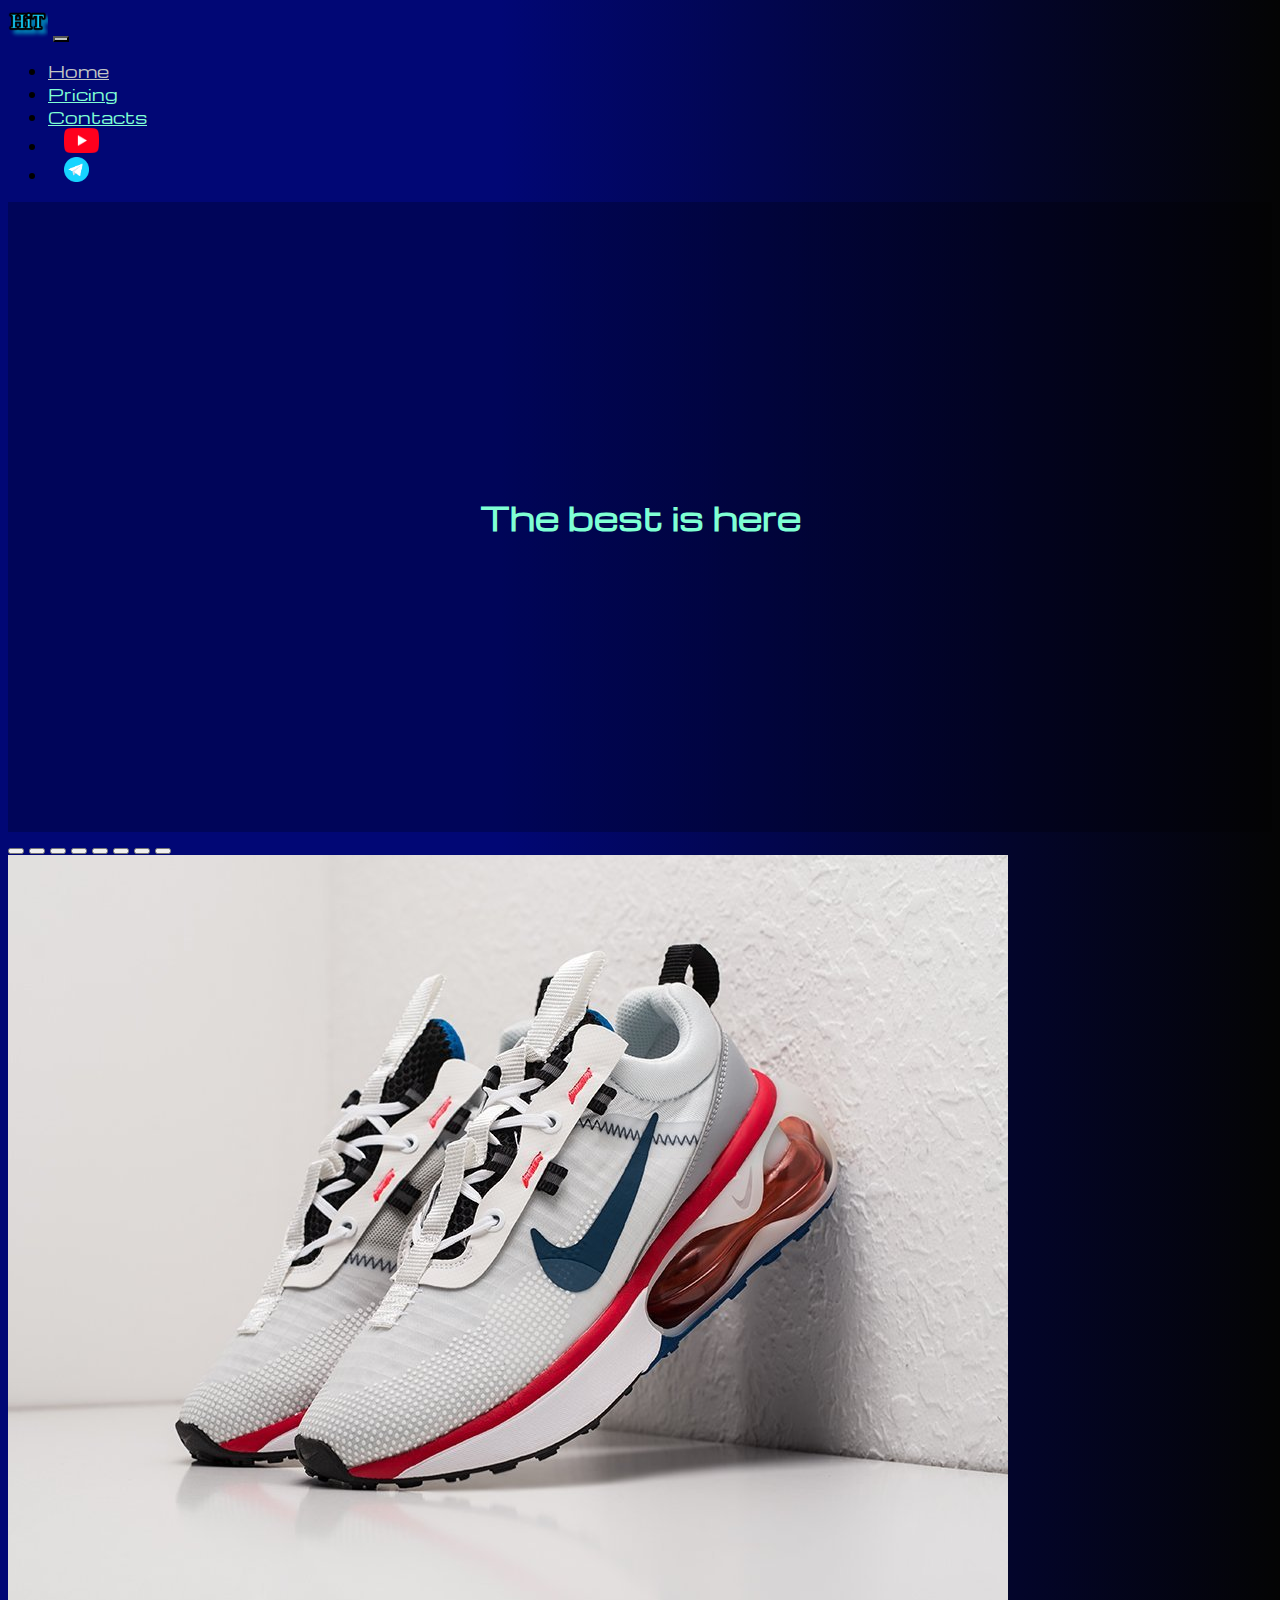
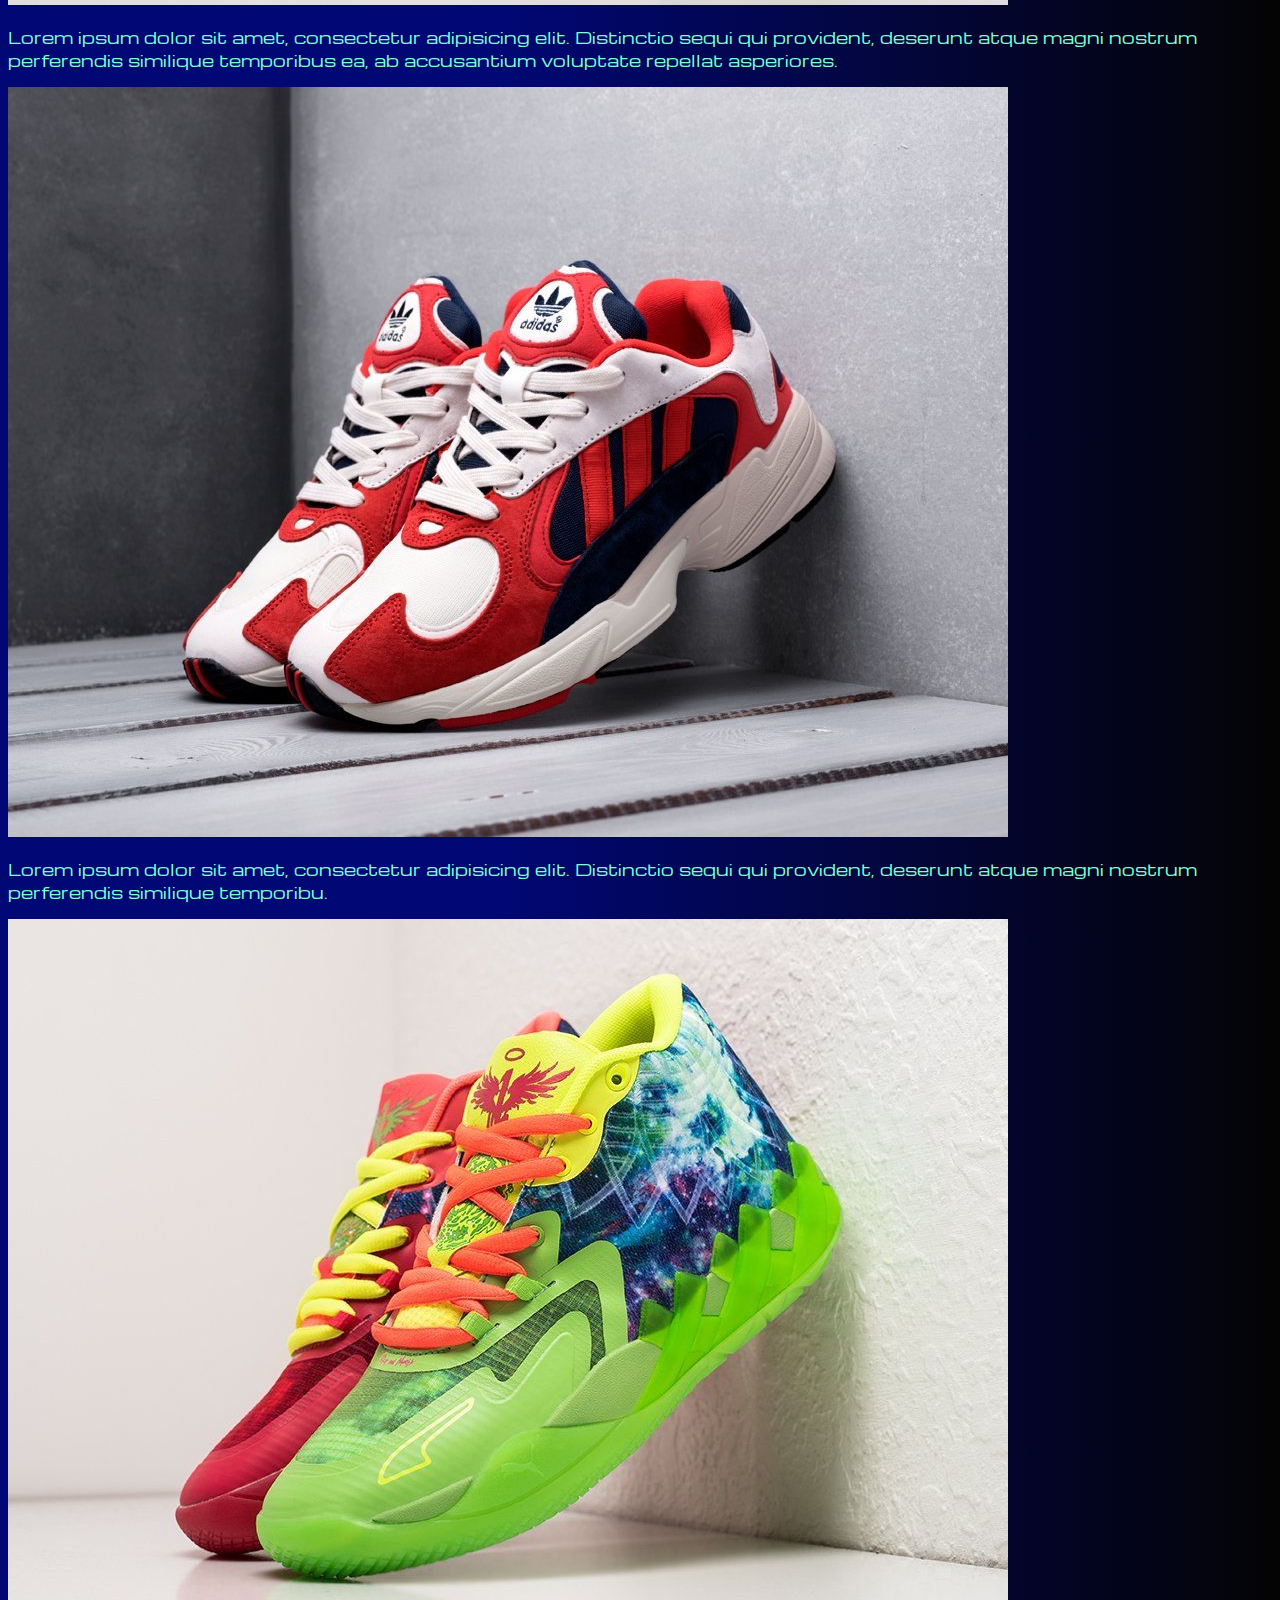
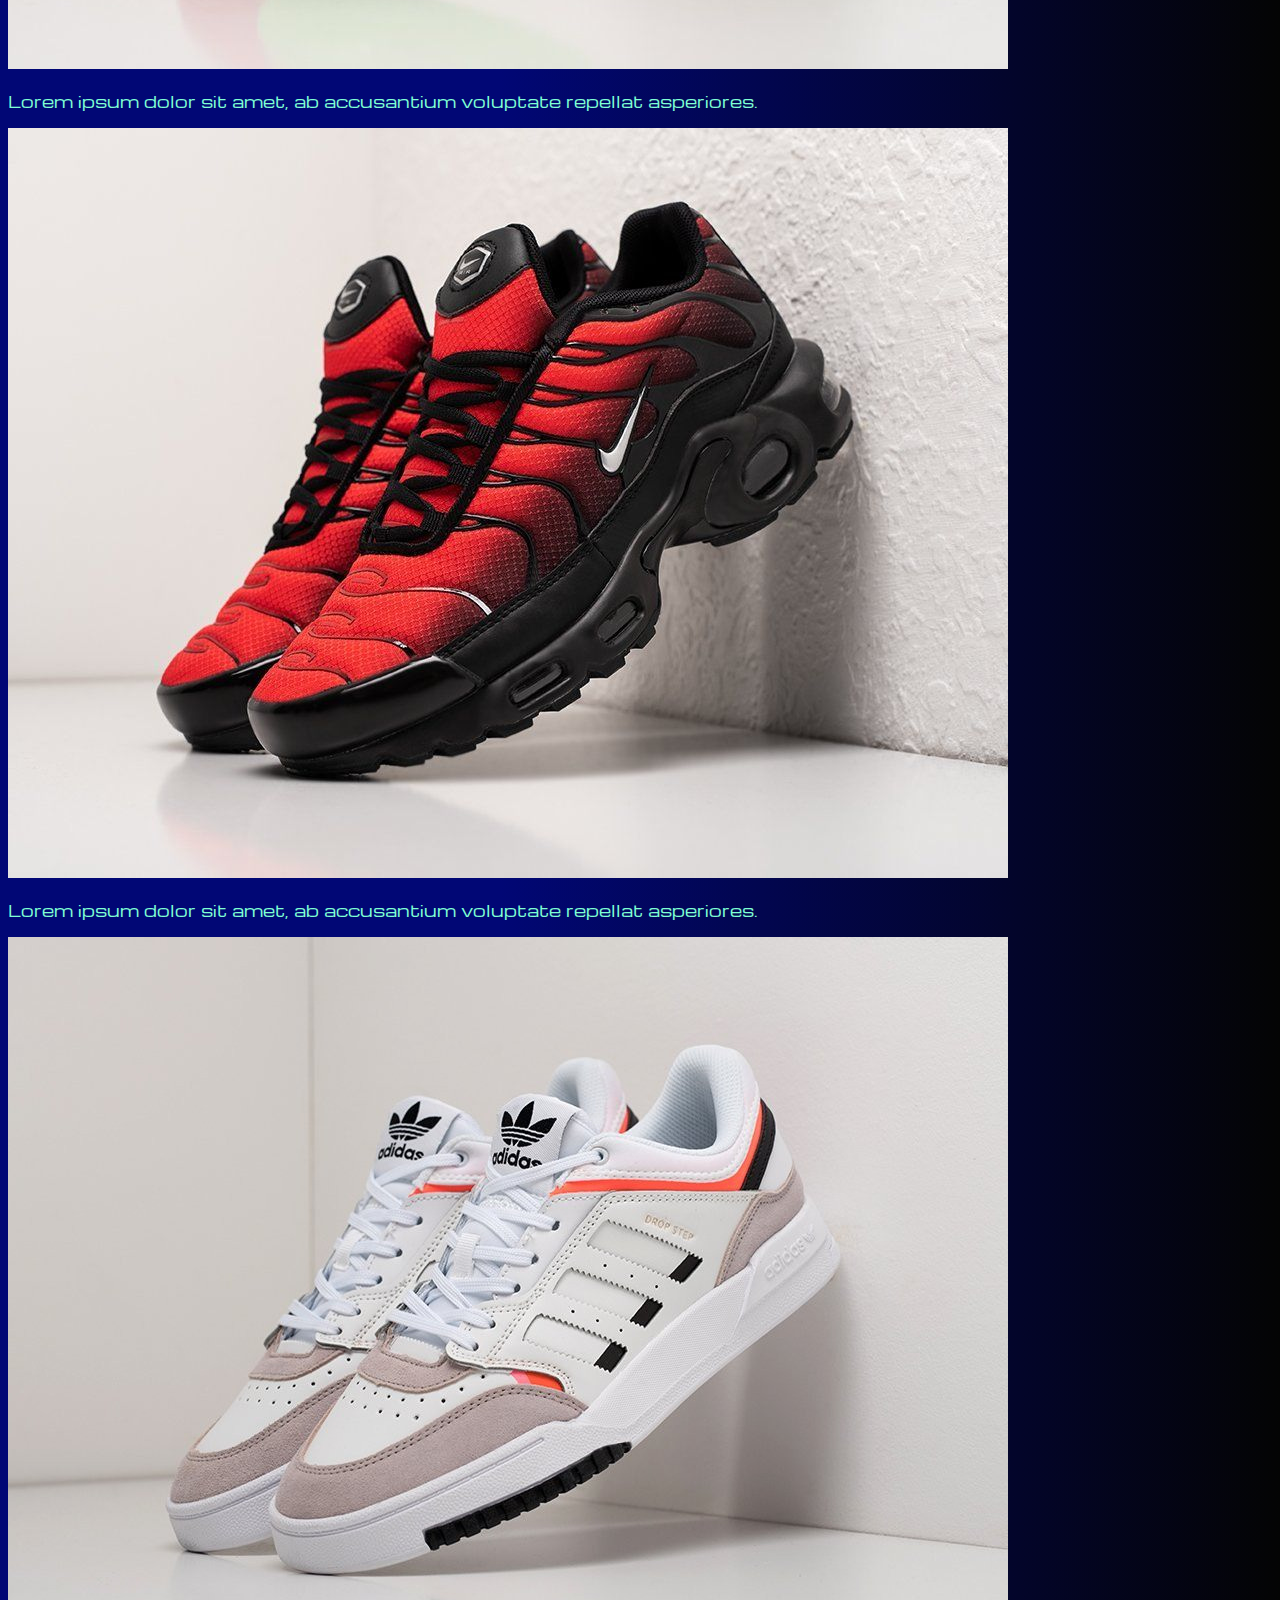
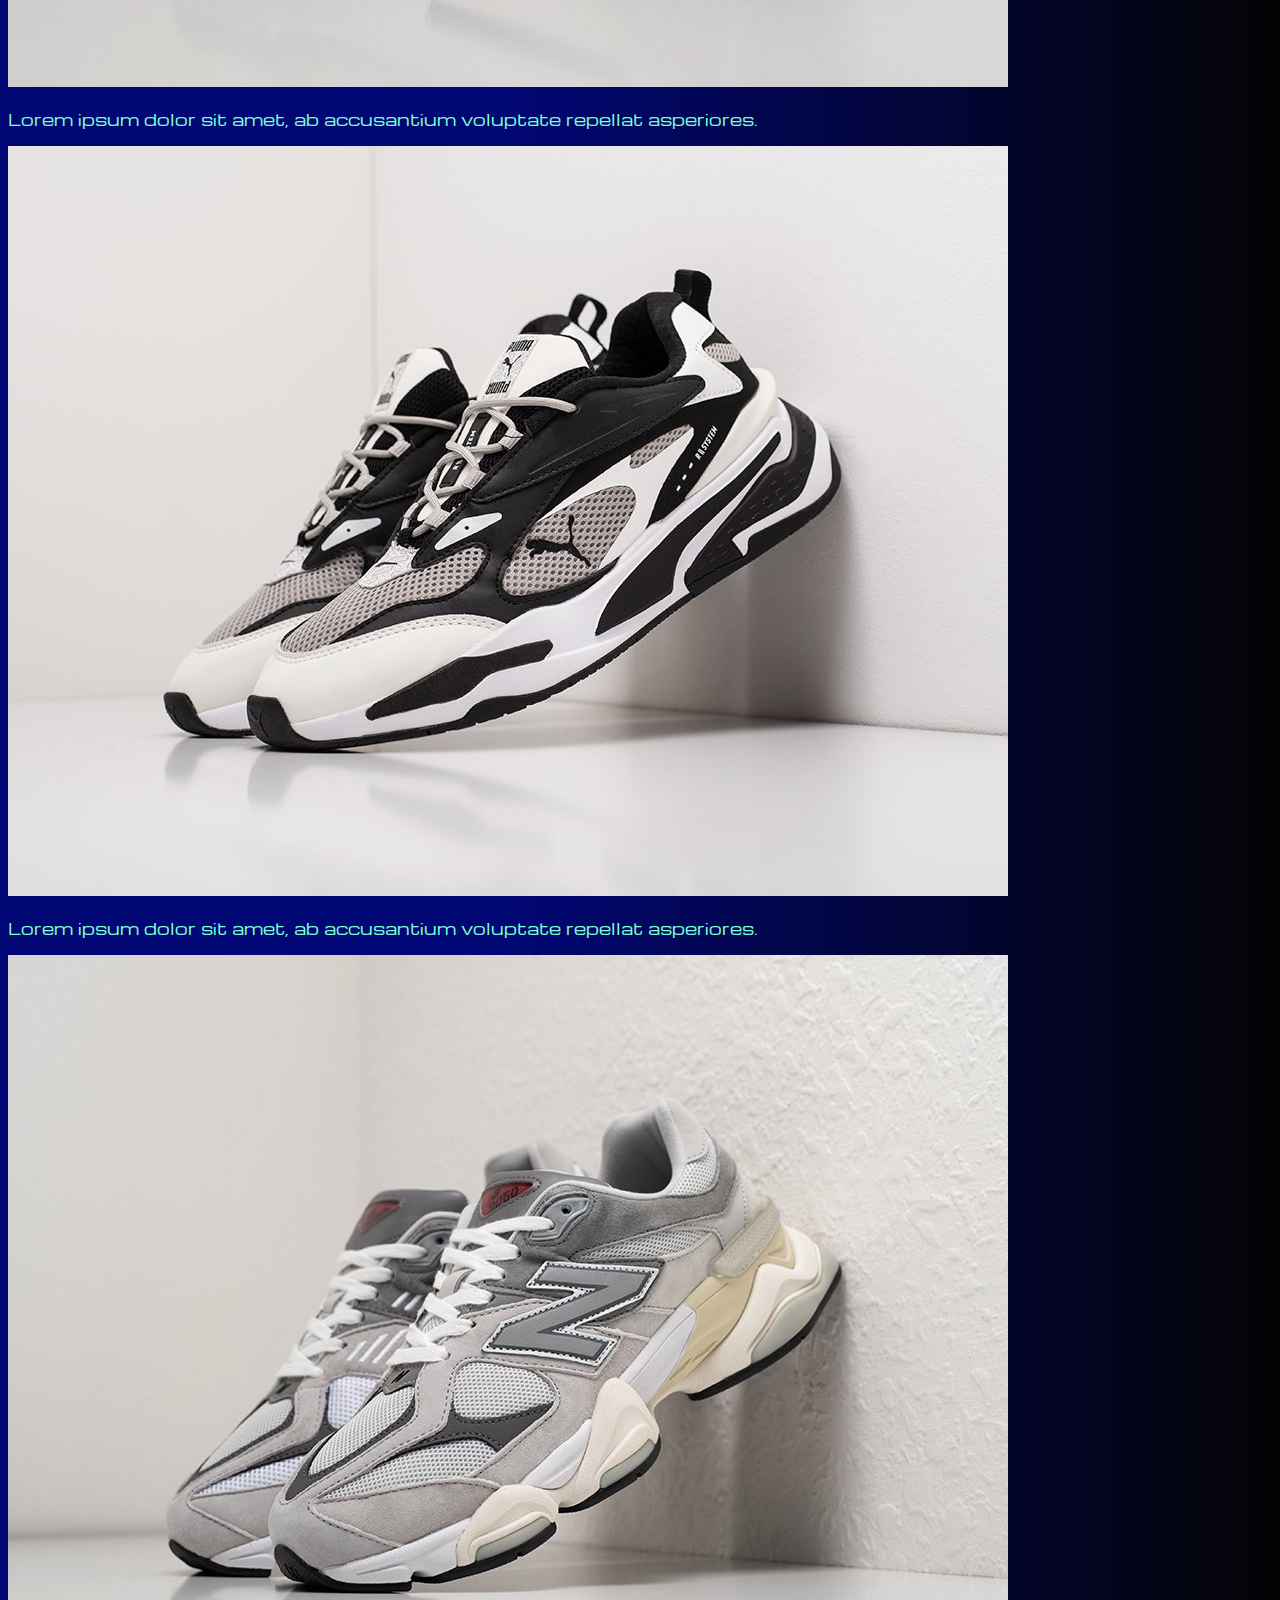
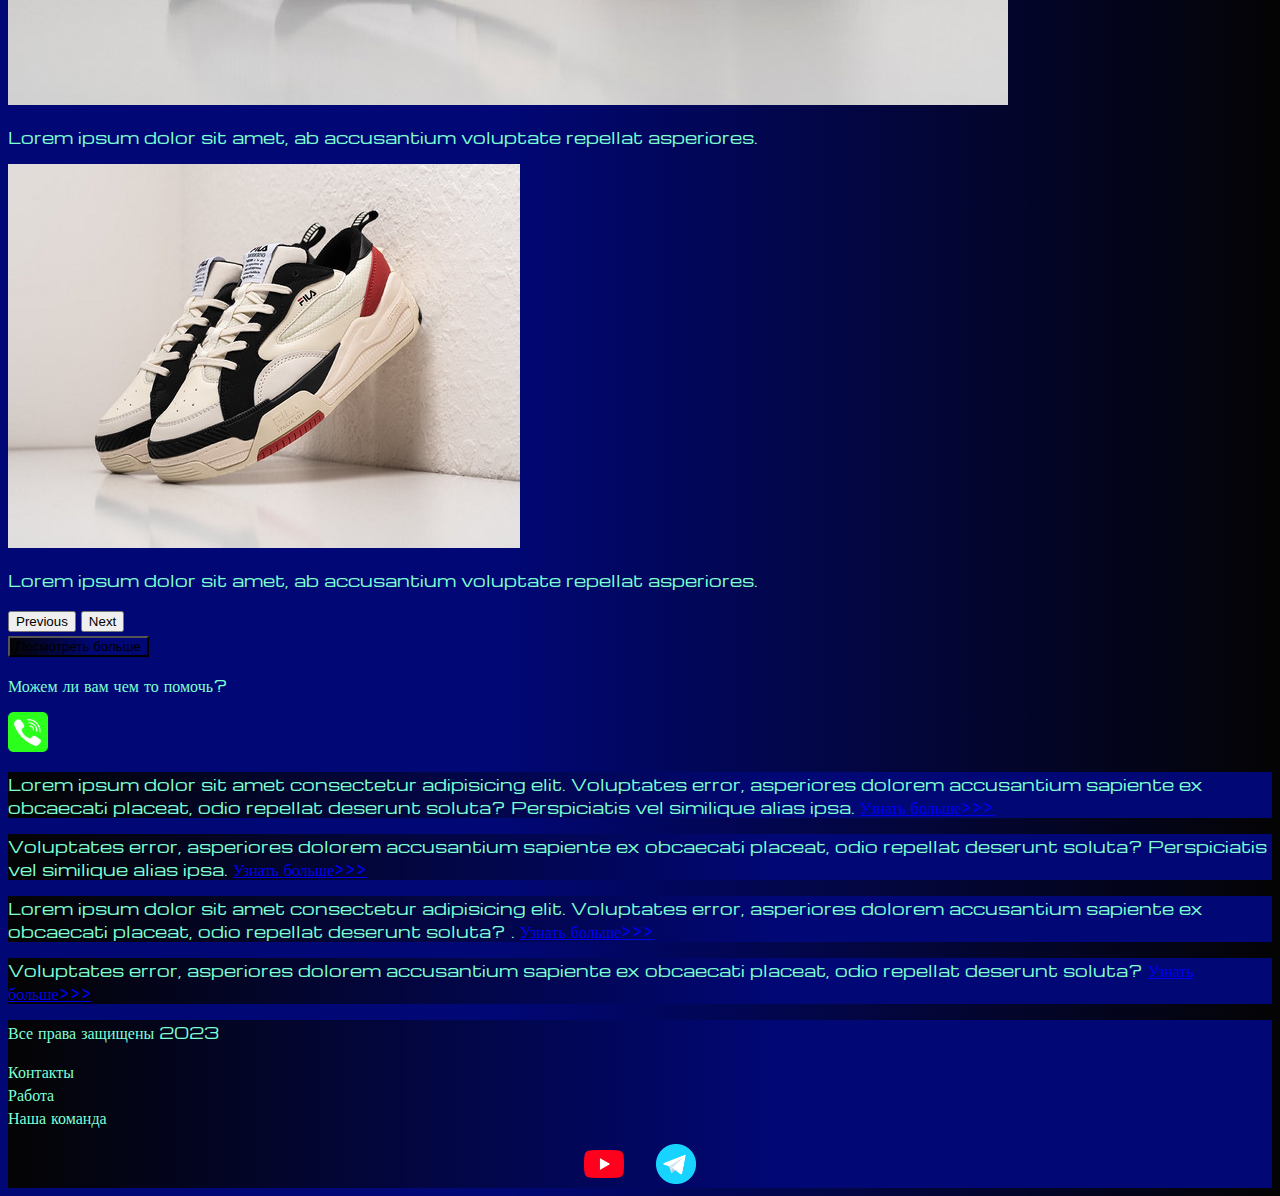
==== index.html @ 685afba8 "Add files via upload" ====
<!DOCTYPE html>
<html lang="en">

<head>
  <meta charset="UTF-8">
  <meta name="viewport" content="width=device-width, initial-scale=1.0">
  <link href="https://cdn.jsdelivr.net/npm/bootstrap@5.3.1/dist/css/bootstrap.min.css" rel="stylesheet"
    integrity="sha384-4bw+/aepP/YC94hEpVNVgiZdgIC5+VKNBQNGCHeKRQN+PtmoHDEXuppvnDJzQIu9" crossorigin="anonymous">
  <link rel="stylesheet" href="souse/styles/my.css">
  <link rel="stylesheet" href="souse/styles/bg-video.css">
  <link rel="apple-touch-icon" sizes="180x180" href="souse/files/favicon_io/apple-touch-icon.png">
  <link rel="icon" type="image/png" sizes="32x32" href="souse/files/favicon_io/favicon-32x32.png">
  <link rel="icon" type="image/png" sizes="16x16" href="souse/files/favicon_io/favicon-16x16.png">
  <link rel="manifest" href="souse/files/favicon_io/site.webmanifest">

  <title>Hit</title>
</head>

<body>
  <header>
    <nav class="navbar navbar-expand-lg bg-dark">
      <div class="container-fluid">
        <a class="navbar-brand" href="/"><img src="souse/images/logo.png" alt=""></a>
        <button class="navbar-toggler" type="button" data-bs-toggle="collapse" data-bs-target="#navbarNav"
          aria-controls="navbarNav" aria-expanded="false" aria-label="Toggle navigation">
          <span class="navbar-toggler-icon"></span>
        </button>
        <div class="collapse navbar-collapse" id="navbarNav">
          <ul class="navbar-nav">
            <li class="nav-item">
              <a class="nav-link active" aria-current="page" href="/">Home</a>
            </li>
            <li class="nav-item">
              <a class="nav-link" href="price.html">Pricing</a>
            </li>
            <li class="nav-item">
              <a class="nav-link" href="price.html">Contacts</a>
            </li>
            <li class="nav-item">
              <a class="nav-link" href="price.html"> <img style="width: 35px; margin-inline: 1em;"
                  src="souse/images/yt.png" alt="..."></a>
            </li>
            <li class="nav-item">
              <a class="nav-link" href="price.html"><img style="width: 25px; margin-inline: 1em;"
                  src="souse/images/tg.png" alt="..."></a>
            </li>
          </ul>
        </div>
      </div>
    </nav>
  </header>
  <section>
    <div class="bg-video">
      <video src="souse/images/ocean.mp4" type="video/mp4" autoplay muted loop></video>
      <div class="effect"></div>
      <div class="video-text"><h1>
        The best is here
      </h1></div>
    </div>


    <div class="container-fluid mt-4">
      <div class="row">
        <div class="col-lg-1">
        </div>

        <div class="col-lg-8 col-md-12">
          <div class="row">
            <div id="carouselExampleIndicators" class="carousel slide" data-bs-ride="carousel">
              <div class="carousel-indicators">
                <button type="button" data-bs-target="#carouselExampleIndicators" data-bs-slide-to="0" class="active"
                  aria-current="true" aria-label="Slide 1"></button>
                <button type="button" data-bs-target="#carouselExampleIndicators" data-bs-slide-to="1"
                  aria-label="Slide 2"></button>
                <button type="button" data-bs-target="#carouselExampleIndicators" data-bs-slide-to="2"
                  aria-label="Slide 3"></button>
                <button type="button" data-bs-target="#carouselExampleIndicators" data-bs-slide-to="3"
                  aria-label="Slide 4"></button>
                <button type="button" data-bs-target="#carouselExampleIndicators" data-bs-slide-to="4"
                  aria-label="Slide 5"></button>
                <button type="button" data-bs-target="#carouselExampleIndicators" data-bs-slide-to="5"
                  aria-label="Slide 6"></button>
                <button type="button" data-bs-target="#carouselExampleIndicators" data-bs-slide-to="6"
                  aria-label="Slide 7"></button>
                <button type="button" data-bs-target="#carouselExampleIndicators" data-bs-slide-to="7"
                  aria-label="Slide 8"></button>

              </div>
              <div class="carousel-inner">
                <div class="carousel-item active">
                  <div class="d-block w-100">
                    <div class="row">
                      <div class="col-lg-6 col-md-6">
                        <img src="souse/images/krossovki-nike-air-max.jpg" class="w-100" alt="...">
                      </div>
                      <div class="col-lg-6 col-md-6 slide-text">
                        <p>Lorem ipsum dolor sit amet, consectetur adipisicing elit. Distinctio sequi qui provident,
                          deserunt atque magni nostrum perferendis similique temporibus ea, ab accusantium voluptate
                          repellat asperiores.</p>
                      </div>
                    </div>
                  </div>
                </div>
                <div class="carousel-item">
                  <div class="d-block w-100">
                    <div class="row">
                      <div class="col-lg-6 col-md-6">
                        <img src="souse/images/krossovki-adidas-originals.jpg" class="w-100" alt="...">
                      </div>
                      <div class="col-lg-6 col-md-6 slide-text">
                        <p>Lorem ipsum dolor sit amet, consectetur adipisicing elit. Distinctio sequi qui provident,
                          deserunt atque magni nostrum perferendis similique temporibu.</p>
                      </div>
                    </div>
                  </div>
                </div>
                <div class="carousel-item">
                  <div class="d-block w-100">
                    <div class="row">
                      <div class="col-lg-6 col-md-6">
                        <img src="souse/images/krossovki-puma.jpg" class="w-100" alt="...">
                      </div>
                      <div class="col-lg-6 col-md-6 slide-text">
                        <p>Lorem ipsum dolor sit amet, ab accusantium voluptate repellat asperiores.</p>
                      </div>
                    </div>
                  </div>
                </div>
                <div class="carousel-item">
                  <div class="d-block w-100">
                    <div class="row">
                      <div class="col-lg-6 col-md-6">
                        <img src="souse/images/krossovki-nike-air-max-plus-tn.jpg" class="w-100" alt="...">
                      </div>
                      <div class="col-lg-6 col-md-6 slide-text">
                        <p>Lorem ipsum dolor sit amet, ab accusantium voluptate repellat asperiores.</p>
                      </div>
                    </div>
                  </div>
                </div>
                <div class="carousel-item">
                  <div class="d-block w-100">
                    <div class="row">
                      <div class="col-lg-6 col-md-6">
                        <img src="souse/images/krossovki-adidas-drop-step.jpg" class="w-100" alt="...">
                      </div>
                      <div class="col-lg-6 col-md-6 slide-text">
                        <p>Lorem ipsum dolor sit amet, ab accusantium voluptate repellat asperiores.</p>
                      </div>
                    </div>
                  </div>
                </div>
                <div class="carousel-item">
                  <div class="d-block w-100">
                    <div class="row">
                      <div class="col-lg-6 col-md-6">
                        <img src="souse/images/puma-rs-fast.jpg" class="w-100" alt="...">
                      </div>
                      <div class="col-lg-6 col-md-6 slide-text">
                        <p>Lorem ipsum dolor sit amet, ab accusantium voluptate repellat asperiores.</p>
                      </div>
                    </div>
                  </div>
                </div>
                <div class="carousel-item">
                  <div class="d-block w-100">
                    <div class="row">
                      <div class="col-lg-6 col-md-6">
                        <img src="souse/images/new-balance.jpg" class="w-100" alt="...">
                      </div>
                      <div class="col-lg-6 col-md-6 slide-text">
                        <p>Lorem ipsum dolor sit amet, ab accusantium voluptate repellat asperiores.</p>
                      </div>
                    </div>
                  </div>
                </div>
                <div class="carousel-item">
                  <div class="d-block w-100">
                    <div class="row">
                      <div class="col-lg-6 col-md-6">
                        <img src="souse/images/krossovki-fila-canestro.jpg" class="w-100" alt="...">
                      </div>
                      <div class="col-lg-6 col-md-6 slide-text">
                        <p>Lorem ipsum dolor sit amet, ab accusantium voluptate repellat asperiores.</p>
                      </div>
                    </div>
                  </div>
                </div>
              </div>
              <button class="carousel-control-prev" type="button" data-bs-target="#carouselExampleIndicators"
                data-bs-slide="prev">
                <span class="carousel-control-prev-icon" aria-hidden="true"></span>
                <span class="visually-hidden">Previous</span>
              </button>
              <button class="carousel-control-next" type="button" data-bs-target="#carouselExampleIndicators"
                data-bs-slide="next">
                <span class="carousel-control-next-icon" aria-hidden="true"></span>
                <span class="visually-hidden">Next</span>
              </button>
            </div>
            <div class="col-lg-12 col-md-12 text-center mt-4">
              <button type="button" class="btn btn-outline-primary btn-lg my-4">Посмотреть больше</button>
            </div>
            <div class="col-lg-12 col-md-12 text-center mt-4">
              <p>Можем ли вам чем то помочь?</p>
            </div>
            <div class="col-lg-12 col-md-12 text-center mt-4">
              <img class="coll-anime" style="width: 40px;" src="souse/images/phone.png" alt="...">
            </div>
          </div>
        </div>

        <div class="col-lg-3 col-md-12">
          <div class="row px-2">
            <div class="col-lg-12 site-bar my-4">
              <p>Lorem ipsum dolor sit amet consectetur adipisicing elit. Voluptates error, asperiores dolorem
                accusantium sapiente ex obcaecati placeat, odio repellat deserunt soluta? Perspiciatis vel similique
                alias ipsa. <a href="#">Узнать больше>>></a></p>
            </div>
            <div class="col-lg-12 site-bar my-4">
              <p>Voluptates error, asperiores dolorem accusantium sapiente ex obcaecati placeat, odio repellat deserunt
                soluta? Perspiciatis vel similique alias ipsa. <a href="#">Узнать больше>>></a></p>
            </div>
            <div class="col-lg-12 site-bar my-4">
              <p>Lorem ipsum dolor sit amet consectetur adipisicing elit. Voluptates error, asperiores dolorem
                accusantium sapiente ex obcaecati placeat, odio repellat deserunt soluta? . <a href="#">Узнать
                  больше>>></a></p>
            </div>
            <div class="col-lg-12 site-bar my-4">
              <p>Voluptates error, asperiores dolorem accusantium sapiente ex obcaecati placeat, odio repellat deserunt
                soluta? <a href="#">Узнать больше>>></a></p>
            </div>
          </div>
        </div>

      </div>
    </div>

  </section>
  <footer class="mt-4">
    <div class="container-fluid">
      <div class="row">
        <div class="col-lg-4 col-md-12 footer-text text-center">
          <p>Все права защищены 2023</p>
        </div>
        <div class="col-lg-4 col-md-12 footer-text text-center">
          <p>Контакты<br>Работа<br>Наша команда</p>
        </div>
        <div class="col-lg-4 col-md-12 media-links">
          <a href=""><img style="width: 40px; margin-inline: 1em;" src="souse/images/yt.png" alt="..."></a>
          <a href=""><img style="width: 40px; margin-inline: 1em;" src="souse/images/tg.png" alt="..."></a>
        </div>
      </div>
    </div>
  </footer>


  <script src="https://cdn.jsdelivr.net/npm/bootstrap@5.3.1/dist/js/bootstrap.bundle.min.js"
    integrity="sha384-HwwvtgBNo3bZJJLYd8oVXjrBZt8cqVSpeBNS5n7C8IVInixGAoxmnlMuBnhbgrkm"
    crossorigin="anonymous"></script>
</body>

</html>
---- souse/styles/my.css ----
@import url('https://fonts.googleapis.com/css?family=Michroma&display=swap');

body {
    font-family: Michroma, serif;
    background: linear-gradient(90deg, #010775 0%, #010775 39%, #040404 100%);
}
p {
    color: aquamarine;
}
.nav-link {
    color: aquamarine;
}
.navbar-nav .nav-link.active {
    color: rgb(193, 197, 195);

}
.navbar-brand img {
    width: 40px;
}
.navbar-toggler {
    background-color: rgb(193, 197, 195);
}
.site-bar {
    color: aquamarine;
    background: linear-gradient(270deg, #010775 0%, #010775 39%, #040404 100%);
}
.card {
    background: linear-gradient(270deg, #010775 0%, #010775 39%, #040404 100%);
    color: aquamarine;
}
.card a {
    text-decoration: none;
    color: aquamarine;
}
.slide-text,
.footer-text {
    color: aquamarine;
    margin: auto auto;
}
footer,
.btn-outline-primary {
    background: linear-gradient(270deg, #010775 0%, #010775 39%, #040404 100%);
}
.media-links {
    display: flex;
    justify-content: center;
    align-items: center;
}

.coll-anime {
    animation: myAnim 2s ease 0s infinite normal forwards;
}

@keyframes myAnim {
	0%,
	100% {
		transform: translateX(0%);
		transform-origin: 50% 50%;
	}

	15% {
		transform: translateX(-30px) rotate(-6deg);
	}

	30% {
		transform: translateX(15px) rotate(6deg);
	}

	45% {
		transform: translateX(-15px) rotate(-3.6deg);
	}

	60% {
		transform: translateX(9px) rotate(2.4deg);
	}

	75% {
		transform: translateX(-6px) rotate(-1.2deg);
	}
}

@media (max-width: 755px) {
    .carousel-indicators {
        display: none;
    }
}
---- souse/styles/bg-video.css ----
.bg-video {
    width: 100%;
    height: 70vh;
    position: relative;
    display: flex;
    justify-content: center;
    align-items: center;
}

.bg-video video {
    width: 100%;
    height: 70vh;
    position: absolute;
    top: 0;
    left: 0;
    object-fit: cover;
    z-index: 1;
}
.effect {
    width: 100%;
    height: 70vh;
    position: absolute;
    top: 0;
    left: 0;
    object-fit: cover;
    z-index: 2;
    background-color: rgba(0, 0, 0, 0.24);
}
.video-text {
    color: aquamarine;
    z-index: 2;
}
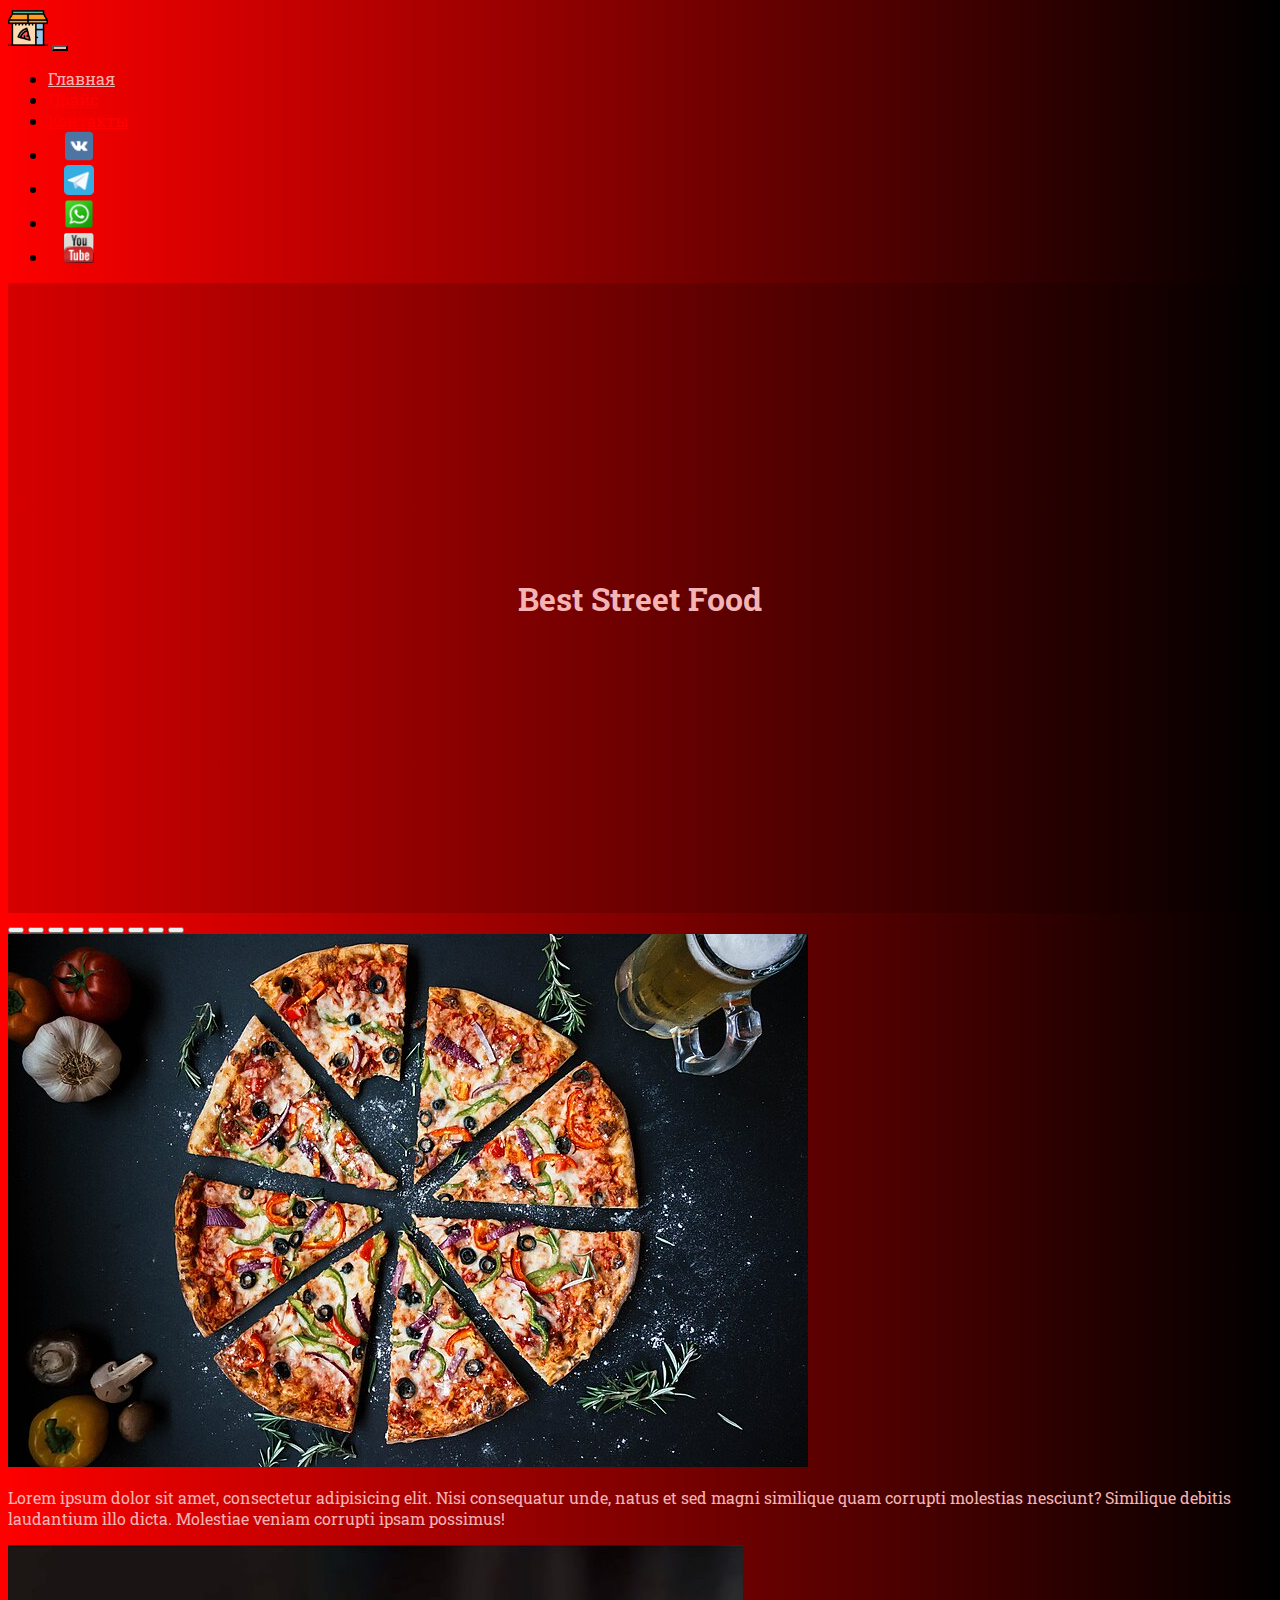
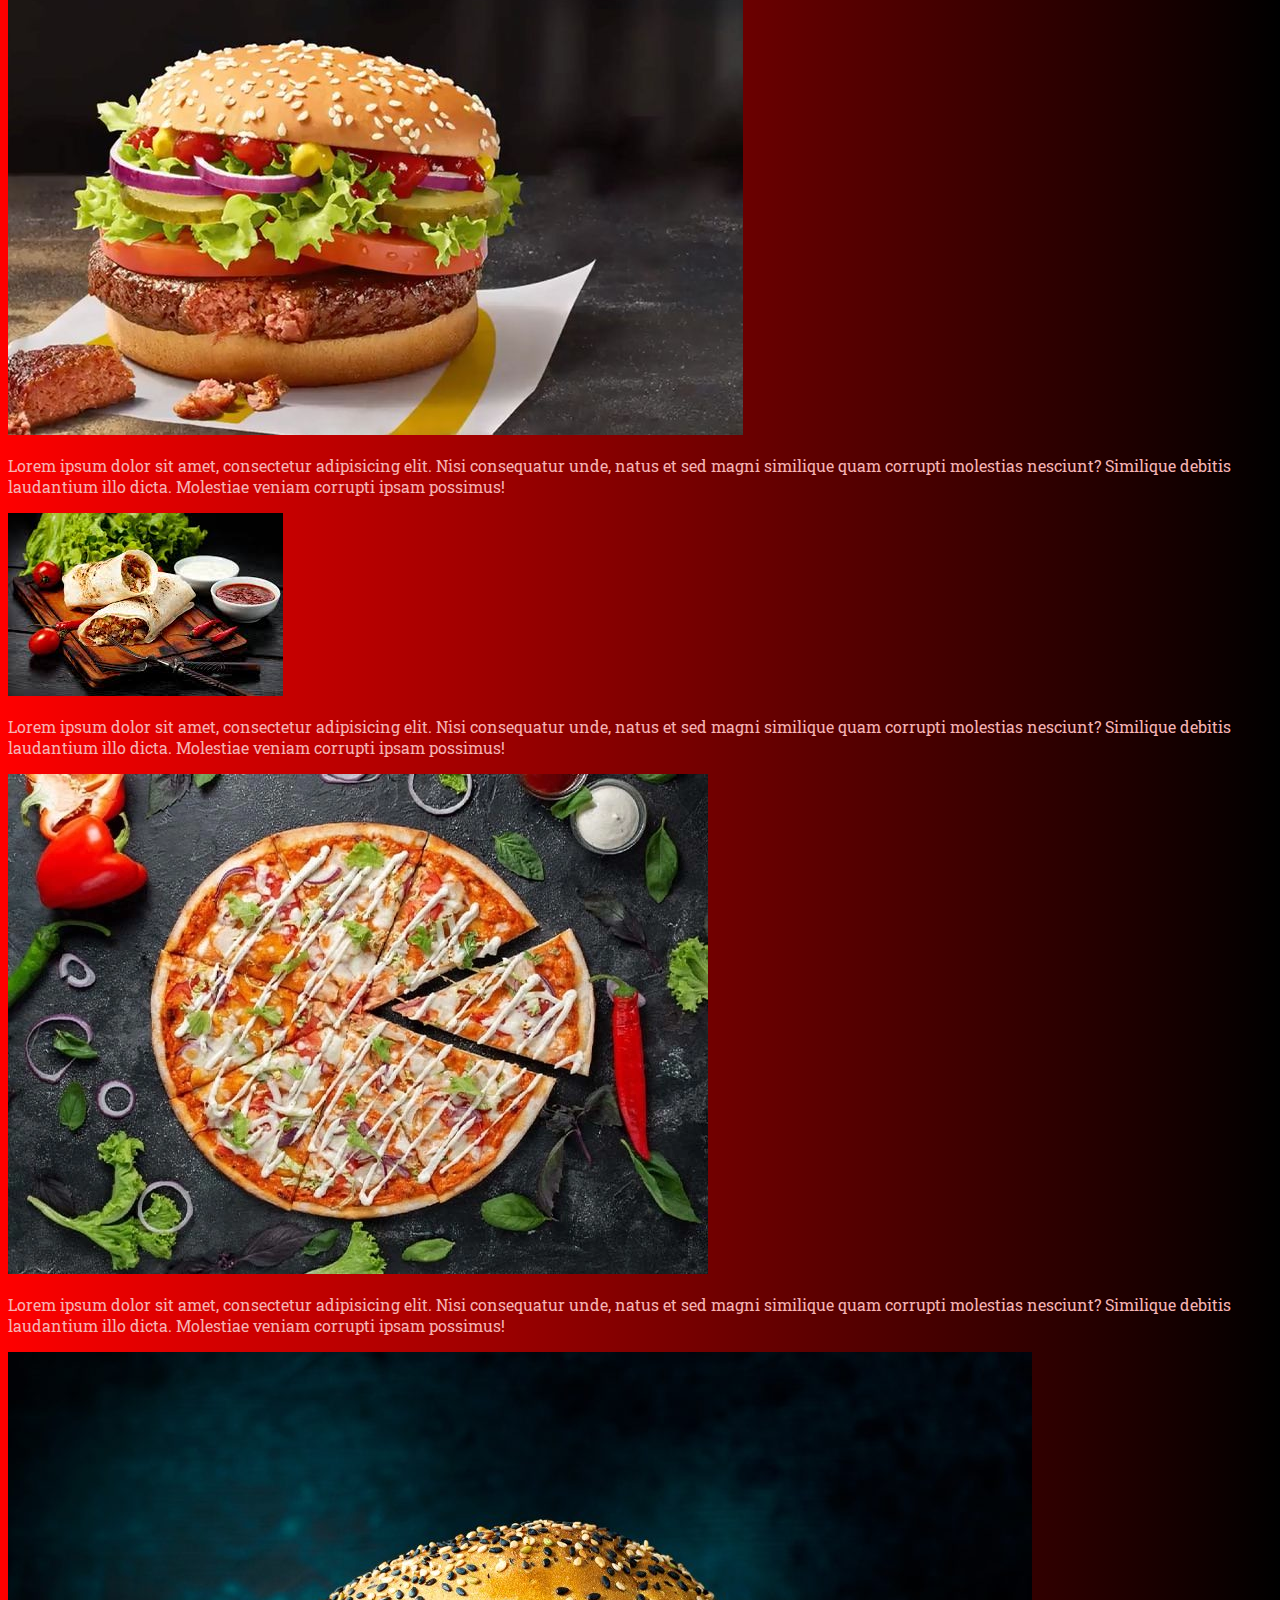
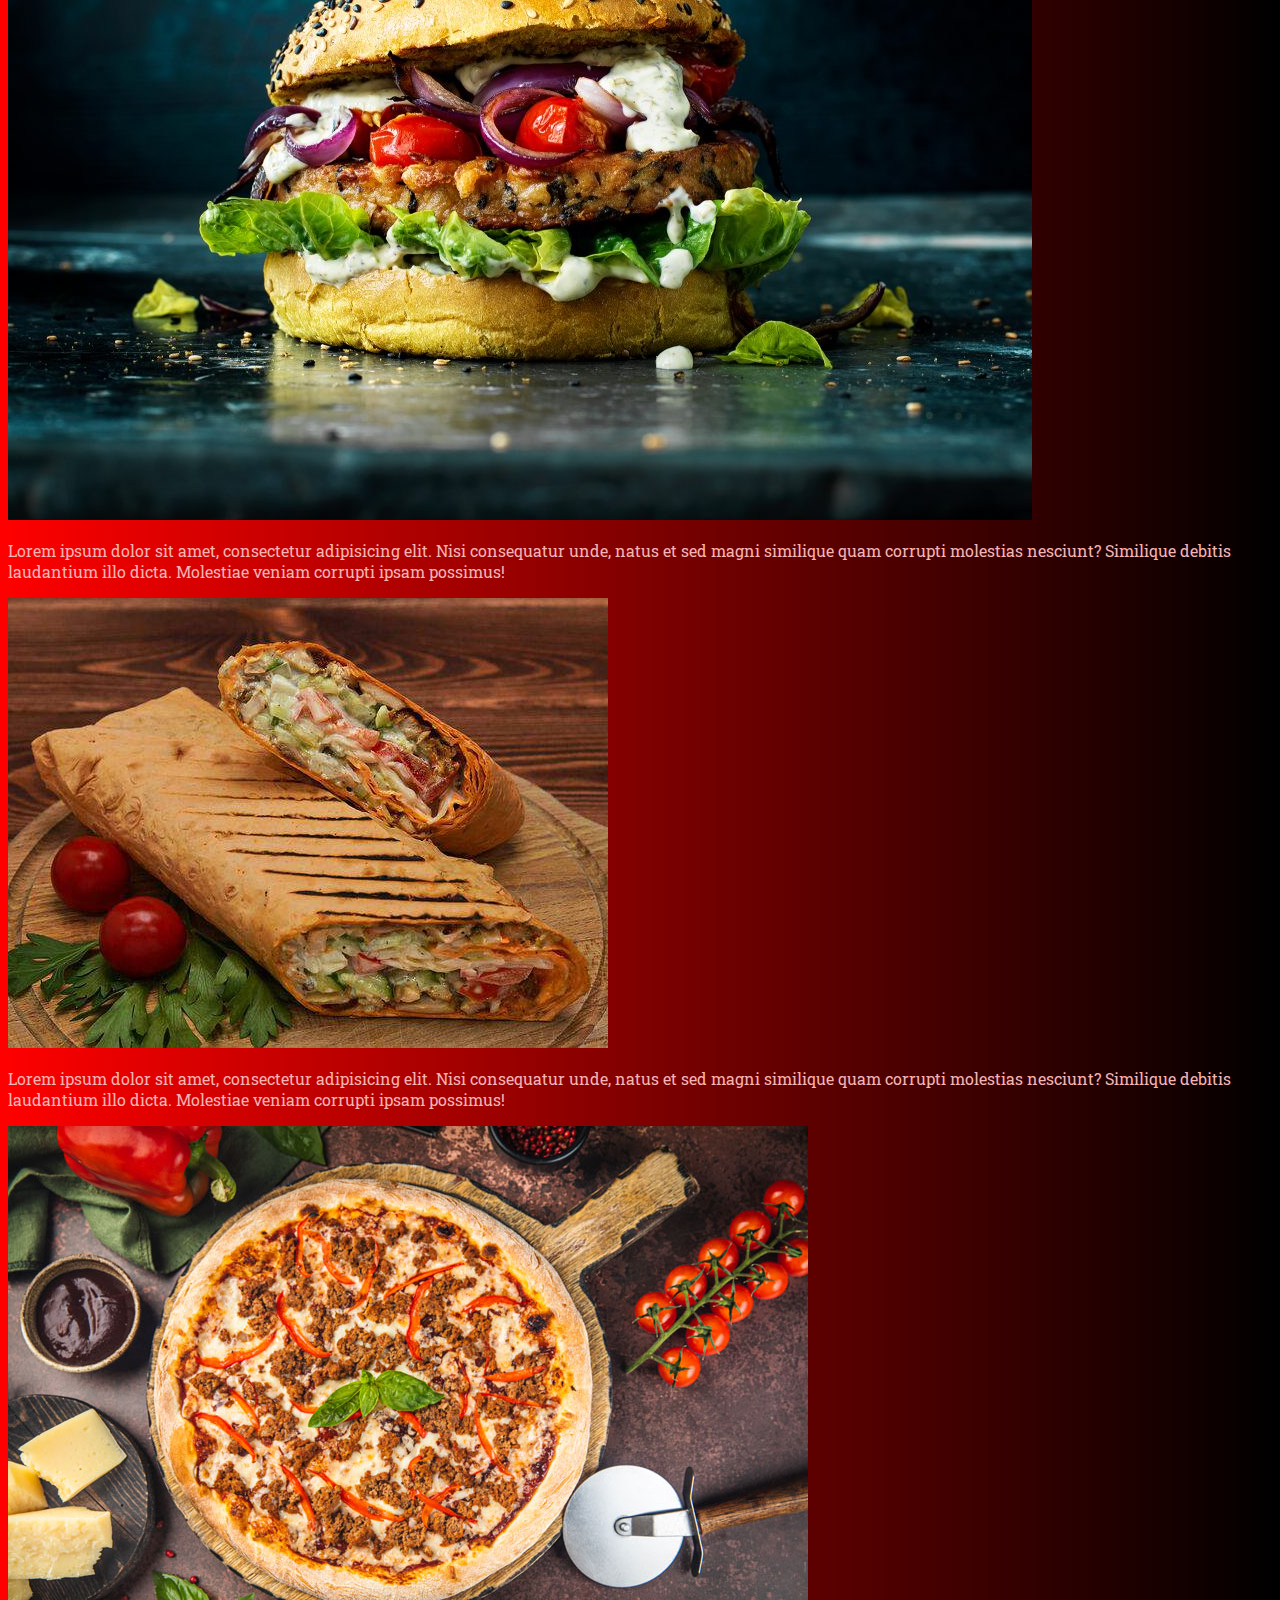
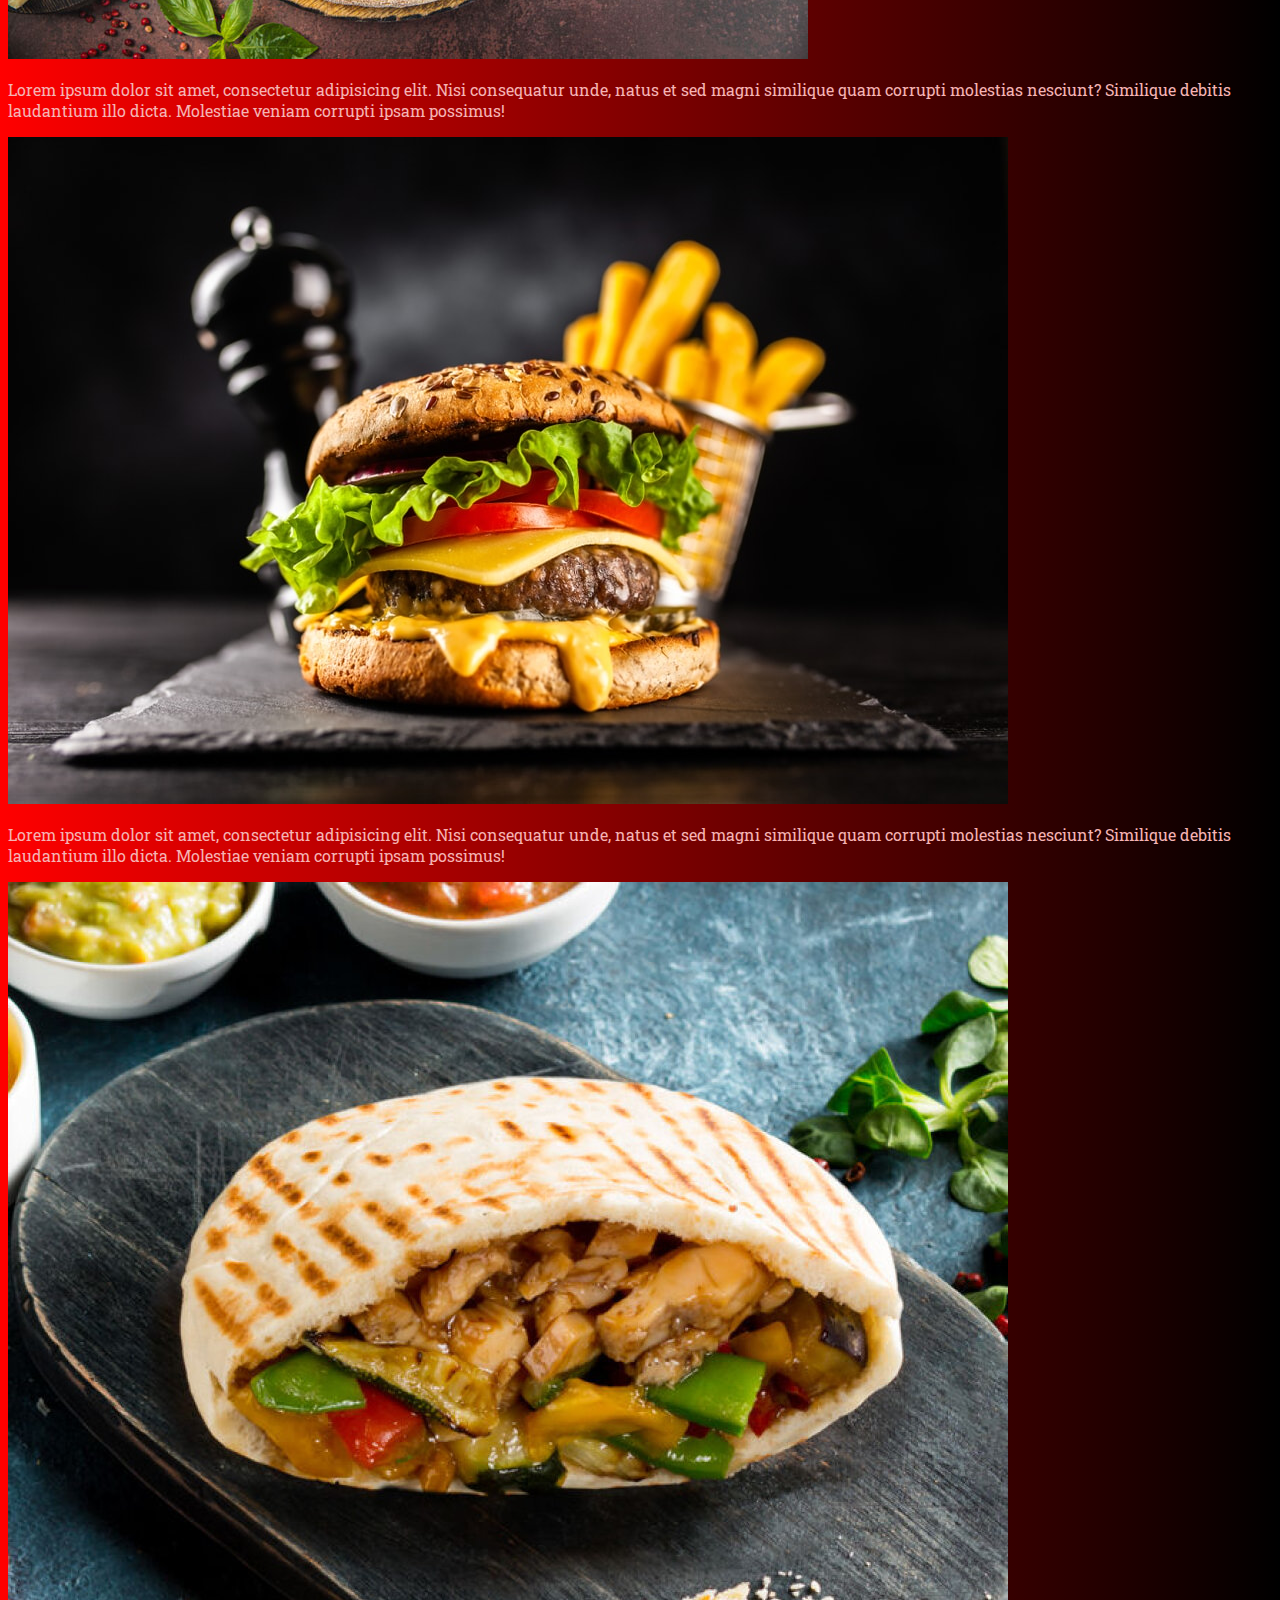
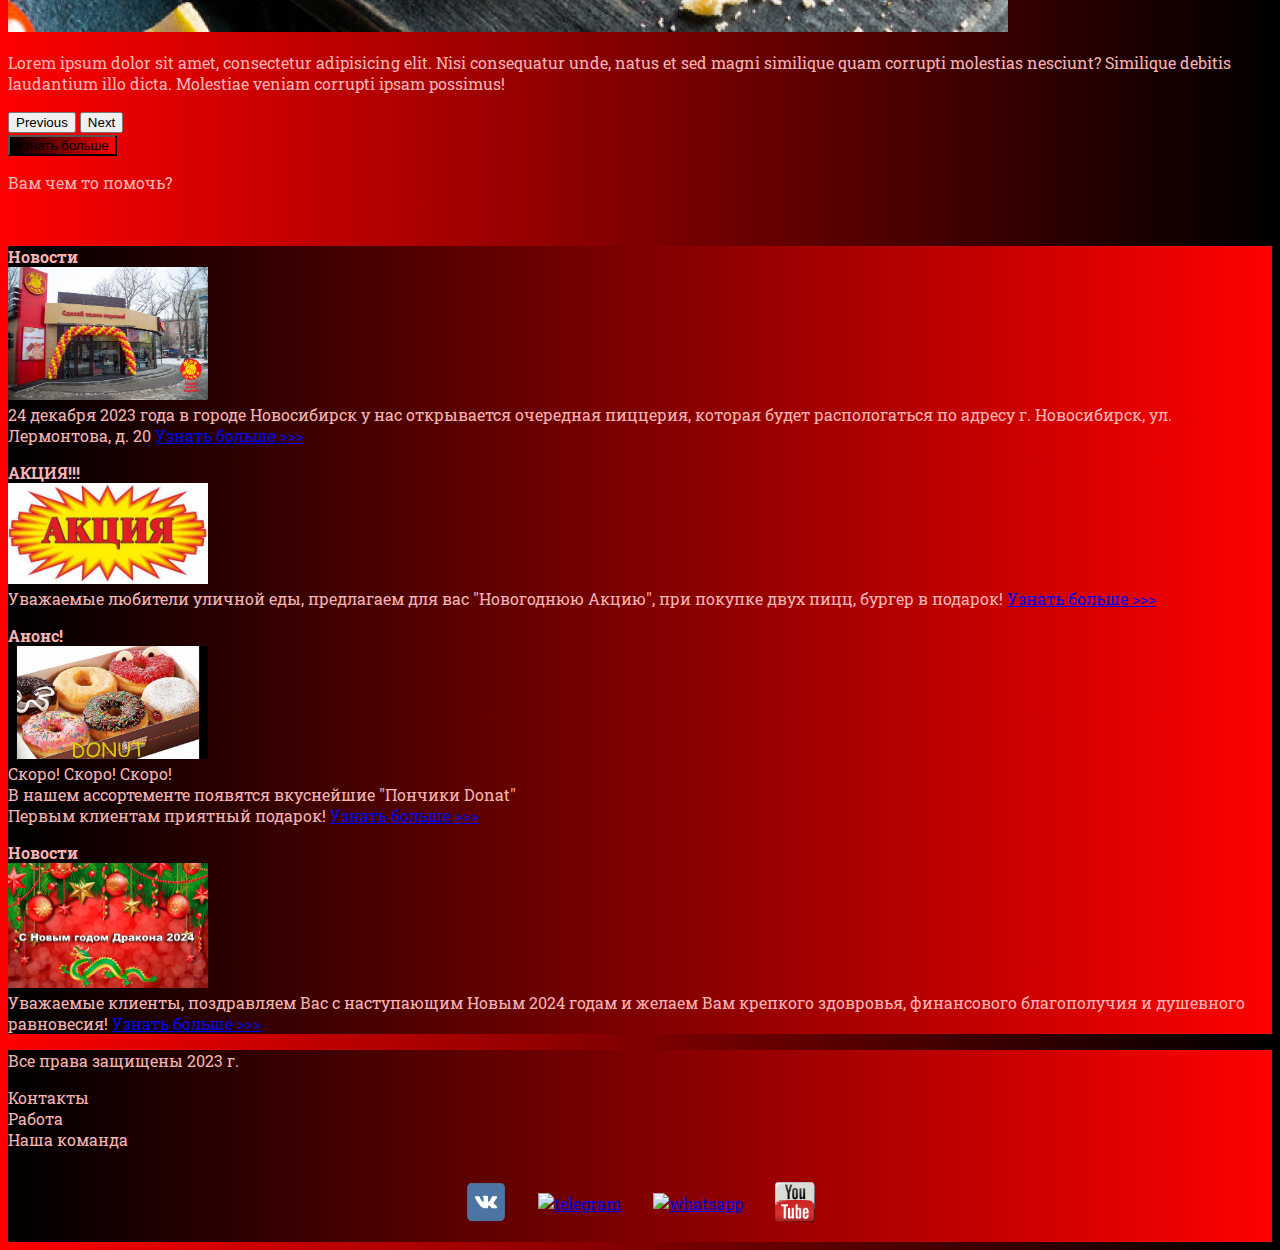
==== commit 16c56bdb: "Add files via upload" ====
--- a/index.html
+++ b/index.html
@@ -4,23 +4,22 @@
 <head>
   <meta charset="UTF-8">
   <meta name="viewport" content="width=device-width, initial-scale=1.0">
-  <link href="https://cdn.jsdelivr.net/npm/bootstrap@5.3.1/dist/css/bootstrap.min.css" rel="stylesheet"
-    integrity="sha384-4bw+/aepP/YC94hEpVNVgiZdgIC5+VKNBQNGCHeKRQN+PtmoHDEXuppvnDJzQIu9" crossorigin="anonymous">
-  <link rel="stylesheet" href="souse/styles/my.css">
-  <link rel="stylesheet" href="souse/styles/bg-video.css">
-  <link rel="apple-touch-icon" sizes="180x180" href="souse/files/favicon_io/apple-touch-icon.png">
-  <link rel="icon" type="image/png" sizes="32x32" href="souse/files/favicon_io/favicon-32x32.png">
-  <link rel="icon" type="image/png" sizes="16x16" href="souse/files/favicon_io/favicon-16x16.png">
-  <link rel="manifest" href="souse/files/favicon_io/site.webmanifest">
-
-  <title>Hit</title>
+  <link href="https://cdn.jsdelivr.net/npm/bootstrap@5.3.2/dist/css/bootstrap.min.css" rel="stylesheet"
+    integrity="sha384-T3c6CoIi6uLrA9TneNEoa7RxnatzjcDSCmG1MXxSR1GAsXEV/Dwwykc2MPK8M2HN" crossorigin="anonymous">
+  <link rel="stylesheet" href="static/styles/style.css">
+  <link rel="apple-touch-icon" sizes="180x180" href="static/files/favicon_io/apple-touch-icon.png">
+  <link rel="icon" type="image/png" sizes="32x32" href="static/files/favicon_io/favicon-32x32.png">
+  <link rel="icon" type="image/png" sizes="16x16" href="static/files/favicon_io/favicon-16x16.png">
+  <link rel="manifest" href="static/files/favicon_io/site.webmanifest">
+  <link rel="stylesheet" href="static/styles/video.css">
+  <title>StreetFood</title>
 </head>
 
 <body>
   <header>
     <nav class="navbar navbar-expand-lg bg-dark">
       <div class="container-fluid">
-        <a class="navbar-brand" href="/"><img src="souse/images/logo.png" alt=""></a>
+        <a class="navbar-brand" href="index.html"><img src="static/images/logo-pizza.png" alt=""></a>
         <button class="navbar-toggler" type="button" data-bs-toggle="collapse" data-bs-target="#navbarNav"
           aria-controls="navbarNav" aria-expanded="false" aria-label="Toggle navigation">
           <span class="navbar-toggler-icon"></span>
@@ -28,21 +27,28 @@
         <div class="collapse navbar-collapse" id="navbarNav">
           <ul class="navbar-nav">
             <li class="nav-item">
-              <a class="nav-link active" aria-current="page" href="/">Home</a>
-            </li>
-            <li class="nav-item">
-              <a class="nav-link" href="price.html">Pricing</a>
-            </li>
-            <li class="nav-item">
-              <a class="nav-link" href="price.html">Contacts</a>
-            </li>
-            <li class="nav-item">
-              <a class="nav-link" href="price.html"> <img style="width: 35px; margin-inline: 1em;"
-                  src="souse/images/yt.png" alt="..."></a>
-            </li>
-            <li class="nav-item">
-              <a class="nav-link" href="price.html"><img style="width: 25px; margin-inline: 1em;"
-                  src="souse/images/tg.png" alt="..."></a>
+              <a class="nav-link active" aria-current="page" href="index.html">Главная</a>
+            </li>
+            <li class="nav-item">
+              <a class="nav-link" href="price.html">Прайс</a>
+            </li>
+            <li class="nav-item">
+              <a class="nav-link" href="contacts.html">Контакты</a>
+            </li>
+            <li class="nav-item">
+              <a href="#"><img style="width: 30px; margin-inline: 1em;" src="static/images/vk.png" alt="VK"></a>
+            </li>
+            <li class="nav-item">
+              <a href="#"><img style="width: 30px; margin-inline: 1em;" src="static/images/telegram.png"
+                  alt="telegram"></a>
+            </li>
+            <li class="nav-item">
+              <a href="#"><img style="width: 30px; margin-inline: 1em;" src="static/images/whatsapp.png"
+                  alt="whatsapp"></a>
+            </li>
+            <li class="nav-item">
+              <a href="#"><img style="width: 30px; margin-inline: 1em;" src="static/images/youtube.png"
+                  alt="YouTube"></a>
             </li>
           </ul>
         </div>
@@ -51,19 +57,17 @@
   </header>
   <section>
     <div class="bg-video">
-      <video src="souse/images/ocean.mp4" type="video/mp4" autoplay muted loop></video>
+      <video src="static/images/fire.mp4" type="video/mp4" autoplay muted loop></video>
       <div class="effect"></div>
-      <div class="video-text"><h1>
-        The best is here
-      </h1></div>
+      <div class="video-text">
+        <h1>Best Street Food</h1>
+      </div>
     </div>
-
-
     <div class="container-fluid mt-4">
       <div class="row">
         <div class="col-lg-1">
-        </div>
-
+
+        </div>
         <div class="col-lg-8 col-md-12">
           <div class="row">
             <div id="carouselExampleIndicators" class="carousel slide" data-bs-ride="carousel">
@@ -84,104 +88,132 @@
                   aria-label="Slide 7"></button>
                 <button type="button" data-bs-target="#carouselExampleIndicators" data-bs-slide-to="7"
                   aria-label="Slide 8"></button>
-
+                <button type="button" data-bs-target="#carouselExampleIndicators" data-bs-slide-to="8"
+                  aria-label="Slide 9"></button>
               </div>
               <div class="carousel-inner">
                 <div class="carousel-item active">
                   <div class="d-block w-100">
                     <div class="row">
                       <div class="col-lg-6 col-md-6">
-                        <img src="souse/images/krossovki-nike-air-max.jpg" class="w-100" alt="...">
-                      </div>
-                      <div class="col-lg-6 col-md-6 slide-text">
-                        <p>Lorem ipsum dolor sit amet, consectetur adipisicing elit. Distinctio sequi qui provident,
-                          deserunt atque magni nostrum perferendis similique temporibus ea, ab accusantium voluptate
-                          repellat asperiores.</p>
-                      </div>
-                    </div>
-                  </div>
-                </div>
-                <div class="carousel-item">
-                  <div class="d-block w-100">
-                    <div class="row">
-                      <div class="col-lg-6 col-md-6">
-                        <img src="souse/images/krossovki-adidas-originals.jpg" class="w-100" alt="...">
-                      </div>
-                      <div class="col-lg-6 col-md-6 slide-text">
-                        <p>Lorem ipsum dolor sit amet, consectetur adipisicing elit. Distinctio sequi qui provident,
-                          deserunt atque magni nostrum perferendis similique temporibu.</p>
-                      </div>
-                    </div>
-                  </div>
-                </div>
-                <div class="carousel-item">
-                  <div class="d-block w-100">
-                    <div class="row">
-                      <div class="col-lg-6 col-md-6">
-                        <img src="souse/images/krossovki-puma.jpg" class="w-100" alt="...">
-                      </div>
-                      <div class="col-lg-6 col-md-6 slide-text">
-                        <p>Lorem ipsum dolor sit amet, ab accusantium voluptate repellat asperiores.</p>
-                      </div>
-                    </div>
-                  </div>
-                </div>
-                <div class="carousel-item">
-                  <div class="d-block w-100">
-                    <div class="row">
-                      <div class="col-lg-6 col-md-6">
-                        <img src="souse/images/krossovki-nike-air-max-plus-tn.jpg" class="w-100" alt="...">
-                      </div>
-                      <div class="col-lg-6 col-md-6 slide-text">
-                        <p>Lorem ipsum dolor sit amet, ab accusantium voluptate repellat asperiores.</p>
-                      </div>
-                    </div>
-                  </div>
-                </div>
-                <div class="carousel-item">
-                  <div class="d-block w-100">
-                    <div class="row">
-                      <div class="col-lg-6 col-md-6">
-                        <img src="souse/images/krossovki-adidas-drop-step.jpg" class="w-100" alt="...">
-                      </div>
-                      <div class="col-lg-6 col-md-6 slide-text">
-                        <p>Lorem ipsum dolor sit amet, ab accusantium voluptate repellat asperiores.</p>
-                      </div>
-                    </div>
-                  </div>
-                </div>
-                <div class="carousel-item">
-                  <div class="d-block w-100">
-                    <div class="row">
-                      <div class="col-lg-6 col-md-6">
-                        <img src="souse/images/puma-rs-fast.jpg" class="w-100" alt="...">
-                      </div>
-                      <div class="col-lg-6 col-md-6 slide-text">
-                        <p>Lorem ipsum dolor sit amet, ab accusantium voluptate repellat asperiores.</p>
-                      </div>
-                    </div>
-                  </div>
-                </div>
-                <div class="carousel-item">
-                  <div class="d-block w-100">
-                    <div class="row">
-                      <div class="col-lg-6 col-md-6">
-                        <img src="souse/images/new-balance.jpg" class="w-100" alt="...">
-                      </div>
-                      <div class="col-lg-6 col-md-6 slide-text">
-                        <p>Lorem ipsum dolor sit amet, ab accusantium voluptate repellat asperiores.</p>
-                      </div>
-                    </div>
-                  </div>
-                </div>
-                <div class="carousel-item">
-                  <div class="d-block w-100">
-                    <div class="row">
-                      <div class="col-lg-6 col-md-6">
-                        <img src="souse/images/krossovki-fila-canestro.jpg" class="w-100" alt="...">
-                      </div>
-                      <div class="col-lg-6 col-md-6 slide-text">
-                        <p>Lorem ipsum dolor sit amet, ab accusantium voluptate repellat asperiores.</p>
+                        <img src="static/images/pizza.jpg" class="w-100" alt="">
+                      </div>
+                      <div class="col-lg-6 col-md-6 slide-text">
+                        <p>Lorem ipsum dolor sit amet, consectetur adipisicing elit. Nisi consequatur unde, natus et sed
+                          magni similique quam corrupti molestias nesciunt? Similique debitis laudantium illo dicta.
+                          Molestiae veniam corrupti ipsam possimus!</p>
+                      </div>
+                    </div>
+                  </div>
+                </div>
+                <div class="carousel-item">
+                  <div class="d-block w-100">
+                    <div class="row">
+                      <div class="col-lg-6 col-md-6">
+                        <img src="static/images/burger.jpg" class="w-100" alt="">
+                      </div>
+                      <div class="col-lg-6 col-md-6 slide-text">
+                        <p>Lorem ipsum dolor sit amet, consectetur adipisicing elit. Nisi consequatur unde, natus et sed
+                          magni similique quam corrupti molestias nesciunt? Similique debitis laudantium illo dicta.
+                          Molestiae veniam corrupti ipsam possimus!</p>
+                      </div>
+                    </div>
+                  </div>
+                </div>
+                <div class="carousel-item">
+                  <div class="d-block w-100">
+                    <div class="row">
+                      <div class="col-lg-6 col-md-6">
+                        <img src="static/images/shurma.jpg" class="w-100" alt="">
+                      </div>
+                      <div class="col-lg-6 col-md-6 slide-text">
+                        <p>Lorem ipsum dolor sit amet, consectetur adipisicing elit. Nisi consequatur unde, natus et sed
+                          magni similique quam corrupti molestias nesciunt? Similique debitis laudantium illo dicta.
+                          Molestiae veniam corrupti ipsam possimus!</p>
+                      </div>
+                    </div>
+                  </div>
+                </div>
+                <div class="carousel-item">
+                  <div class="d-block w-100">
+                    <div class="row">
+                      <div class="col-lg-6 col-md-6">
+                        <img src="static/images/pizza2.png" class="w-100" alt="">
+                      </div>
+                      <div class="col-lg-6 col-md-6 slide-text">
+                        <p>Lorem ipsum dolor sit amet, consectetur adipisicing elit. Nisi consequatur unde, natus et sed
+                          magni similique quam corrupti molestias nesciunt? Similique debitis laudantium illo dicta.
+                          Molestiae veniam corrupti ipsam possimus!</p>
+                      </div>
+                    </div>
+                  </div>
+                </div>
+                <div class="carousel-item">
+                  <div class="d-block w-100">
+                    <div class="row">
+                      <div class="col-lg-6 col-md-6">
+                        <img src="static/images/burger2.jpg" class="w-100" alt="">
+                      </div>
+                      <div class="col-lg-6 col-md-6 slide-text">
+                        <p>Lorem ipsum dolor sit amet, consectetur adipisicing elit. Nisi consequatur unde, natus et sed
+                          magni similique quam corrupti molestias nesciunt? Similique debitis laudantium illo dicta.
+                          Molestiae veniam corrupti ipsam possimus!</p>
+                      </div>
+                    </div>
+                  </div>
+                </div>
+                <div class="carousel-item">
+                  <div class="d-block w-100">
+                    <div class="row">
+                      <div class="col-lg-6 col-md-6">
+                        <img src="static/images/shaverma.jpeg" class="w-100" alt="">
+                      </div>
+                      <div class="col-lg-6 col-md-6 slide-text">
+                        <p>Lorem ipsum dolor sit amet, consectetur adipisicing elit. Nisi consequatur unde, natus et sed
+                          magni similique quam corrupti molestias nesciunt? Similique debitis laudantium illo dicta.
+                          Molestiae veniam corrupti ipsam possimus!</p>
+                      </div>
+                    </div>
+                  </div>
+                </div>
+                <div class="carousel-item">
+                  <div class="d-block w-100">
+                    <div class="row">
+                      <div class="col-lg-6 col-md-6">
+                        <img src="static/images/pizza3.jpg" class="w-100" alt="">
+                      </div>
+                      <div class="col-lg-6 col-md-6 slide-text">
+                        <p>Lorem ipsum dolor sit amet, consectetur adipisicing elit. Nisi consequatur unde, natus et sed
+                          magni similique quam corrupti molestias nesciunt? Similique debitis laudantium illo dicta.
+                          Molestiae veniam corrupti ipsam possimus!</p>
+                      </div>
+                    </div>
+                  </div>
+                </div>
+                <div class="carousel-item">
+                  <div class="d-block w-100">
+                    <div class="row">
+                      <div class="col-lg-6 col-md-6">
+                        <img src="static/images/burger3.jpg" class="w-100" alt="">
+                      </div>
+                      <div class="col-lg-6 col-md-6 slide-text">
+                        <p>Lorem ipsum dolor sit amet, consectetur adipisicing elit. Nisi consequatur unde, natus et sed
+                          magni similique quam corrupti molestias nesciunt? Similique debitis laudantium illo dicta.
+                          Molestiae veniam corrupti ipsam possimus!</p>
+                      </div>
+                    </div>
+                  </div>
+                </div>
+                <div class="carousel-item">
+                  <div class="d-block w-100">
+                    <div class="row">
+                      <div class="col-lg-6 col-md-6">
+                        <img src="static/images/pita.jpeg" class="w-100" alt="">
+                      </div>
+                      <div class="col-lg-6 col-md-6 slide-text">
+                        <p>Lorem ipsum dolor sit amet, consectetur adipisicing elit. Nisi consequatur unde, natus et sed
+                          magni similique quam corrupti molestias nesciunt? Similique debitis laudantium illo dicta.
+                          Molestiae veniam corrupti ipsam possimus!</p>
                       </div>
                     </div>
                   </div>
@@ -199,64 +231,58 @@
               </button>
             </div>
             <div class="col-lg-12 col-md-12 text-center mt-4">
-              <button type="button" class="btn btn-outline-primary btn-lg my-4">Посмотреть больше</button>
+              <button type="button" class="btn btn-outline-primary btn-lg">Узнать больше</button>
             </div>
             <div class="col-lg-12 col-md-12 text-center mt-4">
-              <p>Можем ли вам чем то помочь?</p>
+              <p>Вам чем то помочь?</p>
             </div>
             <div class="col-lg-12 col-md-12 text-center mt-4">
-              <img class="coll-anime" style="width: 40px;" src="souse/images/phone.png" alt="...">
+              <img style="width: 40px;" src="static/files/phone.png" class="phone-anime" alt="">
             </div>
           </div>
         </div>
-
         <div class="col-lg-3 col-md-12">
           <div class="row px-2">
-            <div class="col-lg-12 site-bar my-4">
-              <p>Lorem ipsum dolor sit amet consectetur adipisicing elit. Voluptates error, asperiores dolorem
-                accusantium sapiente ex obcaecati placeat, odio repellat deserunt soluta? Perspiciatis vel similique
-                alias ipsa. <a href="#">Узнать больше>>></a></p>
-            </div>
-            <div class="col-lg-12 site-bar my-4">
-              <p>Voluptates error, asperiores dolorem accusantium sapiente ex obcaecati placeat, odio repellat deserunt
-                soluta? Perspiciatis vel similique alias ipsa. <a href="#">Узнать больше>>></a></p>
-            </div>
-            <div class="col-lg-12 site-bar my-4">
-              <p>Lorem ipsum dolor sit amet consectetur adipisicing elit. Voluptates error, asperiores dolorem
-                accusantium sapiente ex obcaecati placeat, odio repellat deserunt soluta? . <a href="#">Узнать
-                  больше>>></a></p>
-            </div>
-            <div class="col-lg-12 site-bar my-4">
-              <p>Voluptates error, asperiores dolorem accusantium sapiente ex obcaecati placeat, odio repellat deserunt
-                soluta? <a href="#">Узнать больше>>></a></p>
+            <div class="col-lg-12 nav-right my-4">
+              <p> <b>Новости</b> <br> <img style="width: 200px;" src="static/images/adres_novosib.jpg" alt=""> <br> 24
+                декабря 2023 года в городе Новосибирск у нас открывается очередная пиццерия, которая будет распологаться
+                по адресу г. Новосибирск, ул. Лермонтова, д. 20 <a href="#">Узнать больше >>></a></p>
+              <p><b>АКЦИЯ!!!</b> <br> <img style="width: 200px;" src="static/images/akciya.jpg" alt=""> <br> Уважаемые
+                любители уличной еды, предлагаем для вас "Новогоднюю Акцию", при покупке двух пицц, бургер в подарок! <a
+                  href="#">Узнать больше >>></a></p>
+              <p><b>Анонс!</b> <br> <img style="width: 200px;" src="static/images/donats.jpg" alt=""> <br> Скоро! Скоро!
+                Скоро! <br> В нашем ассортементе появятся вкуснейшие "Пончики Donat" <br> Первым клиентам приятный
+                подарок! <a href="#">Узнать больше >>></a>
+              </p>
+              <p> <b>Новости</b> <br> <img style="width: 200px;" src="static/images/ny.jpg" alt=""> <br> Уважаемые
+                клиенты, поздравляем Вас с наступающим Новым 2024 годам и желаем Вам крепкого здовровья, финансового
+                благополучия и душевного равновесия! <a href="#">Узнать больше >>></a></p>
             </div>
           </div>
         </div>
-
       </div>
     </div>
-
   </section>
-  <footer class="mt-4">
+  <footer>
     <div class="container-fluid">
       <div class="row">
         <div class="col-lg-4 col-md-12 footer-text text-center">
-          <p>Все права защищены 2023</p>
+          <p>Все права защищены 2023 г.</p>
         </div>
         <div class="col-lg-4 col-md-12 footer-text text-center">
           <p>Контакты<br>Работа<br>Наша команда</p>
         </div>
-        <div class="col-lg-4 col-md-12 media-links">
-          <a href=""><img style="width: 40px; margin-inline: 1em;" src="souse/images/yt.png" alt="..."></a>
-          <a href=""><img style="width: 40px; margin-inline: 1em;" src="souse/images/tg.png" alt="..."></a>
+        <div class="col-lg-4 col-md-12 icons">
+          <a href="#"><img style="width: 40px; margin: 1em;" src="static/files/VK.png" alt="VK"></a>
+          <a href="#"><img style="width: 40px; margin: 1em;" src="static/files/telegram.png" alt="telegram"></a>
+          <a href="#"><img style="width: 40px; margin: 1em;" src="static/files/whatsapp.png" alt="whatsapp"></a>
+          <a href="#"><img style="width: 40px; margin: 1em;" src="static/files/YouTube.png" alt="YouTube"></a>
         </div>
       </div>
     </div>
   </footer>
-
-
-  <script src="https://cdn.jsdelivr.net/npm/bootstrap@5.3.1/dist/js/bootstrap.bundle.min.js"
-    integrity="sha384-HwwvtgBNo3bZJJLYd8oVXjrBZt8cqVSpeBNS5n7C8IVInixGAoxmnlMuBnhbgrkm"
+  <script src="https://cdn.jsdelivr.net/npm/bootstrap@5.3.2/dist/js/bootstrap.bundle.min.js"
+    integrity="sha384-C6RzsynM9kWDrMNeT87bh95OGNyZPhcTNXj1NW7RuBCsyN/o0jlpcV8Qyq46cDfL"
     crossorigin="anonymous"></script>
 </body>
 
--- a/static/styles/style.css
+++ b/static/styles/style.css
@@ -0,0 +1,83 @@
+@import url('https://fonts.googleapis.com/css?family=Roboto Slab&display=swap');
+body {
+    font-family: Roboto Slab, serif;
+    background: linear-gradient(90deg, #ff0000 0%, #000000 100%);
+}
+p {
+    color: rgb(245, 180, 180);
+}
+.nav-link {
+    color: red;
+}
+.navbar-nav .nav-link.active {
+    color: rgb(245, 180, 180);
+}
+.navbar-brand img {
+    width: 40px;
+}
+.navbar-toggler {
+    background-color: rgb(245, 180, 180);
+}
+.nav-right {
+    color: rgb(245, 180, 180);
+    background: linear-gradient(270deg, #ff0000 0%, #000000 100%);
+}
+.card {
+    background: linear-gradient(270deg, #ff0000 0%, #000000 100%);
+}
+.card a {
+    text-decoration: none;
+    color: rgb(245, 180, 180);
+}
+.slide-text {
+    color: rgb(245, 180, 180);
+    margin: auto auto;
+}
+.footer-text {
+    color: rgb(245, 180, 180);
+    margin: auto auto;
+}
+footer,
+.btn-outline-primary {
+    background: linear-gradient(270deg, #ff0000 0%, #000000 100%);
+}
+.icons {
+    display: flex;
+    justify-content: center;
+    align-items: center;
+}
+.phone-anime {
+    animation: phone 2s ease 0s infinite normal forwards;
+}
+@keyframes phone {
+	0%,
+	100% {
+		transform: translateX(0%);
+		transform-origin: 50% 50%;
+	}
+
+	15% {
+		transform: translateX(-30px) rotate(-6deg);
+	}
+
+	30% {
+		transform: translateX(15px) rotate(6deg);
+	}
+
+	45% {
+		transform: translateX(-15px) rotate(-3.6deg);
+	}
+
+	60% {
+		transform: translateX(9px) rotate(2.4deg);
+	}
+
+	75% {
+		transform: translateX(-6px) rotate(-1.2deg);
+	}
+}
+@media (max-width: 750px) {
+    .carousel-indicators {
+        display: none;
+    }
+}--- a/static/styles/video.css
+++ b/static/styles/video.css
@@ -0,0 +1,43 @@
+.bg-video {
+    width: 100%;
+    height: 70vh;
+    position: relative;
+    display: flex;
+    justify-content: center;
+    align-items: center;
+}
+.bg-video video {
+    width: 100%;
+    height: 70vh;
+    position: absolute;
+    top: 0;
+    left: 0;
+    object-fit: cover;
+    z-index: 1;
+}
+.video-text {
+    z-index: 2;
+    color: rgb(245, 180, 180);
+}
+.effect {
+    width: 100%;
+    height: 70vh;
+    position: absolute;
+    top: 0;
+    left: 0;
+    object-fit: cover;
+    z-index: 2;
+    background-color: rgba(0, 0, 0, 0.151);
+}
+.adress,
+h1 {
+    color: rgb(245, 180, 180);
+}
+.adres-card {
+    display: flex;
+    justify-content: center;
+    align-items: center;
+    border: 5px;
+    border-style: dotted;
+    border-color: rgb(252, 164, 1);
+}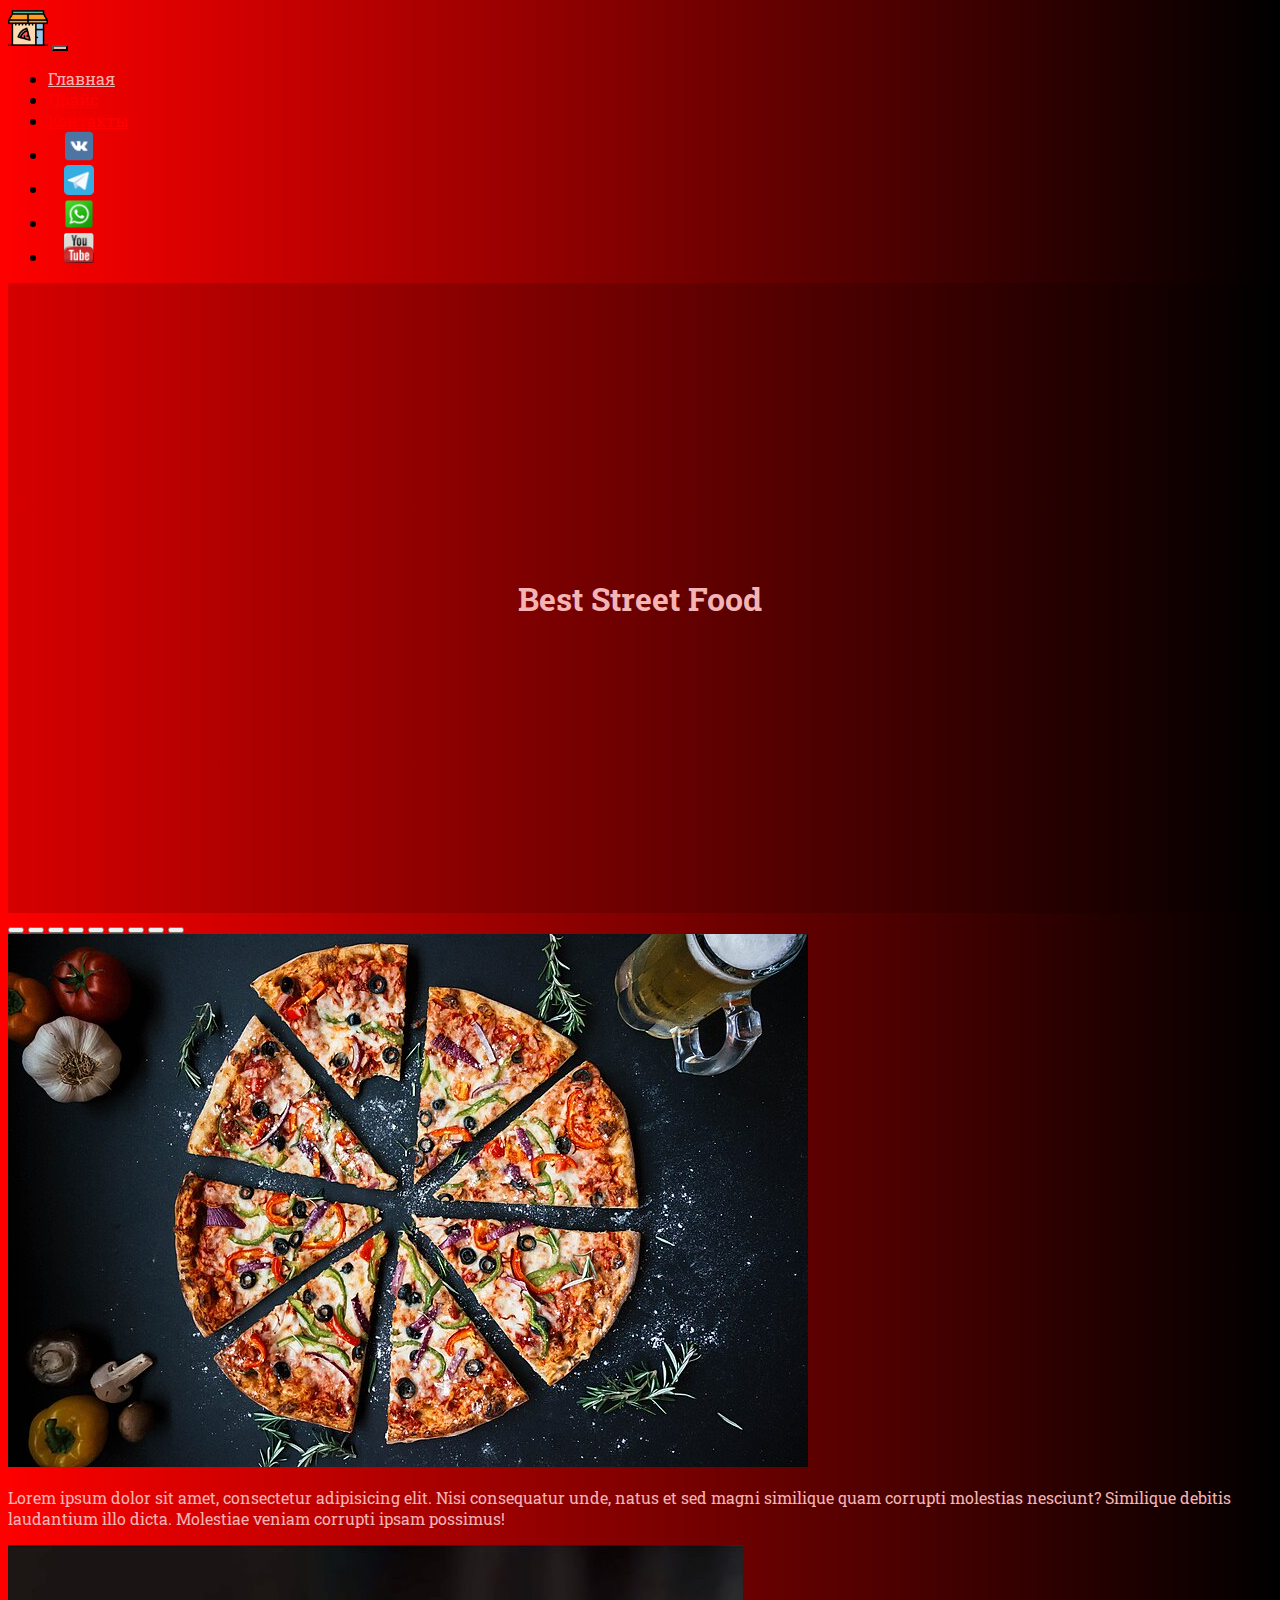
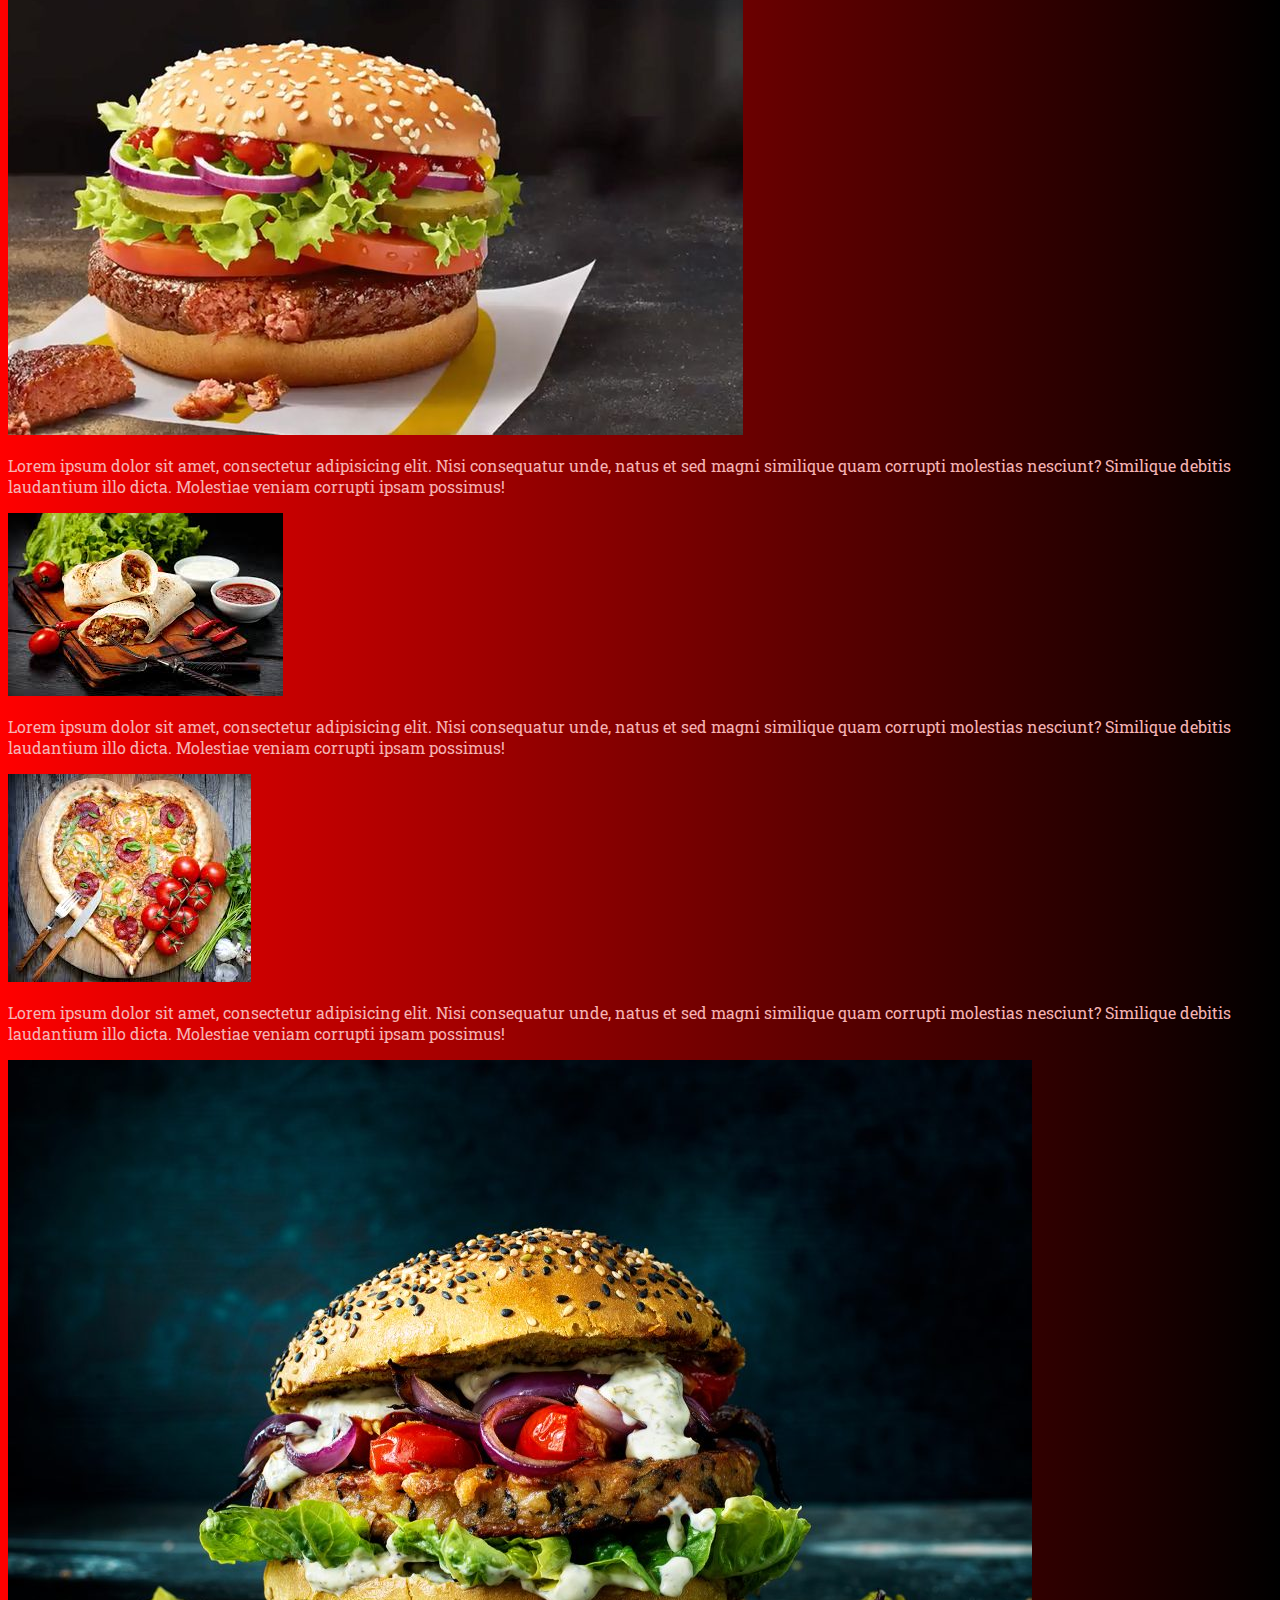
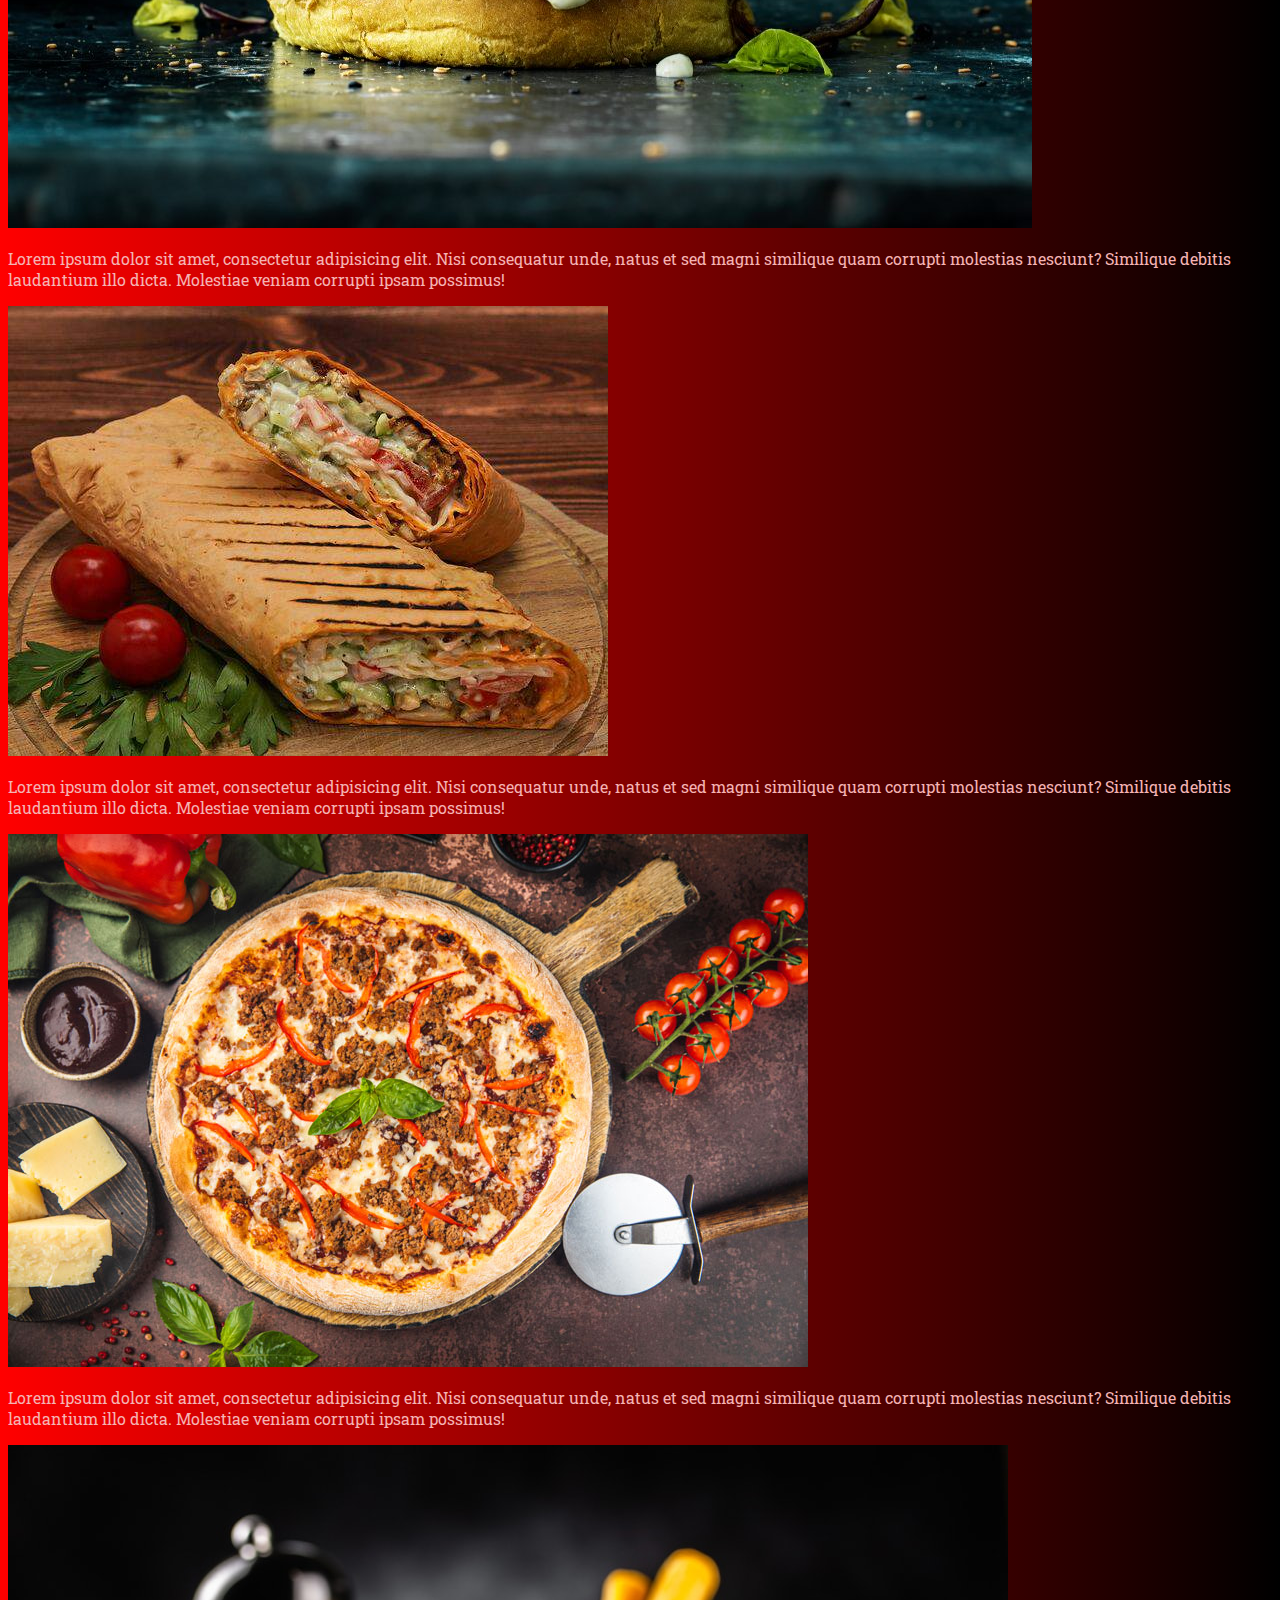
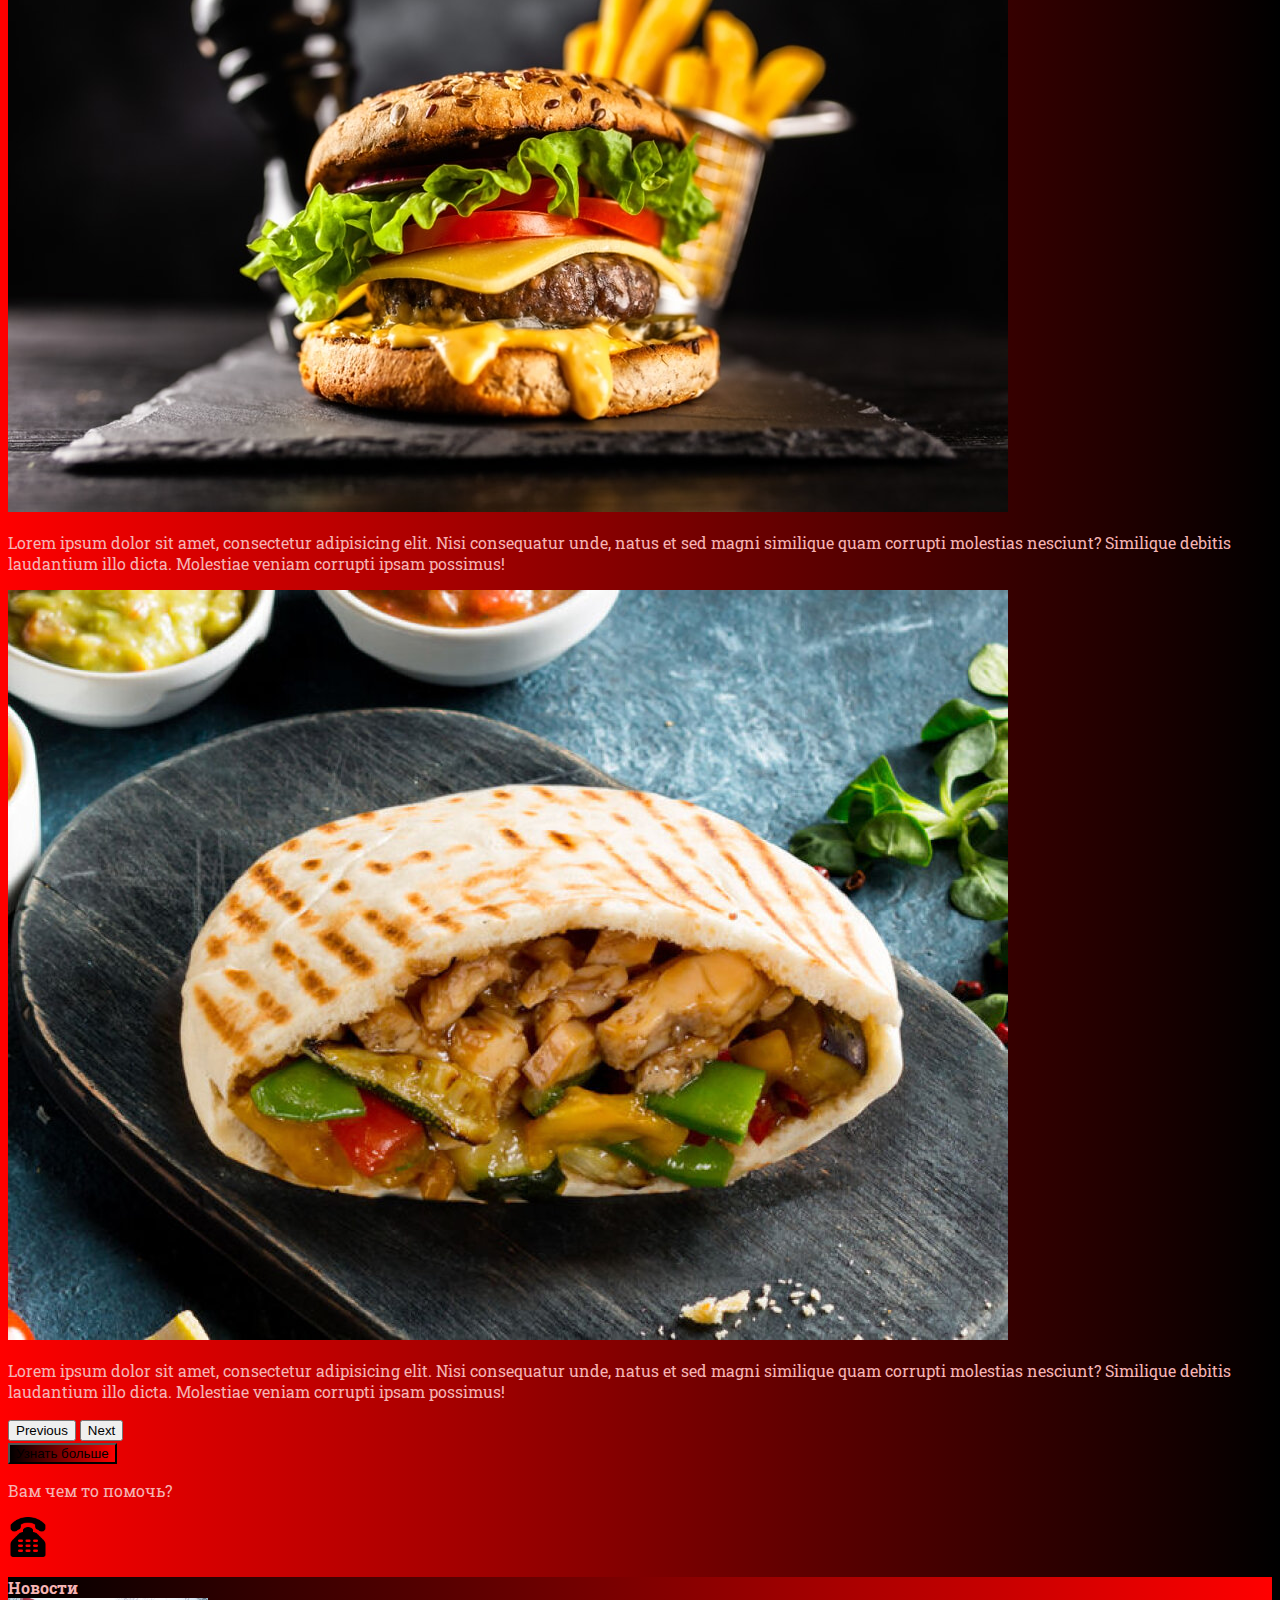
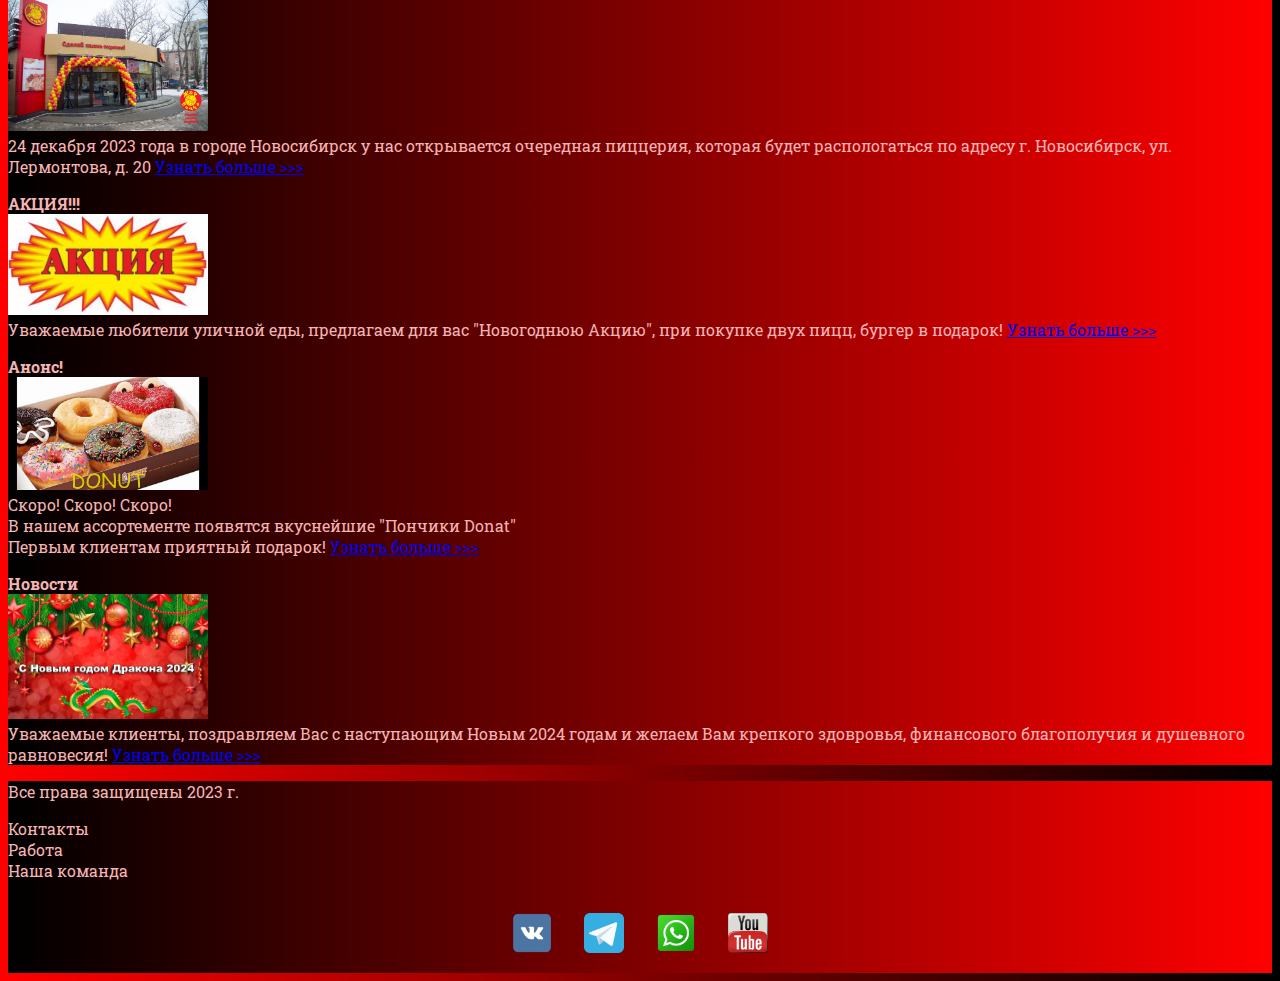
==== commit 78a9c6f7: "Add files via upload" ====
--- a/index.html
+++ b/index.html
@@ -19,7 +19,7 @@
   <header>
     <nav class="navbar navbar-expand-lg bg-dark">
       <div class="container-fluid">
-        <a class="navbar-brand" href="index.html"><img src="static/images/logo-pizza.png" alt=""></a>
+        <a class="navbar-brand" href="/"><img src="static/images/logo-pizza.png" alt=""></a>
         <button class="navbar-toggler" type="button" data-bs-toggle="collapse" data-bs-target="#navbarNav"
           aria-controls="navbarNav" aria-expanded="false" aria-label="Toggle navigation">
           <span class="navbar-toggler-icon"></span>
@@ -27,7 +27,7 @@
         <div class="collapse navbar-collapse" id="navbarNav">
           <ul class="navbar-nav">
             <li class="nav-item">
-              <a class="nav-link active" aria-current="page" href="index.html">Главная</a>
+              <a class="nav-link active" aria-current="page" href="/">Главная</a>
             </li>
             <li class="nav-item">
               <a class="nav-link" href="price.html">Прайс</a>
@@ -138,7 +138,7 @@
                   <div class="d-block w-100">
                     <div class="row">
                       <div class="col-lg-6 col-md-6">
-                        <img src="static/images/pizza2.png" class="w-100" alt="">
+                        <img src="static/images/pizza2.jpg" class="w-100" alt="">
                       </div>
                       <div class="col-lg-6 col-md-6 slide-text">
                         <p>Lorem ipsum dolor sit amet, consectetur adipisicing elit. Nisi consequatur unde, natus et sed
@@ -237,7 +237,7 @@
               <p>Вам чем то помочь?</p>
             </div>
             <div class="col-lg-12 col-md-12 text-center mt-4">
-              <img style="width: 40px;" src="static/files/phone.png" class="phone-anime" alt="">
+              <img style="width: 40px;" src="static/images/phone.png" class="phone-anime" alt="">
             </div>
           </div>
         </div>
@@ -273,10 +273,10 @@
           <p>Контакты<br>Работа<br>Наша команда</p>
         </div>
         <div class="col-lg-4 col-md-12 icons">
-          <a href="#"><img style="width: 40px; margin: 1em;" src="static/files/VK.png" alt="VK"></a>
-          <a href="#"><img style="width: 40px; margin: 1em;" src="static/files/telegram.png" alt="telegram"></a>
-          <a href="#"><img style="width: 40px; margin: 1em;" src="static/files/whatsapp.png" alt="whatsapp"></a>
-          <a href="#"><img style="width: 40px; margin: 1em;" src="static/files/YouTube.png" alt="YouTube"></a>
+          <a href="#"><img style="width: 40px; margin: 1em;" src="static/images/vk.png" alt="VK"></a>
+          <a href="#"><img style="width: 40px; margin: 1em;" src="static/images/telegram.png" alt="telegram"></a>
+          <a href="#"><img style="width: 40px; margin: 1em;" src="static/images/whatsapp.png" alt="whatsapp"></a>
+          <a href="#"><img style="width: 40px; margin: 1em;" src="static/images/youtube.png" alt="YouTube"></a>
         </div>
       </div>
     </div>
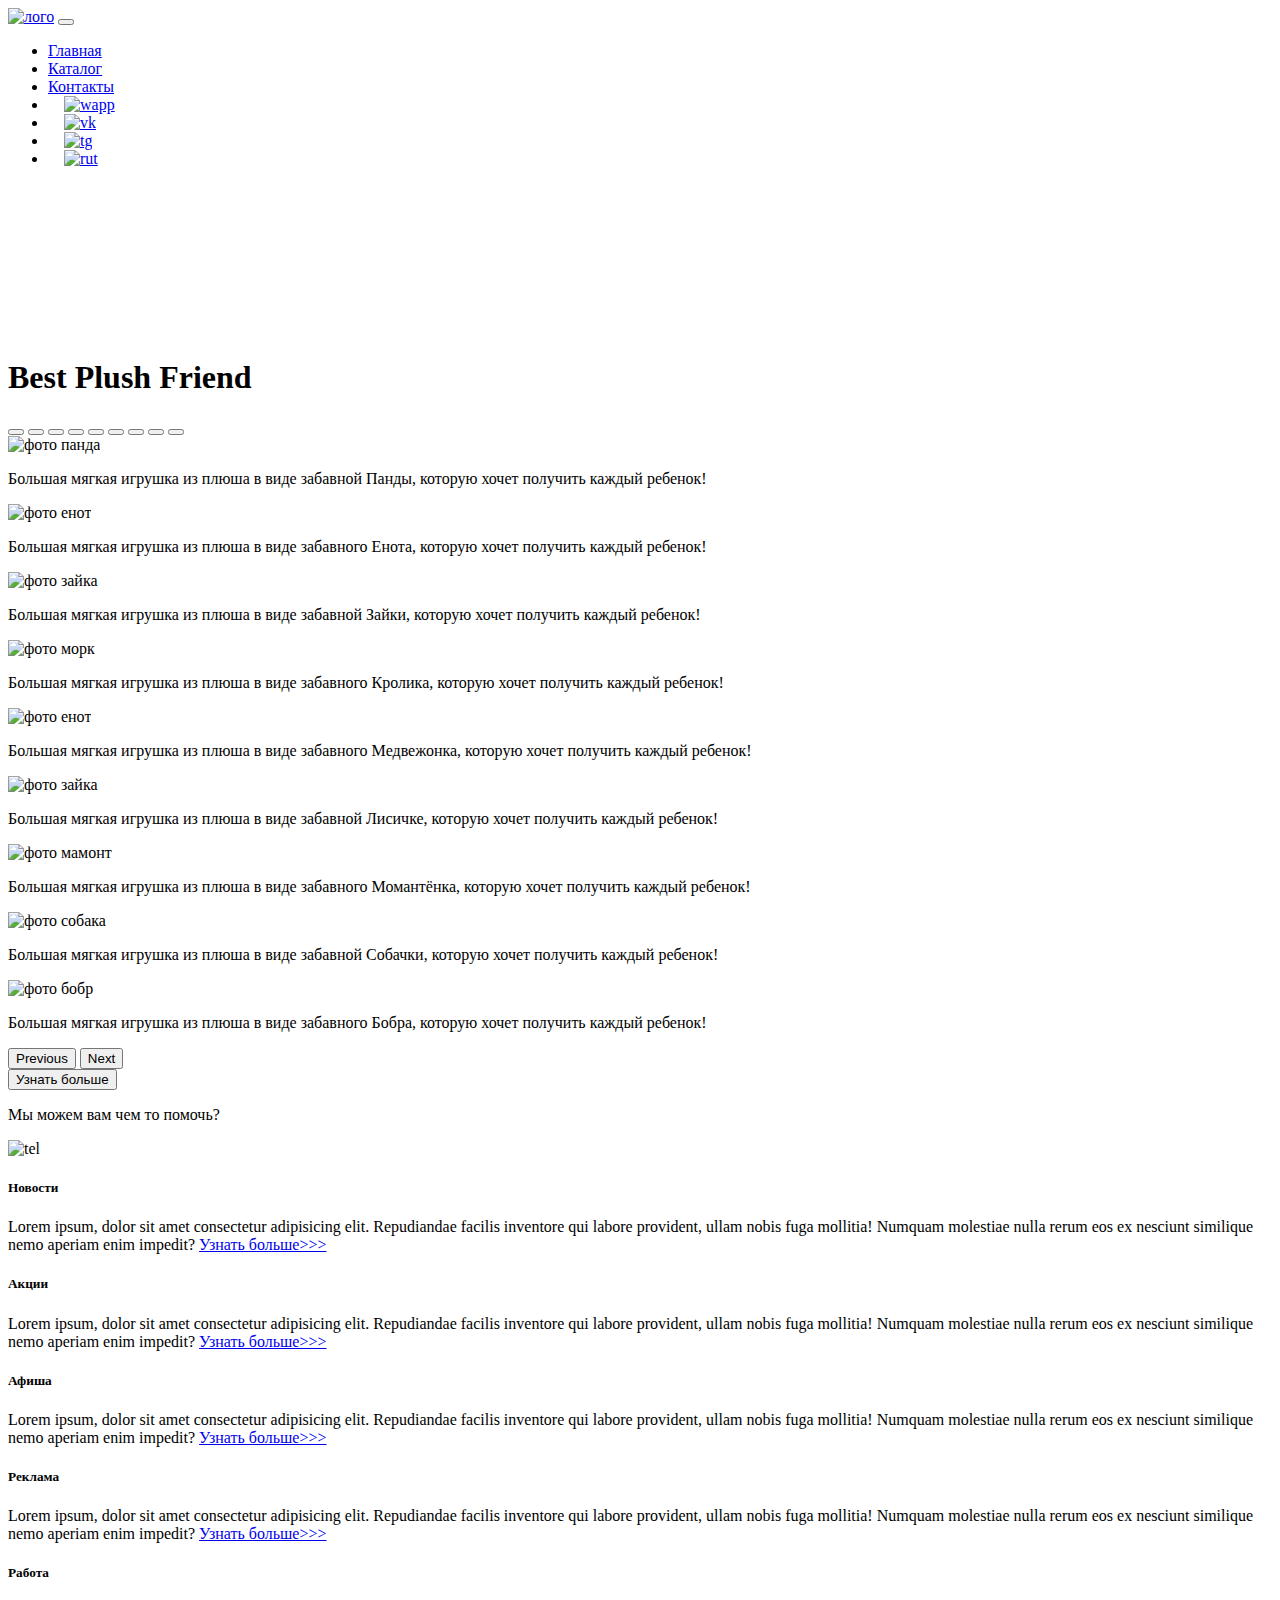
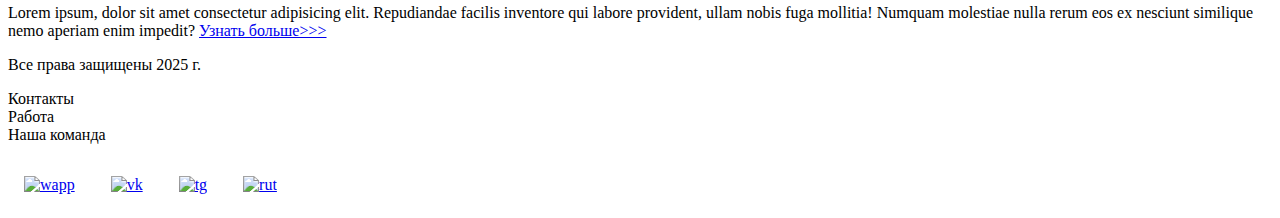
==== commit 3cacb67a: "Add files via upload" ====
--- a/index.html
+++ b/index.html
@@ -4,22 +4,22 @@
 <head>
   <meta charset="UTF-8">
   <meta name="viewport" content="width=device-width, initial-scale=1.0">
-  <link href="https://cdn.jsdelivr.net/npm/bootstrap@5.3.2/dist/css/bootstrap.min.css" rel="stylesheet"
-    integrity="sha384-T3c6CoIi6uLrA9TneNEoa7RxnatzjcDSCmG1MXxSR1GAsXEV/Dwwykc2MPK8M2HN" crossorigin="anonymous">
-  <link rel="stylesheet" href="static/styles/style.css">
-  <link rel="apple-touch-icon" sizes="180x180" href="static/files/favicon_io/apple-touch-icon.png">
-  <link rel="icon" type="image/png" sizes="32x32" href="static/files/favicon_io/favicon-32x32.png">
-  <link rel="icon" type="image/png" sizes="16x16" href="static/files/favicon_io/favicon-16x16.png">
-  <link rel="manifest" href="static/files/favicon_io/site.webmanifest">
-  <link rel="stylesheet" href="static/styles/video.css">
-  <title>StreetFood</title>
+  <link href="https://cdn.jsdelivr.net/npm/bootstrap@5.0.2/dist/css/bootstrap.min.css" rel="stylesheet"
+    integrity="sha384-EVSTQN3/azprG1Anm3QDgpJLIm9Nao0Yz1ztcQTwFspd3yD65VohhpuuCOmLASjC" crossorigin="anonymous">
+  <link rel="stylesheet" href="styles/style.css">
+  <link rel="apple-touch-icon" sizes="180x180" href="files/favicon_io/apple-touch-icon.png">
+  <link rel="icon" type="image/png" sizes="32x32" href="files/favicon_io/favicon-32x32.png">
+  <link rel="icon" type="image/png" sizes="16x16" href="files/favicon_io/favicon-16x16.png">
+  <link rel="manifest" href="files/favicon_io/site.webmanifest">
+  <link rel="stylesheet" href="styles/video.css">
+  <title>Plush Friend</title>
 </head>
 
 <body>
   <header>
-    <nav class="navbar navbar-expand-lg bg-dark">
+    <nav class="navbar navbar-expand-lg navbar-light bg-dark">
       <div class="container-fluid">
-        <a class="navbar-brand" href="/"><img src="static/images/logo-pizza.png" alt=""></a>
+        <a class="navbar-brand" href="/"><img src="files/logo.png" alt="лого"></a>
         <button class="navbar-toggler" type="button" data-bs-toggle="collapse" data-bs-target="#navbarNav"
           aria-controls="navbarNav" aria-expanded="false" aria-label="Toggle navigation">
           <span class="navbar-toggler-icon"></span>
@@ -30,25 +30,26 @@
               <a class="nav-link active" aria-current="page" href="/">Главная</a>
             </li>
             <li class="nav-item">
-              <a class="nav-link" href="price.html">Прайс</a>
+              <a class="nav-link" href="price.html">Каталог</a>
             </li>
             <li class="nav-item">
               <a class="nav-link" href="contacts.html">Контакты</a>
             </li>
             <li class="nav-item">
-              <a href="#"><img style="width: 30px; margin-inline: 1em;" src="static/images/vk.png" alt="VK"></a>
-            </li>
-            <li class="nav-item">
-              <a href="#"><img style="width: 30px; margin-inline: 1em;" src="static/images/telegram.png"
-                  alt="telegram"></a>
-            </li>
-            <li class="nav-item">
-              <a href="#"><img style="width: 30px; margin-inline: 1em;" src="static/images/whatsapp.png"
-                  alt="whatsapp"></a>
-            </li>
-            <li class="nav-item">
-              <a href="#"><img style="width: 30px; margin-inline: 1em;" src="static/images/youtube.png"
-                  alt="YouTube"></a>
+              <a class="nav-link" href="#"><img style="width: 30px; margin-inline: 1em;" src="files/whatsapp.png"
+                  alt="wapp"></a>
+            </li>
+            <li class="nav-item">
+              <a class="nav-link" href="#"><img style="width: 30px; margin-inline: 1em;" src="files/vk.png"
+                  alt="vk"></a>
+            </li>
+            <li class="nav-item">
+              <a class="nav-link" href="#"><img style="width: 30px; margin-inline: 1em;" src="files/telegram.png"
+                  alt="tg"></a>
+            </li>
+            <li class="nav-item">
+              <a class="nav-link" href="https://rutube.ru/" target="_blank"><img
+                  style="width: 30px; margin-inline: 1em;" src="files/rutube.png" alt="rut"></a>
             </li>
           </ul>
         </div>
@@ -57,10 +58,12 @@
   </header>
   <section>
     <div class="bg-video">
-      <video src="static/images/fire.mp4" type="video/mp4" autoplay muted loop></video>
-      <div class="effect"></div>
+      <video src="files/video.mp4" type="video/mp4" autoplay muted loop></video>
+      <div class="effect">
+
+      </div>
       <div class="video-text">
-        <h1>Best Street Food</h1>
+        <h1>Best Plush Friend</h1>
       </div>
     </div>
     <div class="container-fluid mt-4">
@@ -96,124 +99,115 @@
                   <div class="d-block w-100">
                     <div class="row">
                       <div class="col-lg-6 col-md-6">
-                        <img src="static/images/pizza.jpg" class="w-100" alt="">
-                      </div>
-                      <div class="col-lg-6 col-md-6 slide-text">
-                        <p>Lorem ipsum dolor sit amet, consectetur adipisicing elit. Nisi consequatur unde, natus et sed
-                          magni similique quam corrupti molestias nesciunt? Similique debitis laudantium illo dicta.
-                          Molestiae veniam corrupti ipsam possimus!</p>
-                      </div>
-                    </div>
-                  </div>
-                </div>
-                <div class="carousel-item">
-                  <div class="d-block w-100">
-                    <div class="row">
-                      <div class="col-lg-6 col-md-6">
-                        <img src="static/images/burger.jpg" class="w-100" alt="">
-                      </div>
-                      <div class="col-lg-6 col-md-6 slide-text">
-                        <p>Lorem ipsum dolor sit amet, consectetur adipisicing elit. Nisi consequatur unde, natus et sed
-                          magni similique quam corrupti molestias nesciunt? Similique debitis laudantium illo dicta.
-                          Molestiae veniam corrupti ipsam possimus!</p>
-                      </div>
-                    </div>
-                  </div>
-                </div>
-                <div class="carousel-item">
-                  <div class="d-block w-100">
-                    <div class="row">
-                      <div class="col-lg-6 col-md-6">
-                        <img src="static/images/shurma.jpg" class="w-100" alt="">
-                      </div>
-                      <div class="col-lg-6 col-md-6 slide-text">
-                        <p>Lorem ipsum dolor sit amet, consectetur adipisicing elit. Nisi consequatur unde, natus et sed
-                          magni similique quam corrupti molestias nesciunt? Similique debitis laudantium illo dicta.
-                          Molestiae veniam corrupti ipsam possimus!</p>
-                      </div>
-                    </div>
-                  </div>
-                </div>
-                <div class="carousel-item">
-                  <div class="d-block w-100">
-                    <div class="row">
-                      <div class="col-lg-6 col-md-6">
-                        <img src="static/images/pizza2.jpg" class="w-100" alt="">
-                      </div>
-                      <div class="col-lg-6 col-md-6 slide-text">
-                        <p>Lorem ipsum dolor sit amet, consectetur adipisicing elit. Nisi consequatur unde, natus et sed
-                          magni similique quam corrupti molestias nesciunt? Similique debitis laudantium illo dicta.
-                          Molestiae veniam corrupti ipsam possimus!</p>
-                      </div>
-                    </div>
-                  </div>
-                </div>
-                <div class="carousel-item">
-                  <div class="d-block w-100">
-                    <div class="row">
-                      <div class="col-lg-6 col-md-6">
-                        <img src="static/images/burger2.jpg" class="w-100" alt="">
-                      </div>
-                      <div class="col-lg-6 col-md-6 slide-text">
-                        <p>Lorem ipsum dolor sit amet, consectetur adipisicing elit. Nisi consequatur unde, natus et sed
-                          magni similique quam corrupti molestias nesciunt? Similique debitis laudantium illo dicta.
-                          Molestiae veniam corrupti ipsam possimus!</p>
-                      </div>
-                    </div>
-                  </div>
-                </div>
-                <div class="carousel-item">
-                  <div class="d-block w-100">
-                    <div class="row">
-                      <div class="col-lg-6 col-md-6">
-                        <img src="static/images/shaverma.jpeg" class="w-100" alt="">
-                      </div>
-                      <div class="col-lg-6 col-md-6 slide-text">
-                        <p>Lorem ipsum dolor sit amet, consectetur adipisicing elit. Nisi consequatur unde, natus et sed
-                          magni similique quam corrupti molestias nesciunt? Similique debitis laudantium illo dicta.
-                          Molestiae veniam corrupti ipsam possimus!</p>
-                      </div>
-                    </div>
-                  </div>
-                </div>
-                <div class="carousel-item">
-                  <div class="d-block w-100">
-                    <div class="row">
-                      <div class="col-lg-6 col-md-6">
-                        <img src="static/images/pizza3.jpg" class="w-100" alt="">
-                      </div>
-                      <div class="col-lg-6 col-md-6 slide-text">
-                        <p>Lorem ipsum dolor sit amet, consectetur adipisicing elit. Nisi consequatur unde, natus et sed
-                          magni similique quam corrupti molestias nesciunt? Similique debitis laudantium illo dicta.
-                          Molestiae veniam corrupti ipsam possimus!</p>
-                      </div>
-                    </div>
-                  </div>
-                </div>
-                <div class="carousel-item">
-                  <div class="d-block w-100">
-                    <div class="row">
-                      <div class="col-lg-6 col-md-6">
-                        <img src="static/images/burger3.jpg" class="w-100" alt="">
-                      </div>
-                      <div class="col-lg-6 col-md-6 slide-text">
-                        <p>Lorem ipsum dolor sit amet, consectetur adipisicing elit. Nisi consequatur unde, natus et sed
-                          magni similique quam corrupti molestias nesciunt? Similique debitis laudantium illo dicta.
-                          Molestiae veniam corrupti ipsam possimus!</p>
-                      </div>
-                    </div>
-                  </div>
-                </div>
-                <div class="carousel-item">
-                  <div class="d-block w-100">
-                    <div class="row">
-                      <div class="col-lg-6 col-md-6">
-                        <img src="static/images/pita.jpeg" class="w-100" alt="">
-                      </div>
-                      <div class="col-lg-6 col-md-6 slide-text">
-                        <p>Lorem ipsum dolor sit amet, consectetur adipisicing elit. Nisi consequatur unde, natus et sed
-                          magni similique quam corrupti molestias nesciunt? Similique debitis laudantium illo dicta.
-                          Molestiae veniam corrupti ipsam possimus!</p>
+                        <img src="images/panda.webp" class="w-100" alt="фото панда">
+                      </div>
+                      <div class="col-lg-6 col-md-6 slide-text">
+                        <p>Большая мягкая игрушка из плюша в виде забавной Панды, которую хочет получить каждый ребенок!
+                        </p>
+                      </div>
+                    </div>
+                  </div>
+                </div>
+                <div class="carousel-item">
+                  <div class="d-block w-100">
+                    <div class="row">
+                      <div class="col-lg-6 col-md-6">
+                        <img src="images/енот.webp" class="w-100" alt="фото енот">
+                      </div>
+                      <div class="col-lg-6 col-md-6 slide-text">
+                        <p>Большая мягкая игрушка из плюша в виде забавного Енота, которую хочет получить каждый
+                          ребенок!</p>
+                      </div>
+                    </div>
+                  </div>
+                </div>
+                <div class="carousel-item">
+                  <div class="d-block w-100">
+                    <div class="row">
+                      <div class="col-lg-6 col-md-6">
+                        <img src="images/зайка.webp" class="w-100" alt="фото зайка">
+                      </div>
+                      <div class="col-lg-6 col-md-6 slide-text">
+                        <p>Большая мягкая игрушка из плюша в виде забавной Зайки, которую хочет получить каждый ребенок!
+                        </p>
+                      </div>
+                    </div>
+                  </div>
+                </div>
+                <div class="carousel-item">
+                  <div class="d-block w-100">
+                    <div class="row">
+                      <div class="col-lg-6 col-md-6">
+                        <img src="images/заяц с морковкой.png" class="w-100" alt="фото морк">
+                      </div>
+                      <div class="col-lg-6 col-md-6 slide-text">
+                        <p>Большая мягкая игрушка из плюша в виде забавного Кролика, которую хочет получить каждый
+                          ребенок!</p>
+                      </div>
+                    </div>
+                  </div>
+                </div>
+                <div class="carousel-item">
+                  <div class="d-block w-100">
+                    <div class="row">
+                      <div class="col-lg-6 col-md-6">
+                        <img src="images/мишка.png" class="w-100" alt="фото енот">
+                      </div>
+                      <div class="col-lg-6 col-md-6 slide-text">
+                        <p>Большая мягкая игрушка из плюша в виде забавного Медвежонка, которую хочет получить каждый
+                          ребенок!</p>
+                      </div>
+                    </div>
+                  </div>
+                </div>
+                <div class="carousel-item">
+                  <div class="d-block w-100">
+                    <div class="row">
+                      <div class="col-lg-6 col-md-6">
+                        <img src="images/лис.webp" class="w-100" alt="фото зайка">
+                      </div>
+                      <div class="col-lg-6 col-md-6 slide-text">
+                        <p>Большая мягкая игрушка из плюша в виде забавной Лисичке, которую хочет получить каждый
+                          ребенок!</p>
+                      </div>
+                    </div>
+                  </div>
+                </div>
+                <div class="carousel-item">
+                  <div class="d-block w-100">
+                    <div class="row">
+                      <div class="col-lg-6 col-md-6">
+                        <img src="images/мамонтенок.webp" class="w-100" alt="фото мамонт">
+                      </div>
+                      <div class="col-lg-6 col-md-6 slide-text">
+                        <p>Большая мягкая игрушка из плюша в виде забавного Момантёнка, которую хочет получить каждый
+                          ребенок!</p>
+                      </div>
+                    </div>
+                  </div>
+                </div>
+                <div class="carousel-item">
+                  <div class="d-block w-100">
+                    <div class="row">
+                      <div class="col-lg-6 col-md-6">
+                        <img src="images/собака.png" class="w-100" alt="фото собака">
+                      </div>
+                      <div class="col-lg-6 col-md-6 slide-text">
+                        <p>Большая мягкая игрушка из плюша в виде забавной Собачки, которую хочет получить каждый
+                          ребенок!</p>
+                      </div>
+                    </div>
+                  </div>
+                </div>
+                <div class="carousel-item">
+                  <div class="d-block w-100">
+                    <div class="row">
+                      <div class="col-lg-6 col-md-6">
+                        <img src="images/боб.webp" class="w-100" alt="фото бобр">
+                      </div>
+                      <div class="col-lg-6 col-md-6 slide-text">
+                        <p>Большая мягкая игрушка из плюша в виде забавного Бобра, которую хочет получить каждый
+                          ребенок!</p>
                       </div>
                     </div>
                   </div>
@@ -231,59 +225,68 @@
               </button>
             </div>
             <div class="col-lg-12 col-md-12 text-center mt-4">
-              <button type="button" class="btn btn-outline-primary btn-lg">Узнать больше</button>
+              <button type="button" class="btn btn-outline-primary btn-lg my-4">Узнать больше</button>
             </div>
             <div class="col-lg-12 col-md-12 text-center mt-4">
-              <p>Вам чем то помочь?</p>
-            </div>
-            <div class="col-lg-12 col-md-12 text-center mt-4">
-              <img style="width: 40px;" src="static/images/phone.png" class="phone-anime" alt="">
+              <p>Мы можем вам чем то помочь?</p>
+            </div>
+            <div class="col-lg-12 col-md-12 text-center mt-4 phone-animation">
+              <img style="width: 80px;" src="files/phone.png" alt="tel">
             </div>
           </div>
         </div>
         <div class="col-lg-3 col-md-12">
           <div class="row px-2">
-            <div class="col-lg-12 nav-right my-4">
-              <p> <b>Новости</b> <br> <img style="width: 200px;" src="static/images/adres_novosib.jpg" alt=""> <br> 24
-                декабря 2023 года в городе Новосибирск у нас открывается очередная пиццерия, которая будет распологаться
-                по адресу г. Новосибирск, ул. Лермонтова, д. 20 <a href="#">Узнать больше >>></a></p>
-              <p><b>АКЦИЯ!!!</b> <br> <img style="width: 200px;" src="static/images/akciya.jpg" alt=""> <br> Уважаемые
-                любители уличной еды, предлагаем для вас "Новогоднюю Акцию", при покупке двух пицц, бургер в подарок! <a
-                  href="#">Узнать больше >>></a></p>
-              <p><b>Анонс!</b> <br> <img style="width: 200px;" src="static/images/donats.jpg" alt=""> <br> Скоро! Скоро!
-                Скоро! <br> В нашем ассортементе появятся вкуснейшие "Пончики Donat" <br> Первым клиентам приятный
-                подарок! <a href="#">Узнать больше >>></a>
-              </p>
-              <p> <b>Новости</b> <br> <img style="width: 200px;" src="static/images/ny.jpg" alt=""> <br> Уважаемые
-                клиенты, поздравляем Вас с наступающим Новым 2024 годам и желаем Вам крепкого здовровья, финансового
-                благополучия и душевного равновесия! <a href="#">Узнать больше >>></a></p>
+            <div class="col-lg-12 nav-right">
+              <p>
+              <h5>Новости</h5>Lorem ipsum, dolor sit amet consectetur adipisicing elit. Repudiandae facilis inventore
+              qui labore provident, ullam nobis fuga mollitia! Numquam molestiae nulla rerum eos ex nesciunt similique
+              nemo aperiam enim impedit? <a href="#">Узнать больше>>></a></p>
+              <p>
+              <h5>Акции</h5>Lorem ipsum, dolor sit amet consectetur adipisicing elit. Repudiandae facilis inventore qui
+              labore provident, ullam nobis fuga mollitia! Numquam molestiae nulla rerum eos ex nesciunt similique nemo
+              aperiam enim impedit? <a href="#">Узнать больше>>></a></p>
+              <p>
+              <h5>Афиша</h5>Lorem ipsum, dolor sit amet consectetur adipisicing elit. Repudiandae facilis inventore qui
+              labore provident, ullam nobis fuga mollitia! Numquam molestiae nulla rerum eos ex nesciunt similique nemo
+              aperiam enim impedit? <a href="#">Узнать больше>>></a></p>
+              <p>
+              <h5>Реклама</h5>Lorem ipsum, dolor sit amet consectetur adipisicing elit. Repudiandae facilis inventore
+              qui labore provident, ullam nobis fuga mollitia! Numquam molestiae nulla rerum eos ex nesciunt similique
+              nemo aperiam enim impedit? <a href="#">Узнать больше>>></a></p>
+              <p>
+              <h5>Работа</h5>Lorem ipsum, dolor sit amet consectetur adipisicing elit. Repudiandae facilis inventore qui
+              labore provident, ullam nobis fuga mollitia! Numquam molestiae nulla rerum eos ex nesciunt similique nemo
+              aperiam enim impedit? <a href="#">Узнать больше>>></a></p>
             </div>
           </div>
         </div>
       </div>
     </div>
   </section>
-  <footer>
+  <footer class="mt-4">
     <div class="container-fluid">
       <div class="row">
         <div class="col-lg-4 col-md-12 footer-text text-center">
-          <p>Все права защищены 2023 г.</p>
+          <p>Все права защищены 2025 г.</p>
         </div>
         <div class="col-lg-4 col-md-12 footer-text text-center">
           <p>Контакты<br>Работа<br>Наша команда</p>
         </div>
-        <div class="col-lg-4 col-md-12 icons">
-          <a href="#"><img style="width: 40px; margin: 1em;" src="static/images/vk.png" alt="VK"></a>
-          <a href="#"><img style="width: 40px; margin: 1em;" src="static/images/telegram.png" alt="telegram"></a>
-          <a href="#"><img style="width: 40px; margin: 1em;" src="static/images/whatsapp.png" alt="whatsapp"></a>
-          <a href="#"><img style="width: 40px; margin: 1em;" src="static/images/youtube.png" alt="YouTube"></a>
+        <div class="col-lg-4 col-md-12 footer-text text-center">
+          <a href="#"><img style="width: 40px; margin: 1em;" src="files/whatsapp.png" alt="wapp"></a>
+          <a href="#"><img style="width: 40px; margin: 1em;" src="files/vk.png" alt="vk"></a>
+          <a href="#"><img style="width: 40px; margin: 1em;" src="files/telegram.png" alt="tg"></a>
+          <a href="https://rutube.ru/" target="_blank"><img style="width: 40px; margin: 1em;" src="files/rutube.png"
+              alt="rut"></a>
         </div>
       </div>
     </div>
   </footer>
-  <script src="https://cdn.jsdelivr.net/npm/bootstrap@5.3.2/dist/js/bootstrap.bundle.min.js"
-    integrity="sha384-C6RzsynM9kWDrMNeT87bh95OGNyZPhcTNXj1NW7RuBCsyN/o0jlpcV8Qyq46cDfL"
+
+  <script src="https://cdn.jsdelivr.net/npm/bootstrap@5.0.2/dist/js/bootstrap.bundle.min.js"
+    integrity="sha384-MrcW6ZMFYlzcLA8Nl+NtUVF0sA7MsXsP1UyJoMp4YLEuNSfAP+JcXn/tWtIaxVXM"
     crossorigin="anonymous"></script>
 </body>
 
-</html>+</html>
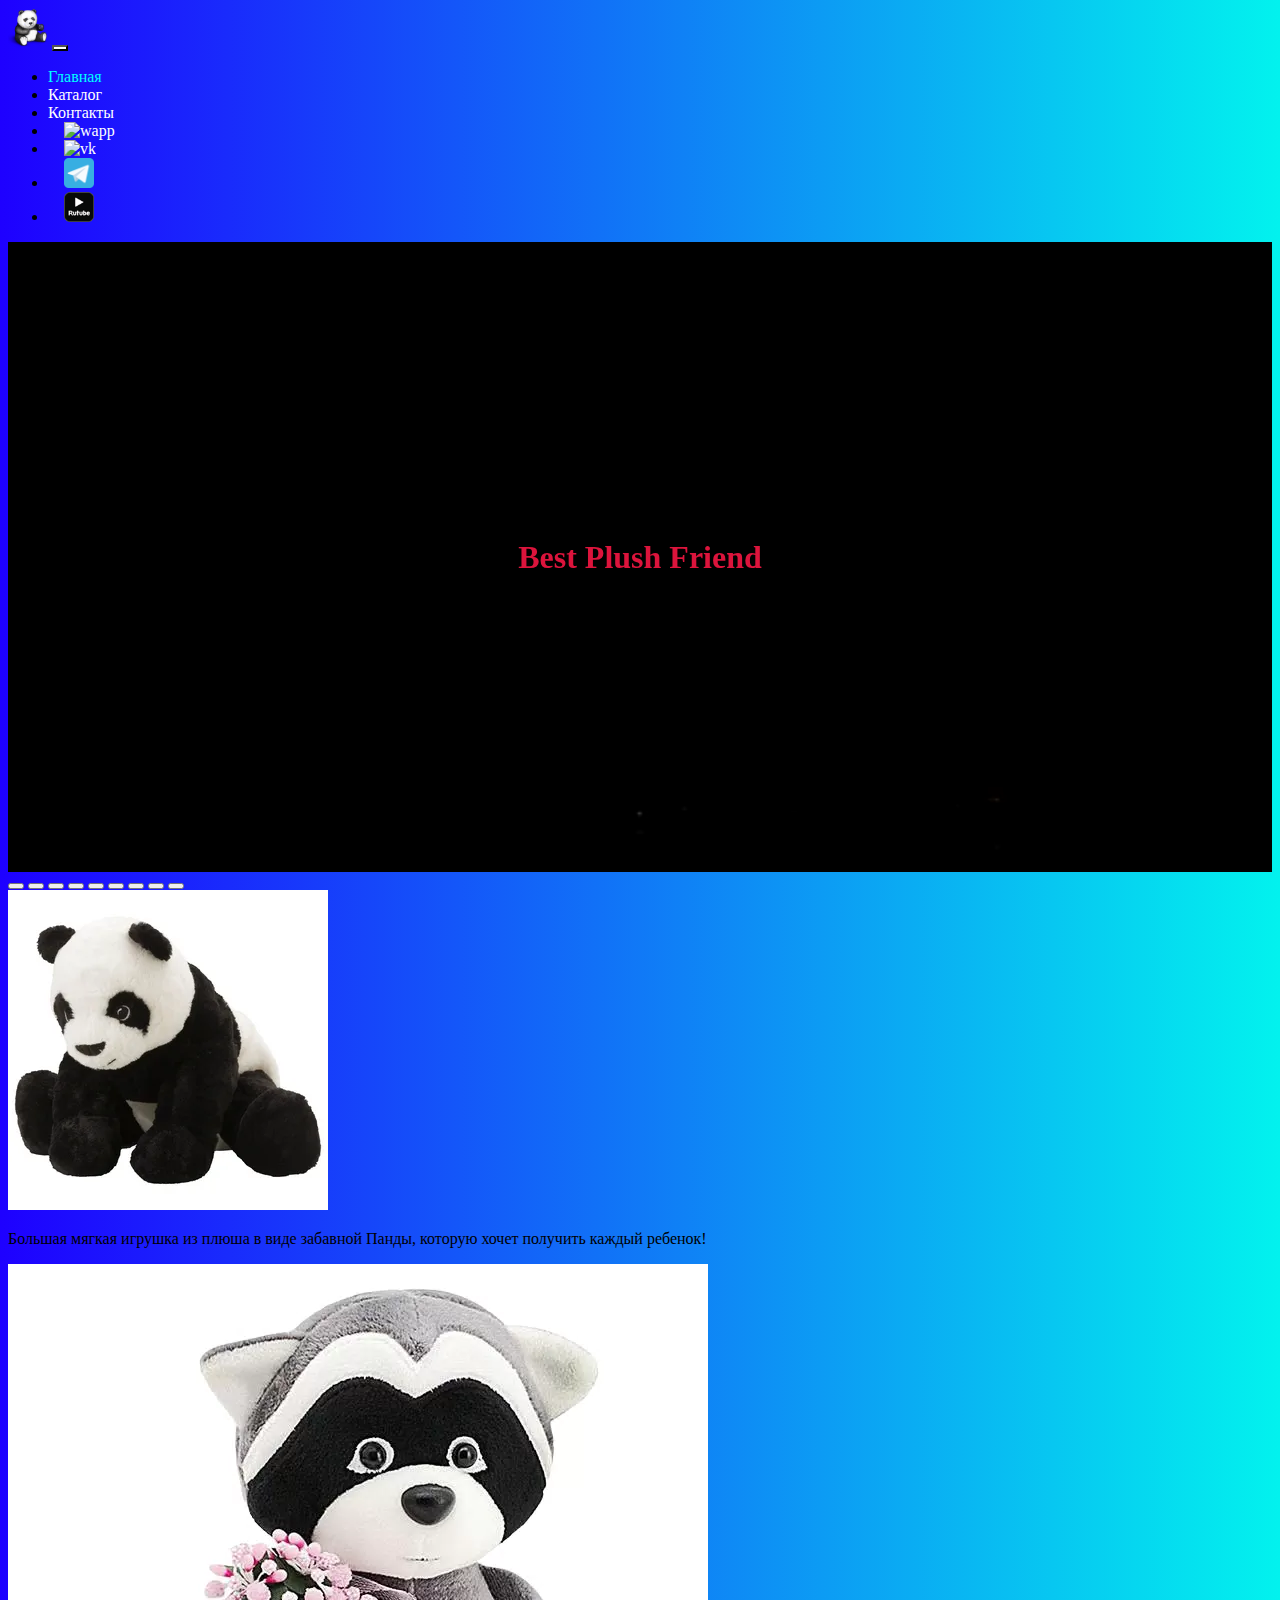
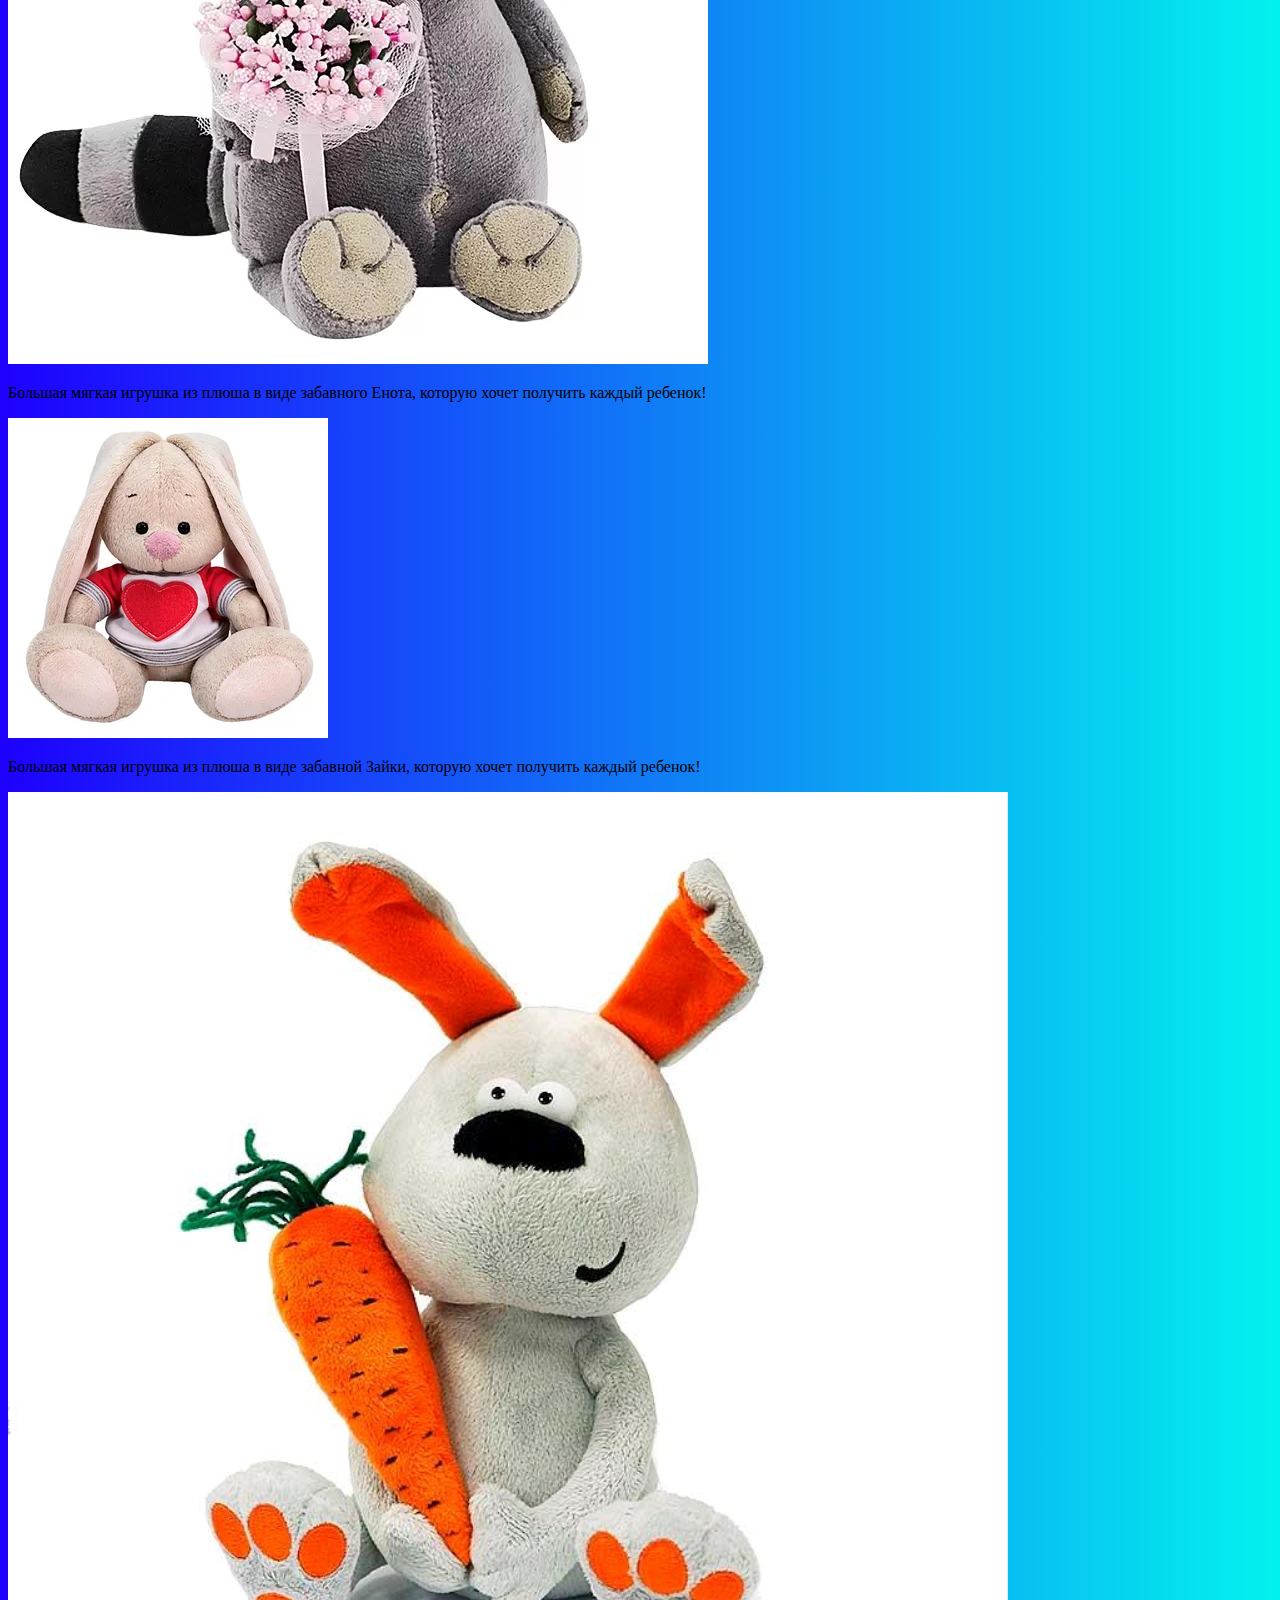
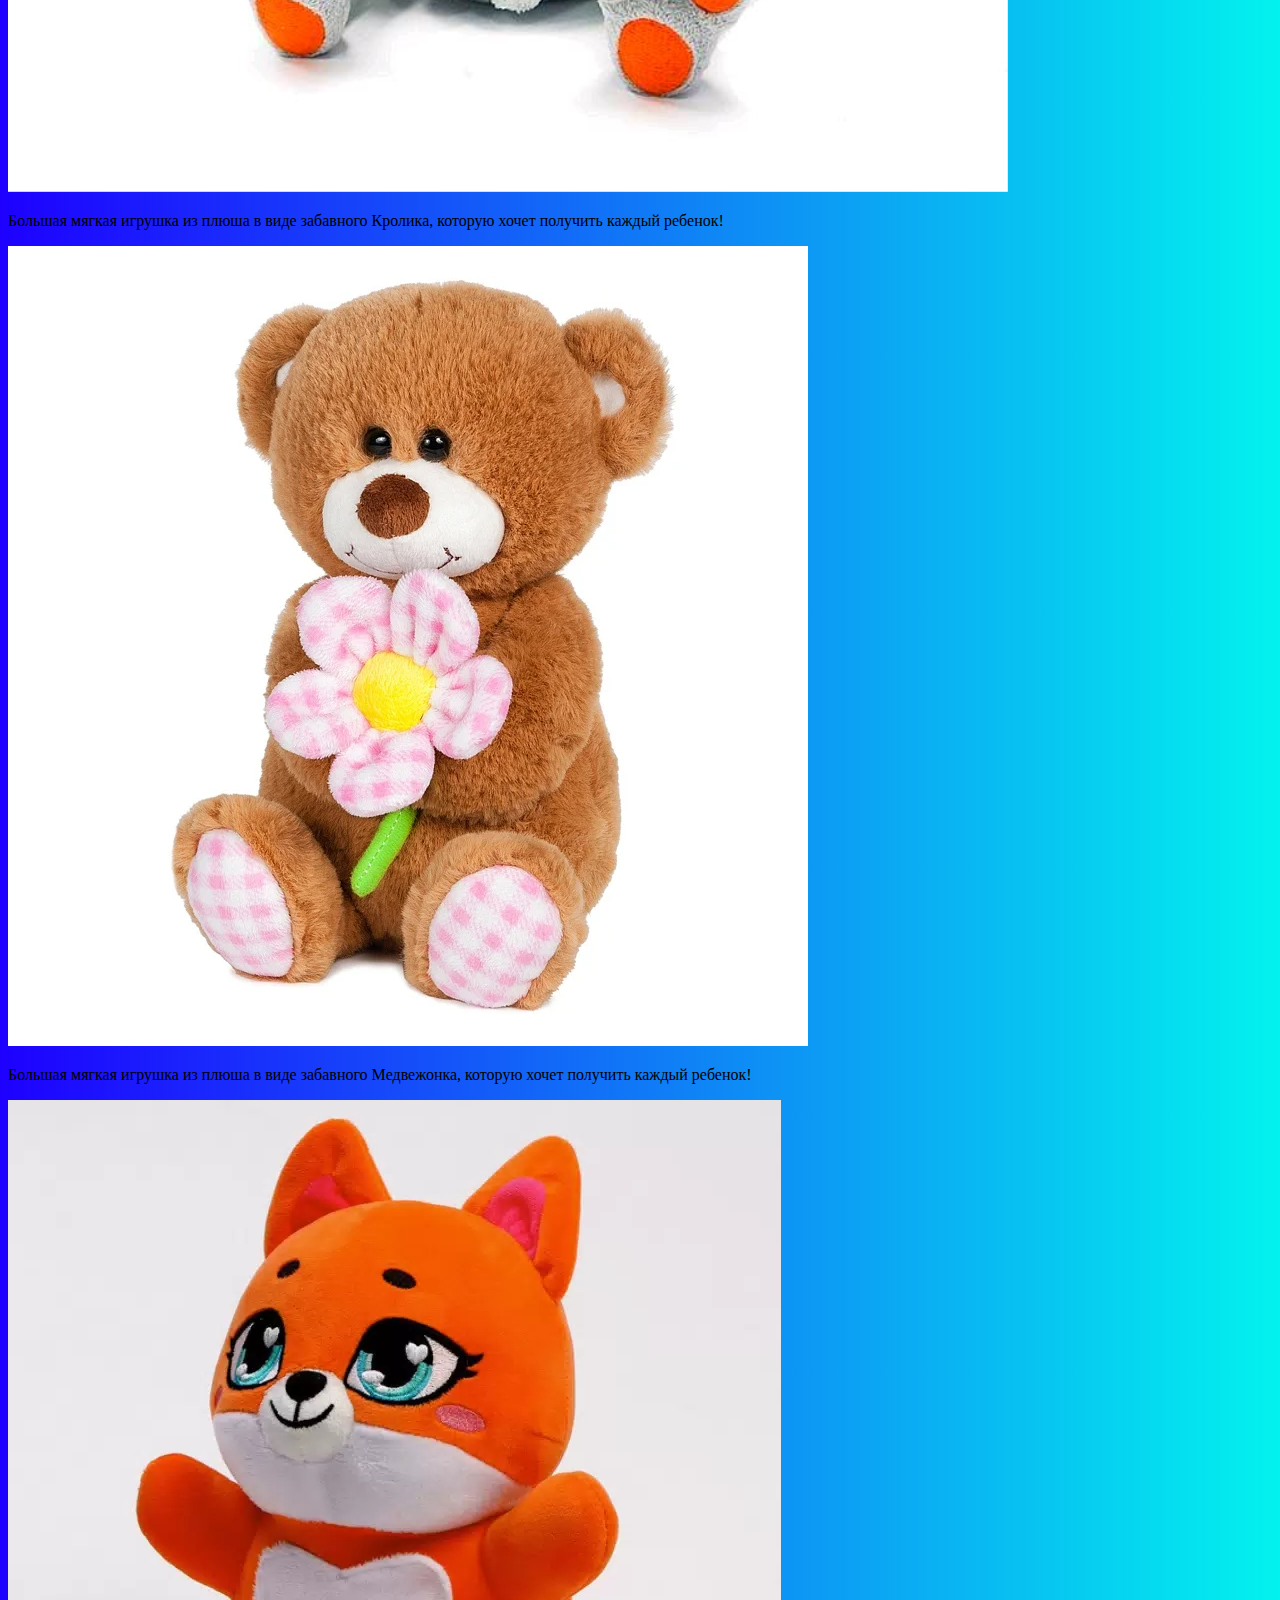
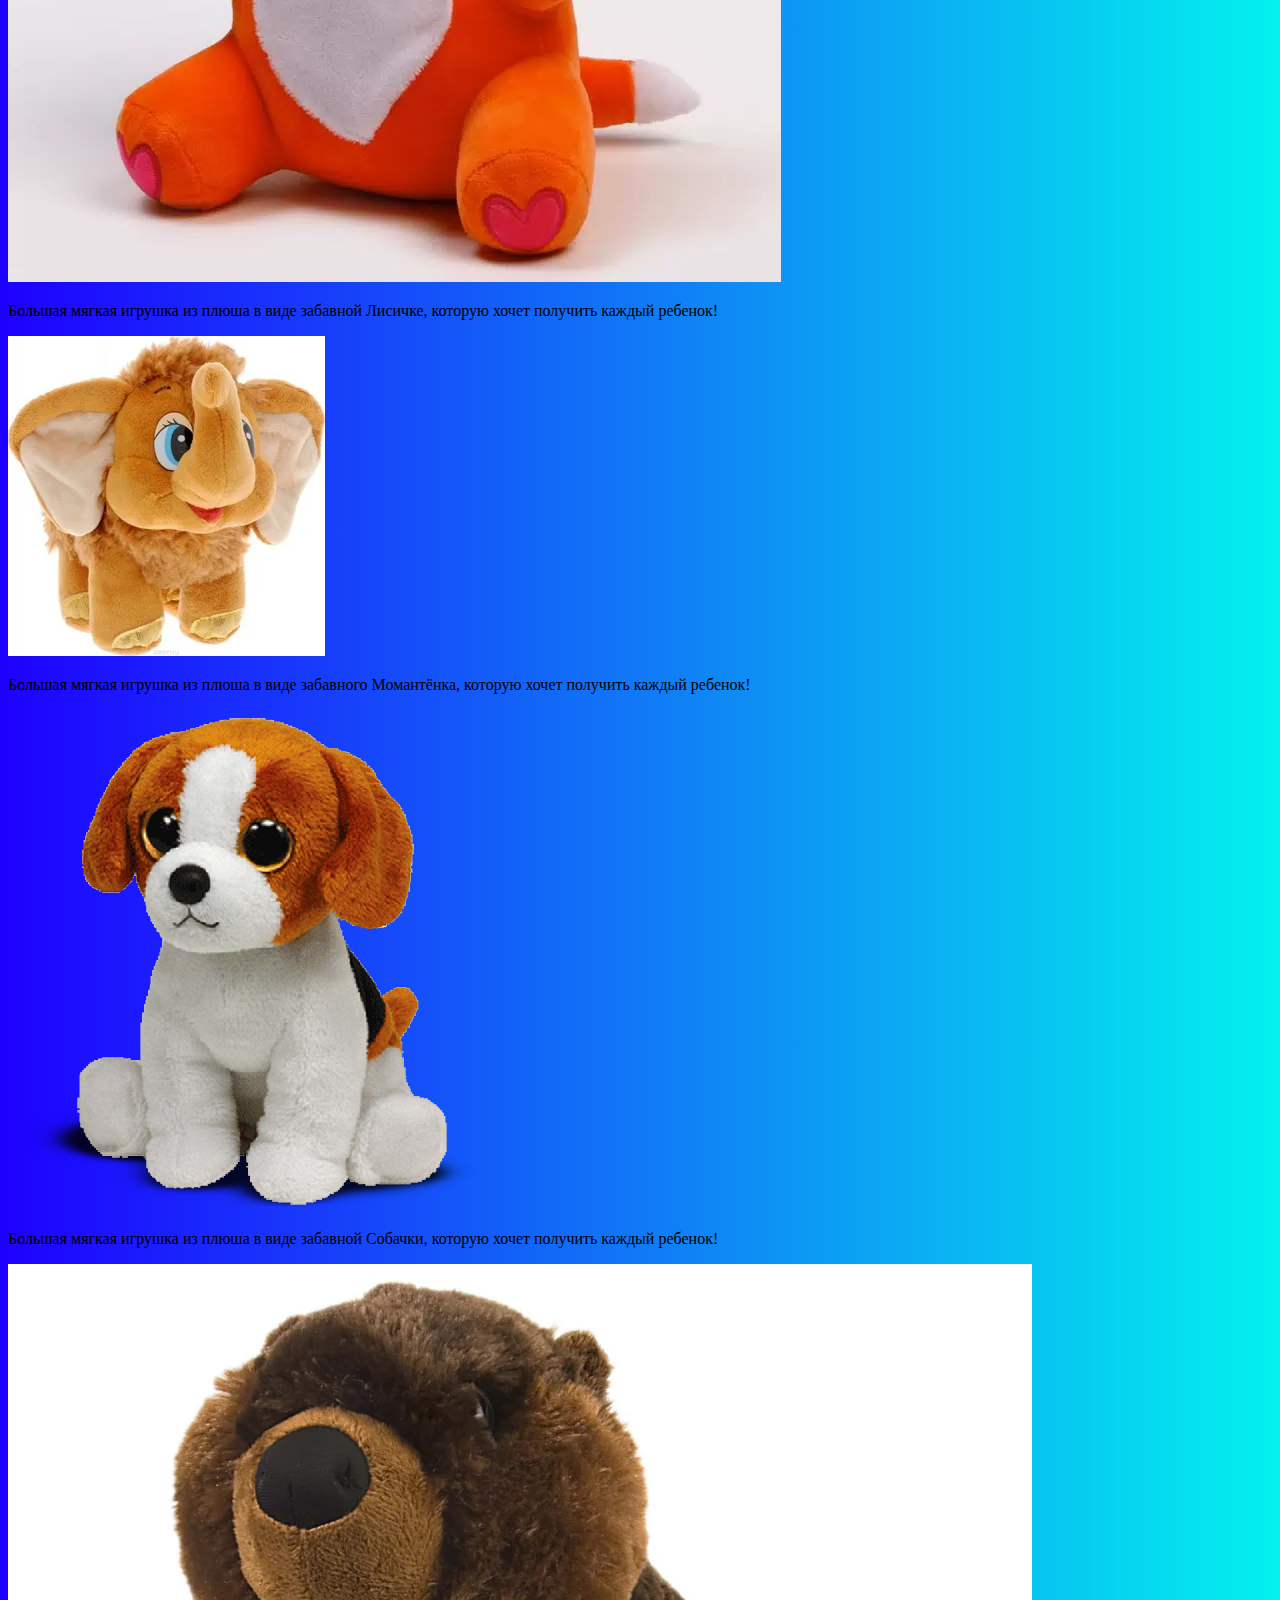
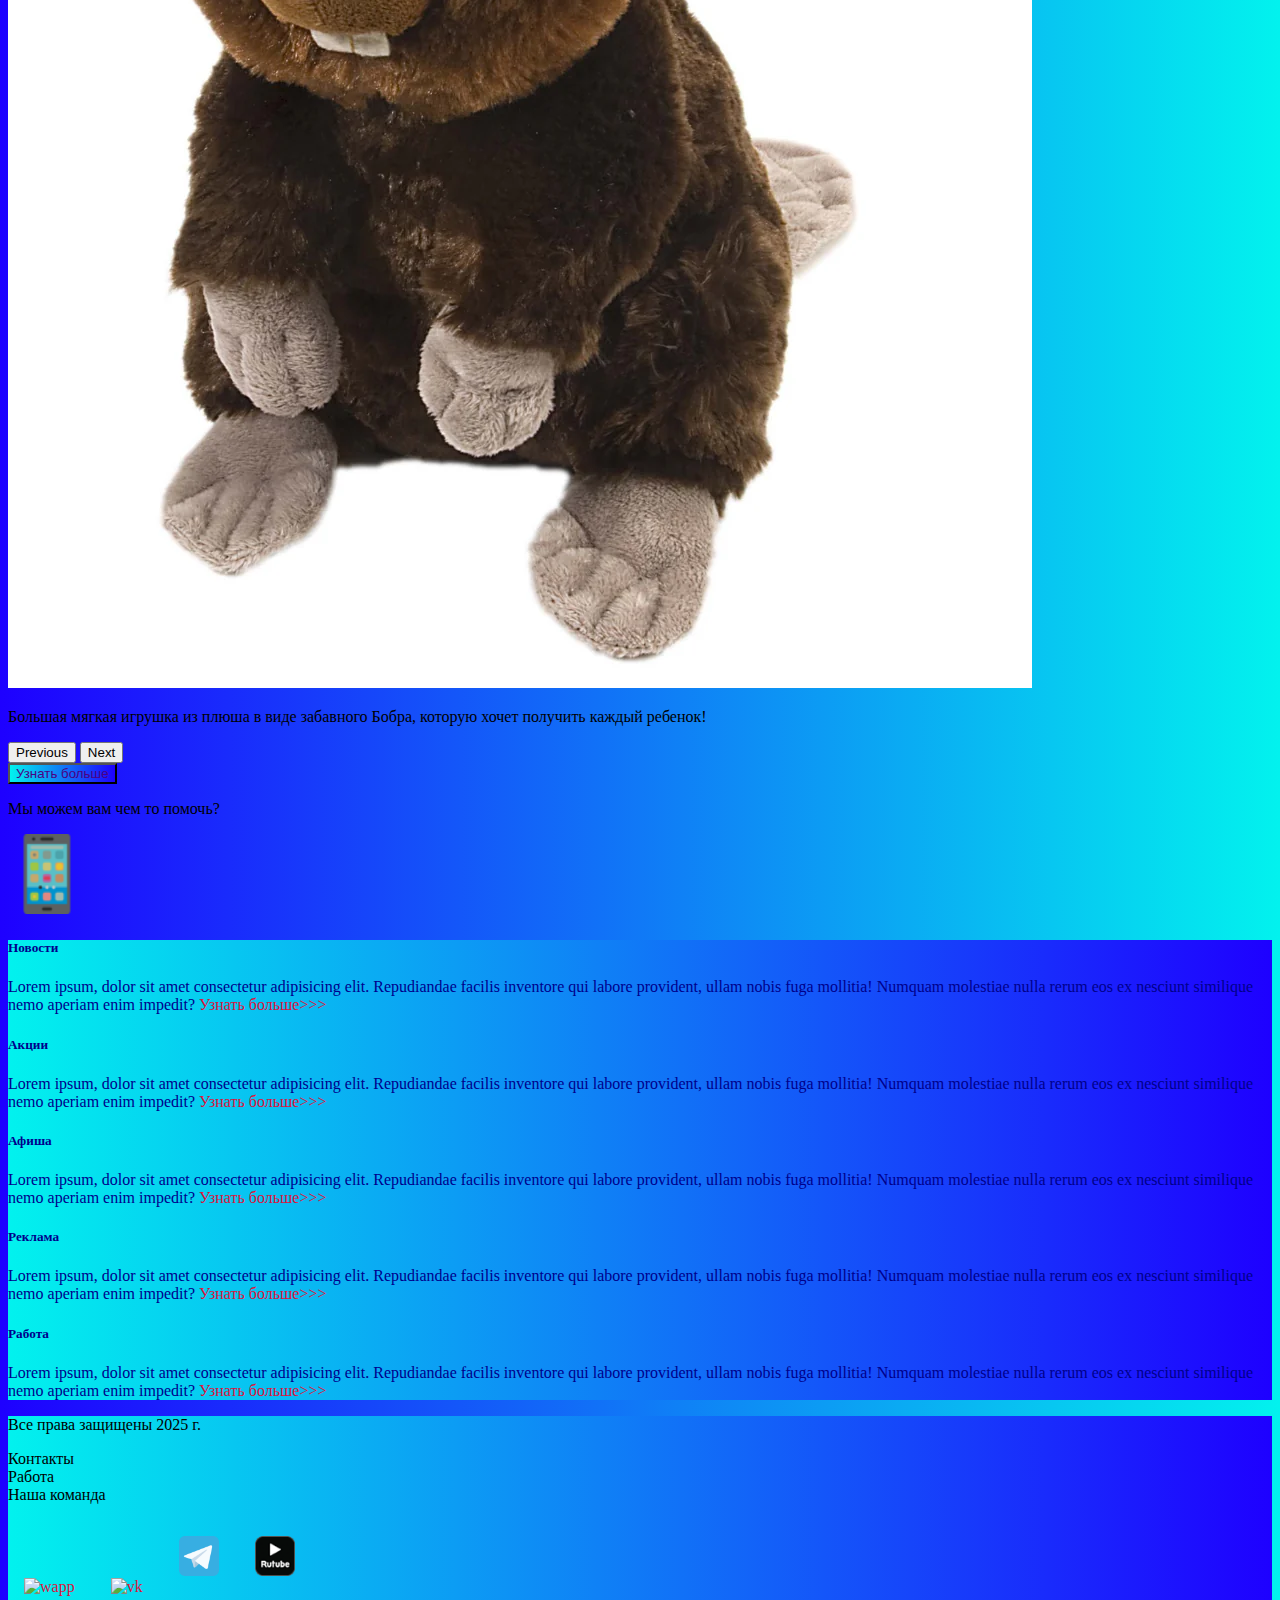
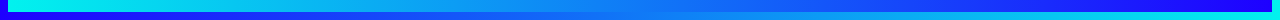
==== commit 5a37206d: "Update index.html" ====
--- a/index.html
+++ b/index.html
@@ -58,7 +58,7 @@
   </header>
   <section>
     <div class="bg-video">
-      <video src="files/video.mp4" type="video/mp4" autoplay muted loop></video>
+      <video src="files/fr70.mp4" type="video/mp4" autoplay muted loop></video>
       <div class="effect">
 
       </div>
--- a/styles/style.css
+++ b/styles/style.css
@@ -0,0 +1,99 @@
+body{
+    background: linear-gradient(90deg, #1e00ff 0%, #02f2ee 100%);
+    /*font-family:Cambria, Cochin, Georgia, Times, 'Times New Roman', serif*/
+}
+p{
+    color: black;
+}
+.navbar-light .navbar-nav .nav-link.active{
+    color: aqua;
+}
+.navbar-light .navbar-nav .nav-link,
+.navbar-light .navbar-brand{
+    color: white;
+}
+.navbar-brand>img{
+    width: 40px;
+}
+.navbar-light .navbar-toggler{
+    background-color: white;
+}
+.nav-right{
+    color: darkblue;
+    background: linear-gradient(270deg, #1e00ff 0%, #02f2ee 100%);
+}
+a{
+    text-decoration: none;
+    color: crimson;
+}
+.card{
+    background: linear-gradient(270deg, #1e00ff 0%, #02f2ee 100%);
+}
+.card a h5{
+    color: red;
+}
+.card a p,
+.btn{
+    color: indigo;
+}
+.slide-text{
+    color: indigo;
+    margin: auto auto;
+    padding-right: 5rem;
+}
+.footer-text{
+    color: black;
+    margin: auto auto;
+}
+footer,
+.btn-outline-primary,
+.adres-card{
+    background: linear-gradient(270deg, #1e00ff 0%, #02f2ee 100%);
+}
+.adress,
+.tel {
+    color: black;
+}
+.adres-card {
+    display: flex;
+    justify-content: center;
+    align-items: center;
+    border: 5px;
+    border-style: double;
+    border-color: yellow;
+}
+.phone-animation{
+    animation: myAnim 2s ease 0s infinite normal forwards;
+}
+@keyframes myAnim {
+	0%,
+	100% {
+		transform: translateX(0%);
+		transform-origin: 50% 50%;
+	}
+
+	15% {
+		transform: translateX(-30px) rotate(-6deg);
+	}
+
+	30% {
+		transform: translateX(15px) rotate(6deg);
+	}
+
+	45% {
+		transform: translateX(-15px) rotate(-3.6deg);
+	}
+
+	60% {
+		transform: translateX(9px) rotate(2.4deg);
+	}
+
+	75% {
+		transform: translateX(-6px) rotate(-1.2deg);
+	}
+}
+@media(max-width: 750px){
+    .carousel-indicators{
+        display: none;
+    }
+}
--- a/styles/video.css
+++ b/styles/video.css
@@ -0,0 +1,31 @@
+.bg-video video{
+    width: 100%;
+    height: 70vh;
+    position: absolute;
+    top: 0;
+    left: 0;
+    object-fit: cover;
+    z-index: 1;
+}
+.bg-video{
+    width: 100%;
+    height: 70vh;
+    position: relative;
+    display: flex;
+    justify-content: center;
+    align-items: center;
+}
+.video-text{
+    z-index: 2;
+    color:crimson;
+}
+.effect{
+    width: 100%;
+    height: 70vh;
+    position: absolute;
+    top: 0;
+    left: 0;
+    object-fit: cover;
+    z-index: 2;
+    background-color: rgba(0, 0, 0, 0.137);
+}
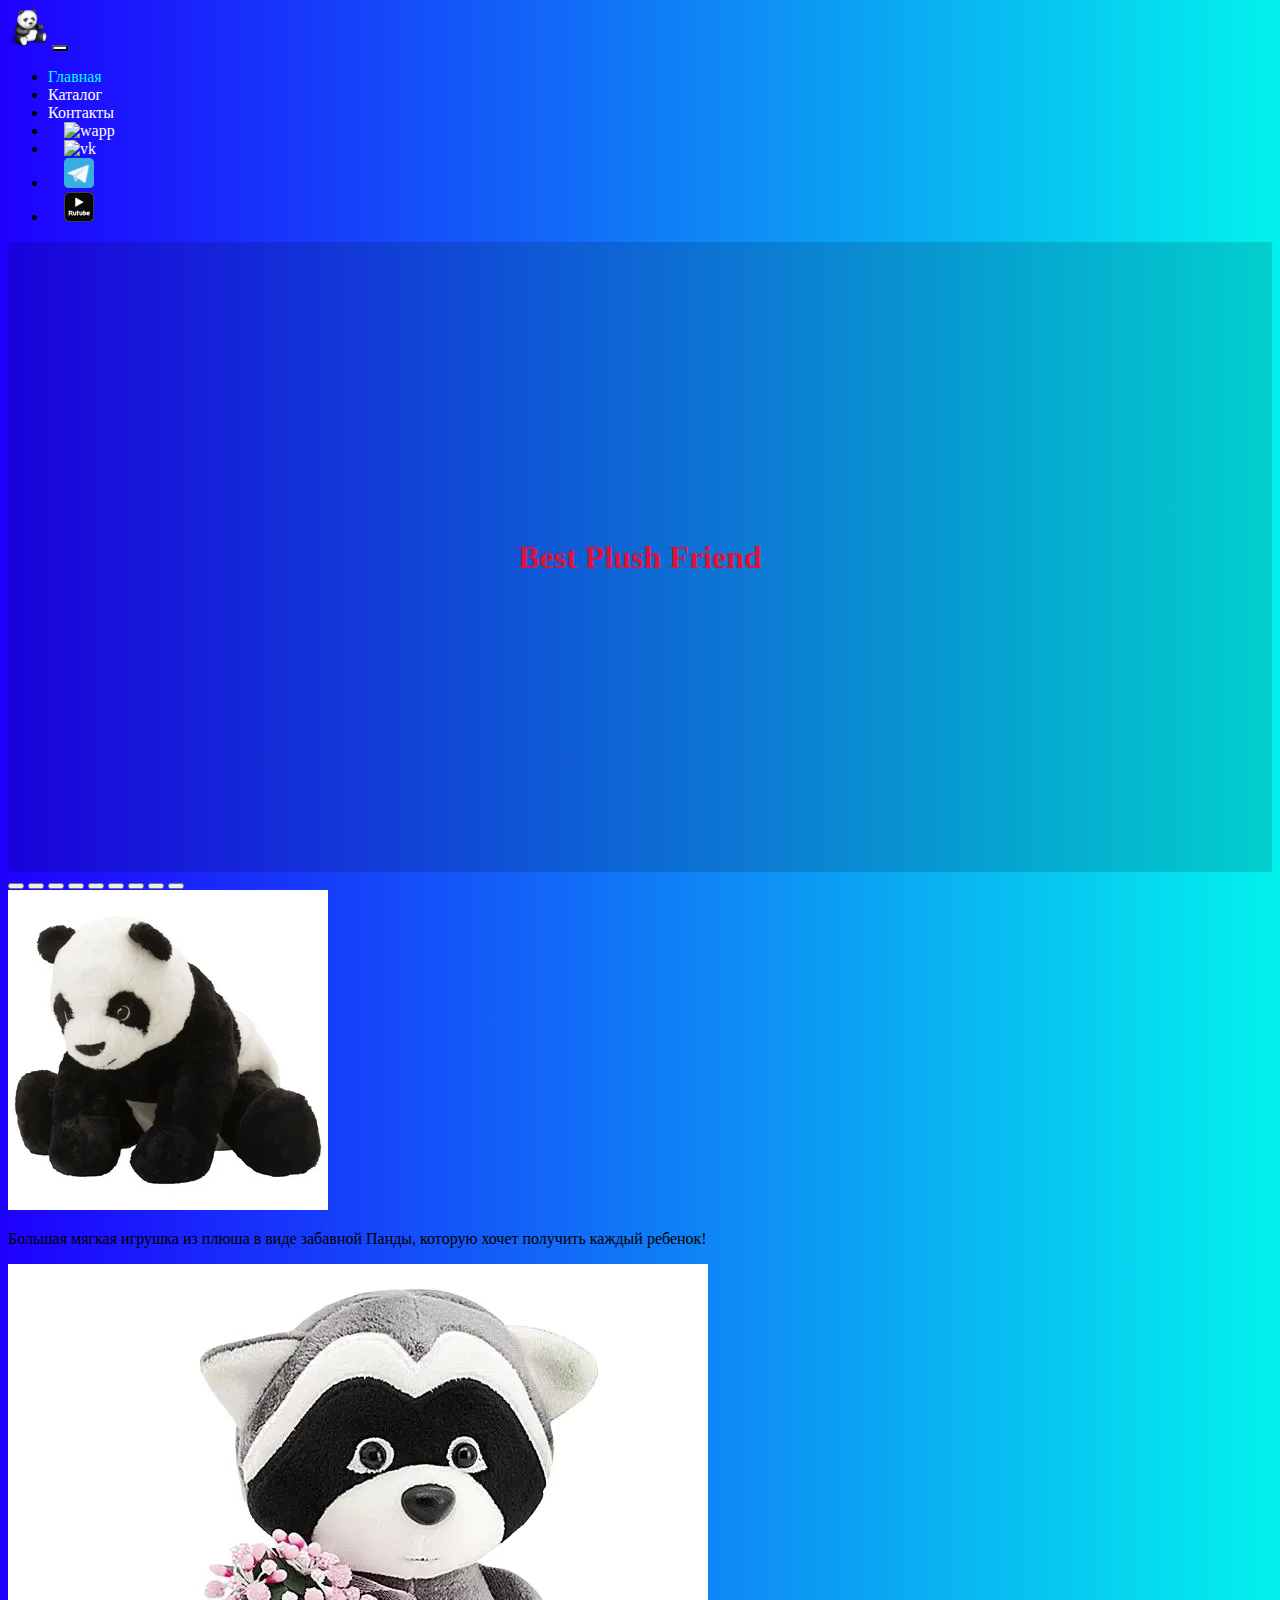
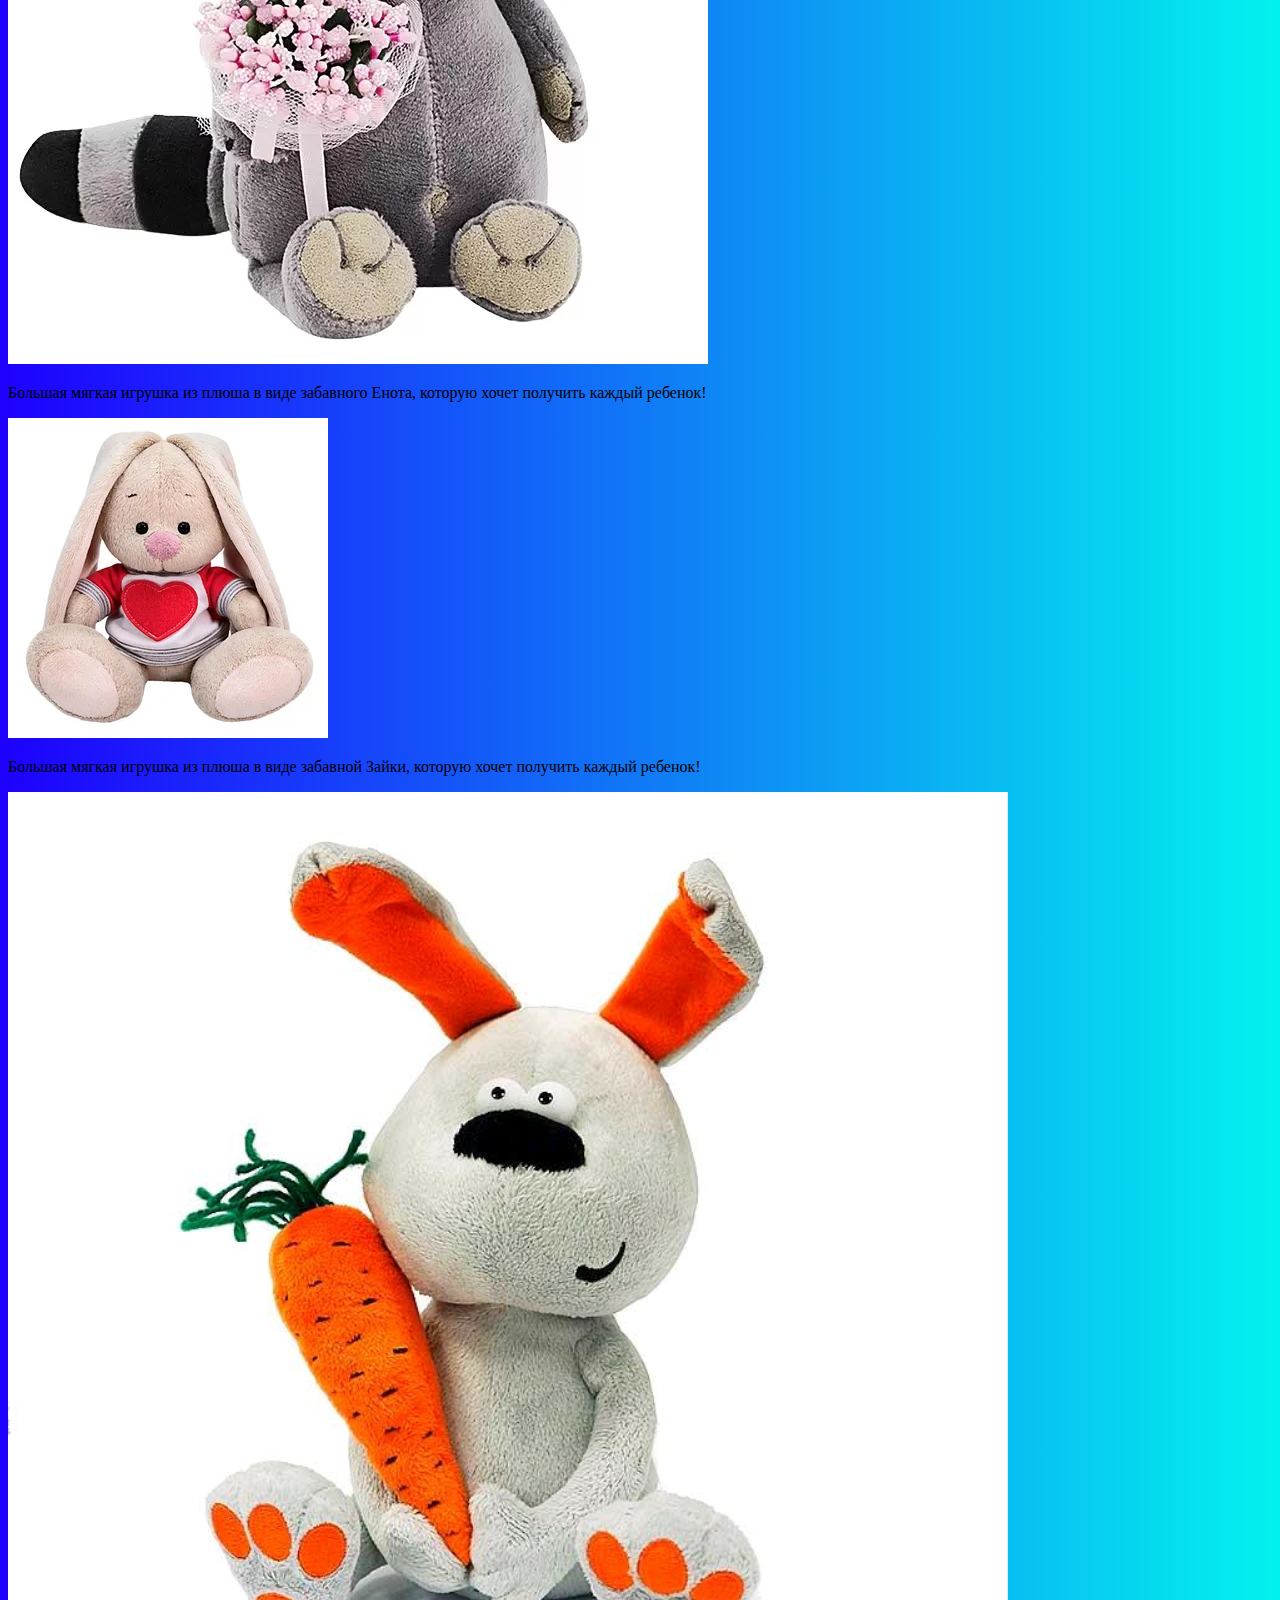
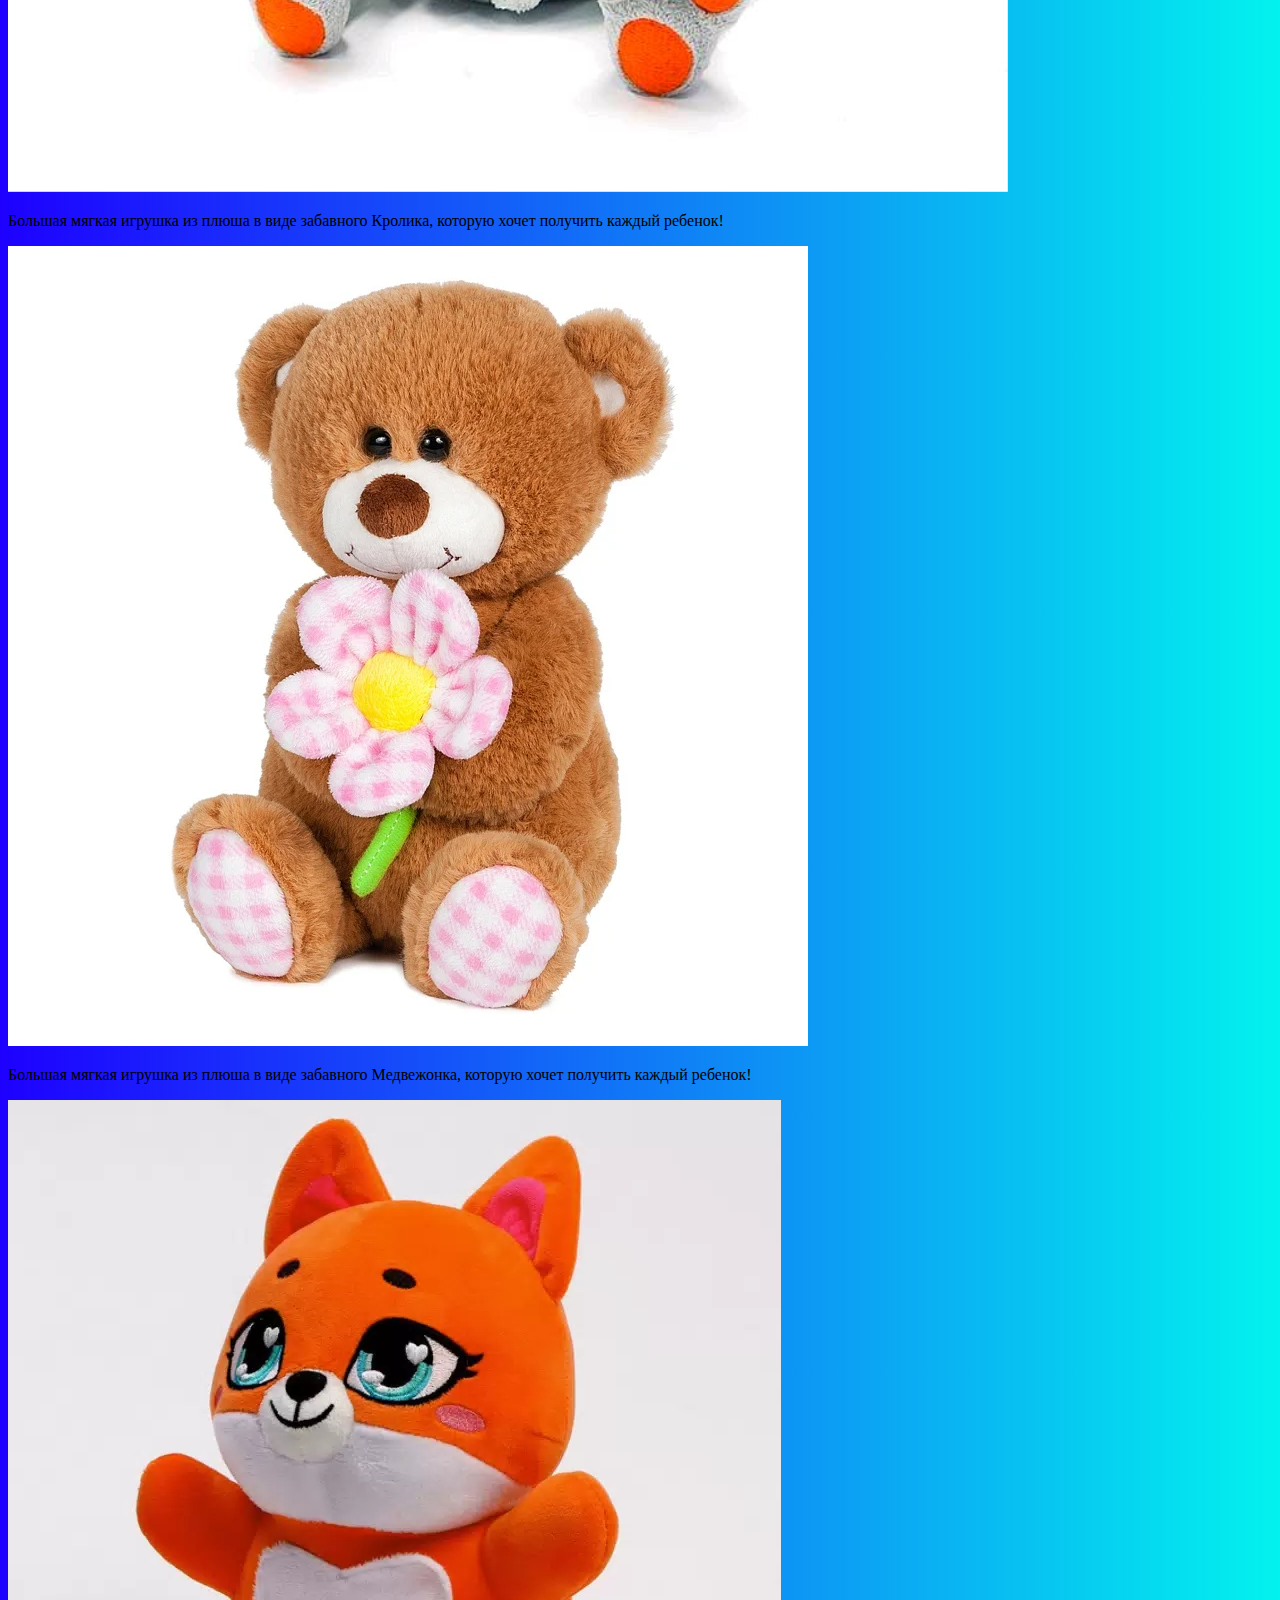
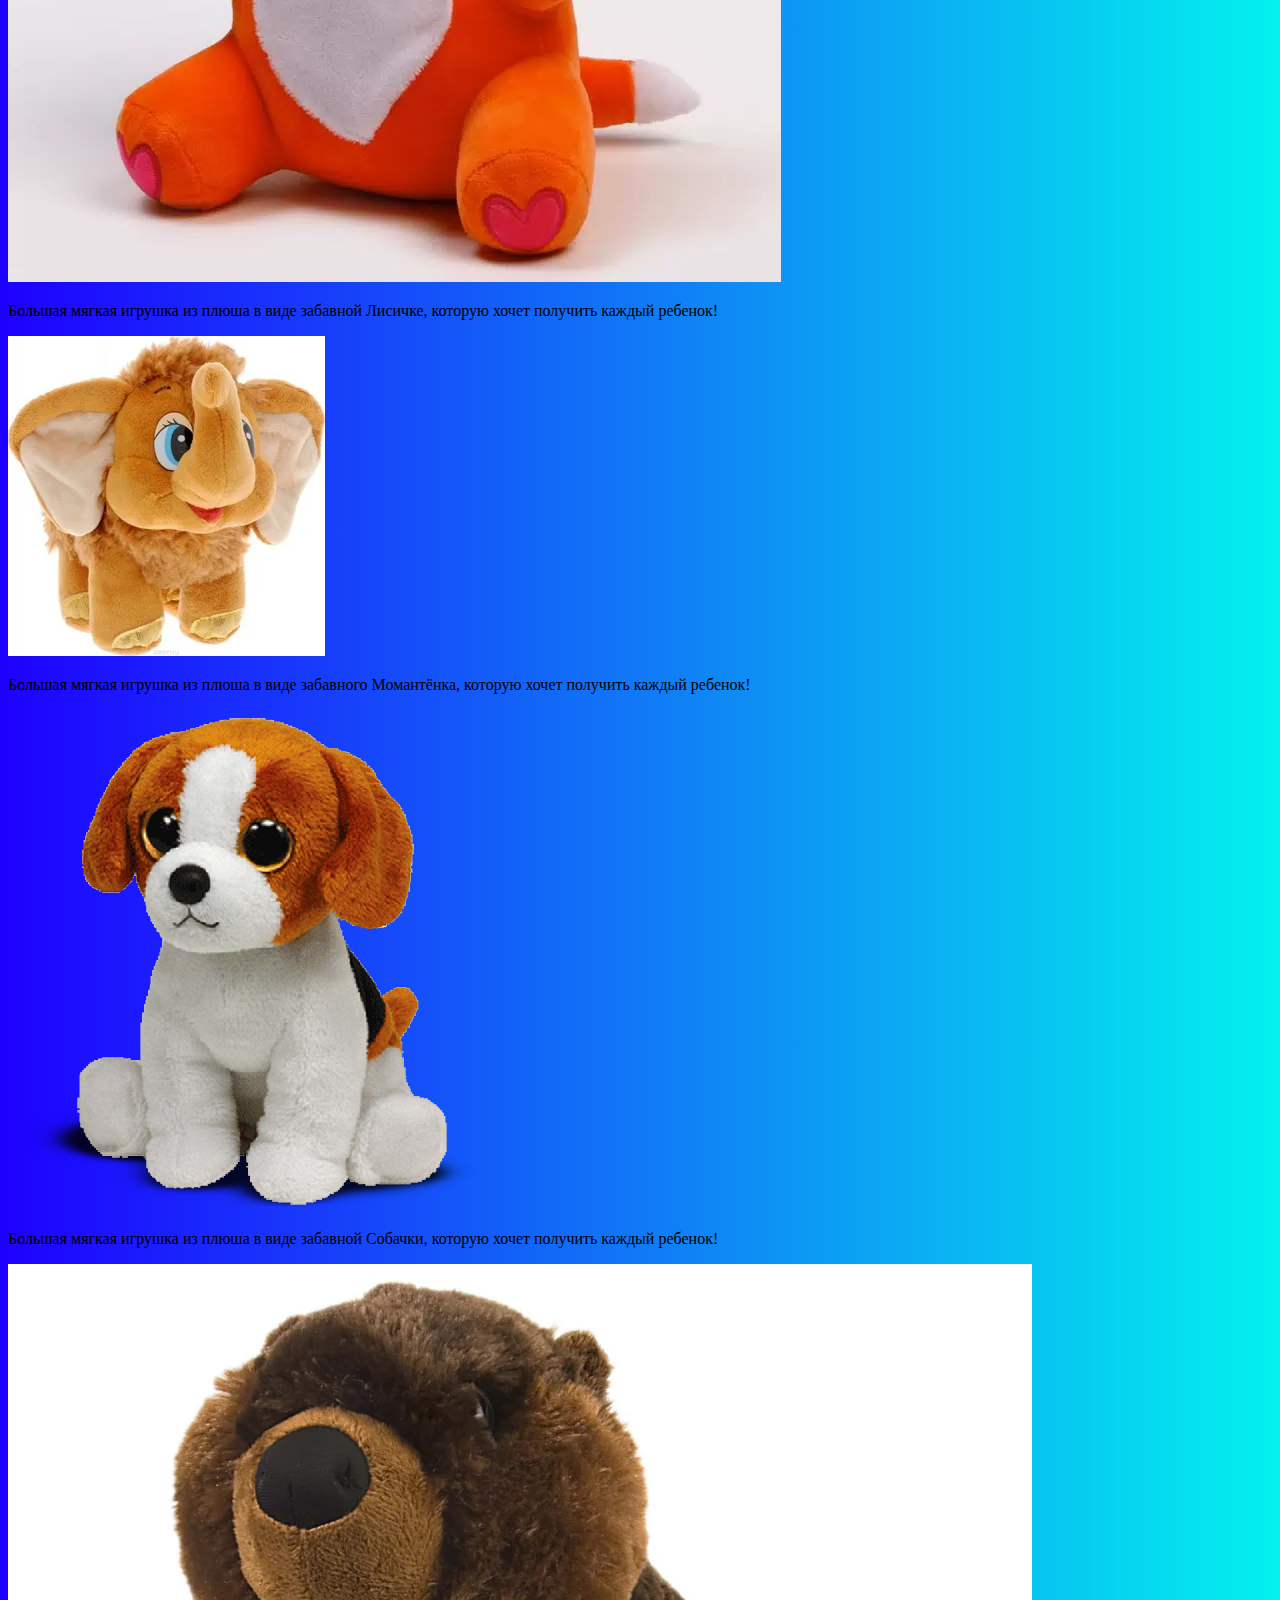
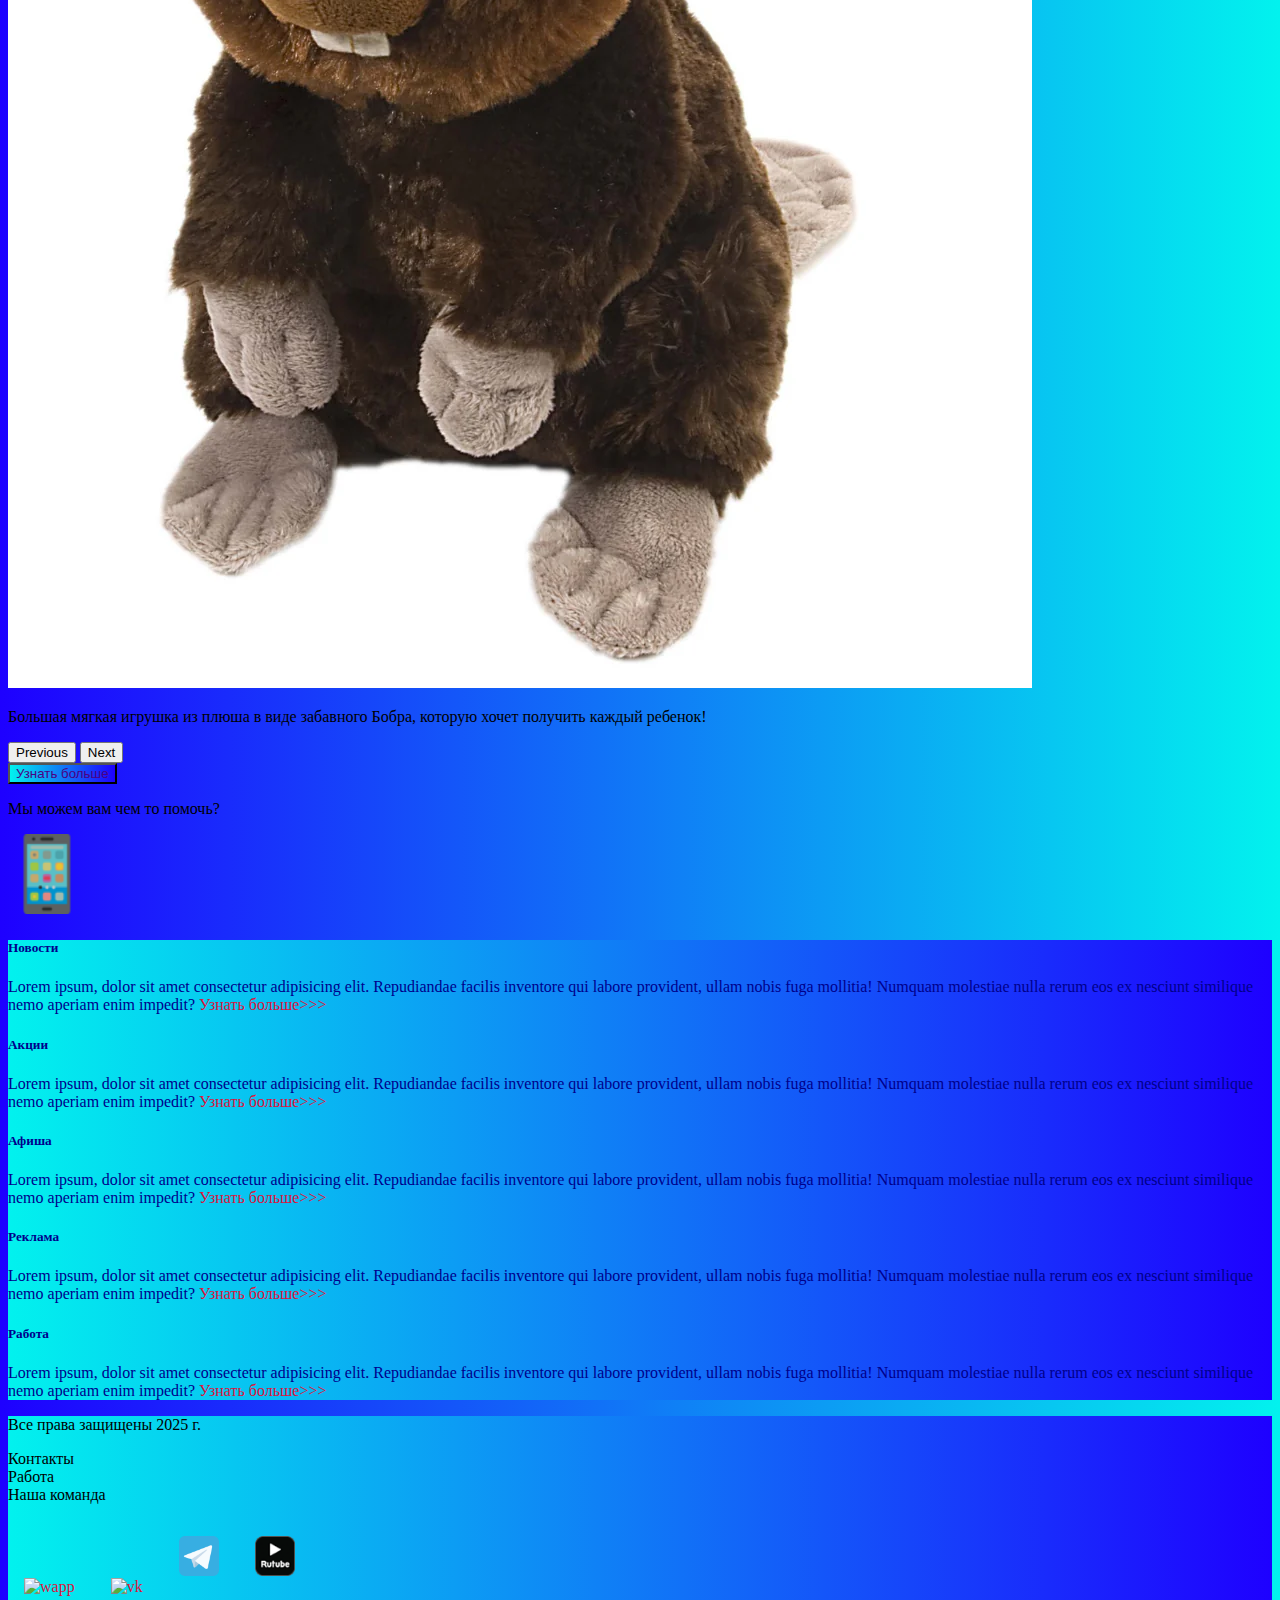
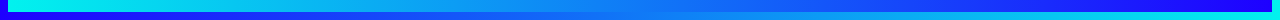
==== commit a74cfb80: "Add files via upload" ====
--- a/index.html
+++ b/index.html
@@ -58,7 +58,7 @@
   </header>
   <section>
     <div class="bg-video">
-      <video src="files/fr70.mp4" type="video/mp4" autoplay muted loop></video>
+      <video src="files/video.mp4" type="video/mp4" autoplay muted loop></video>
       <div class="effect">
 
       </div>
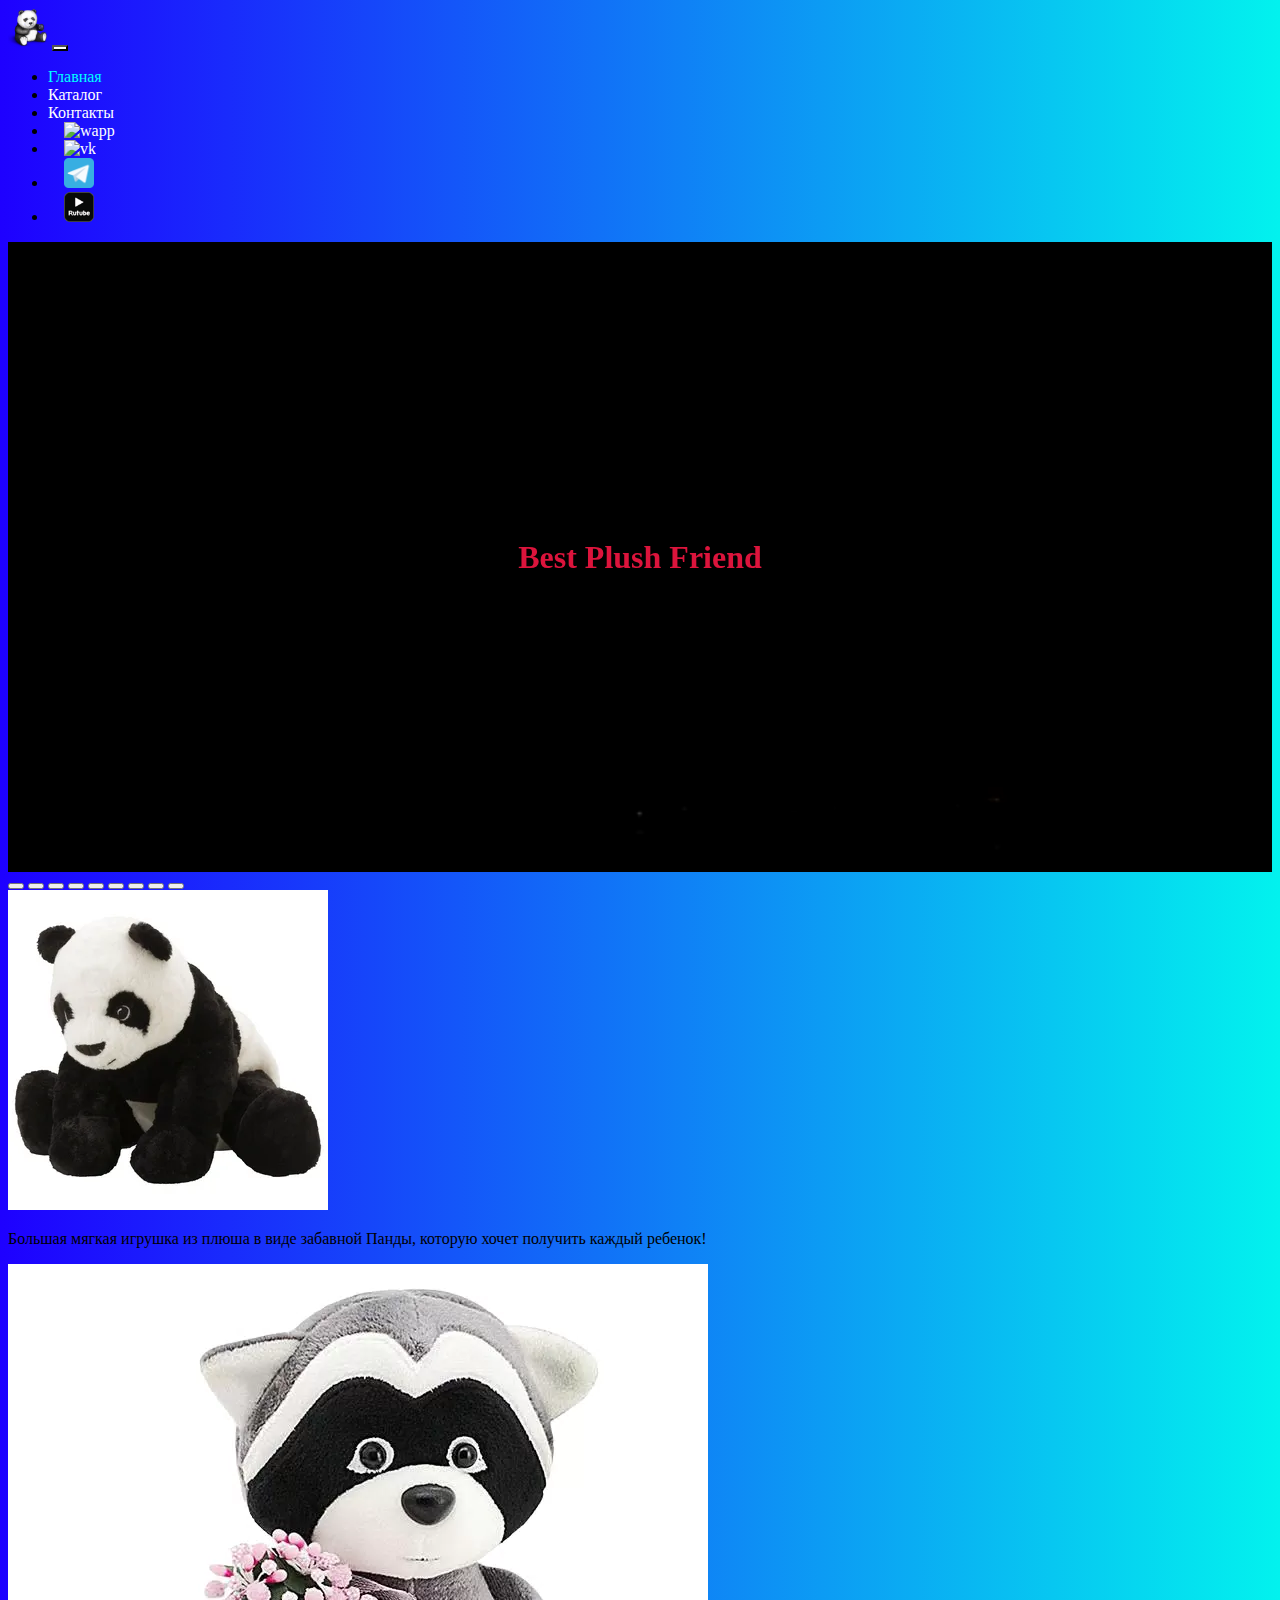
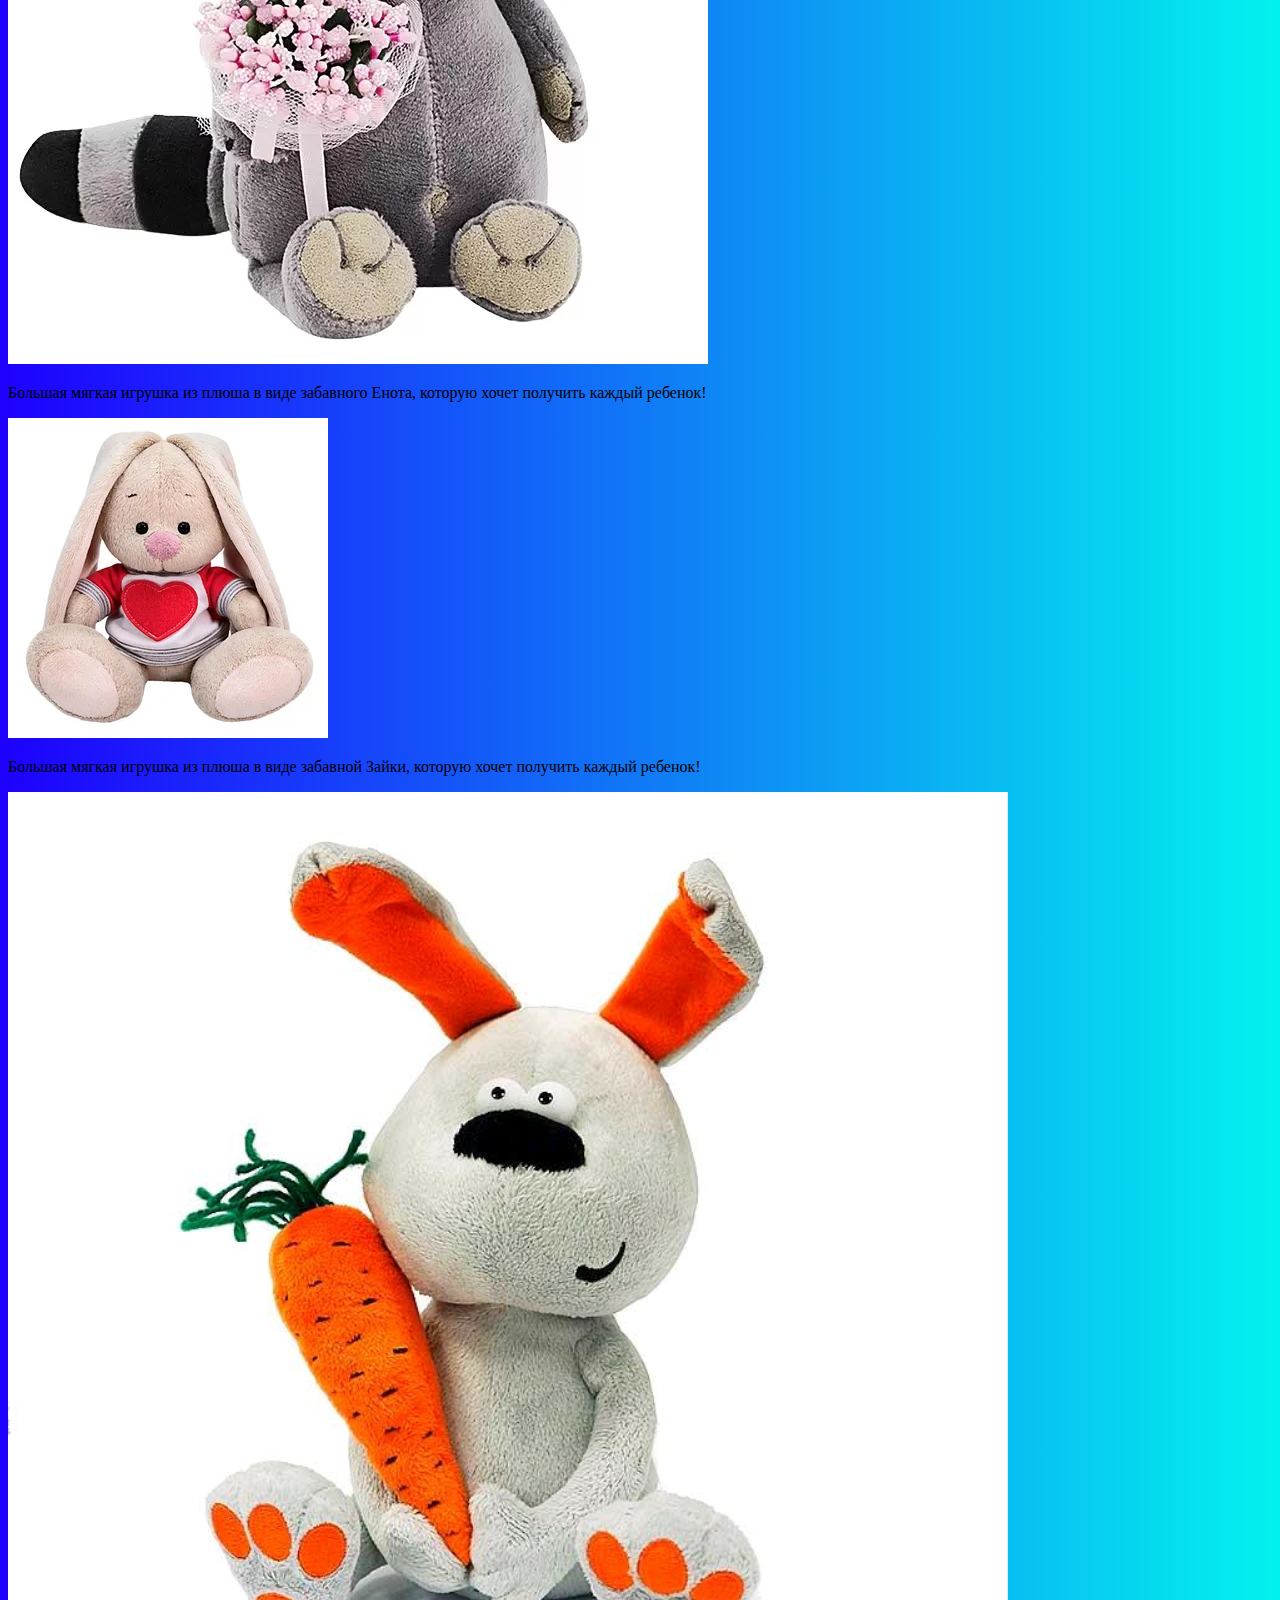
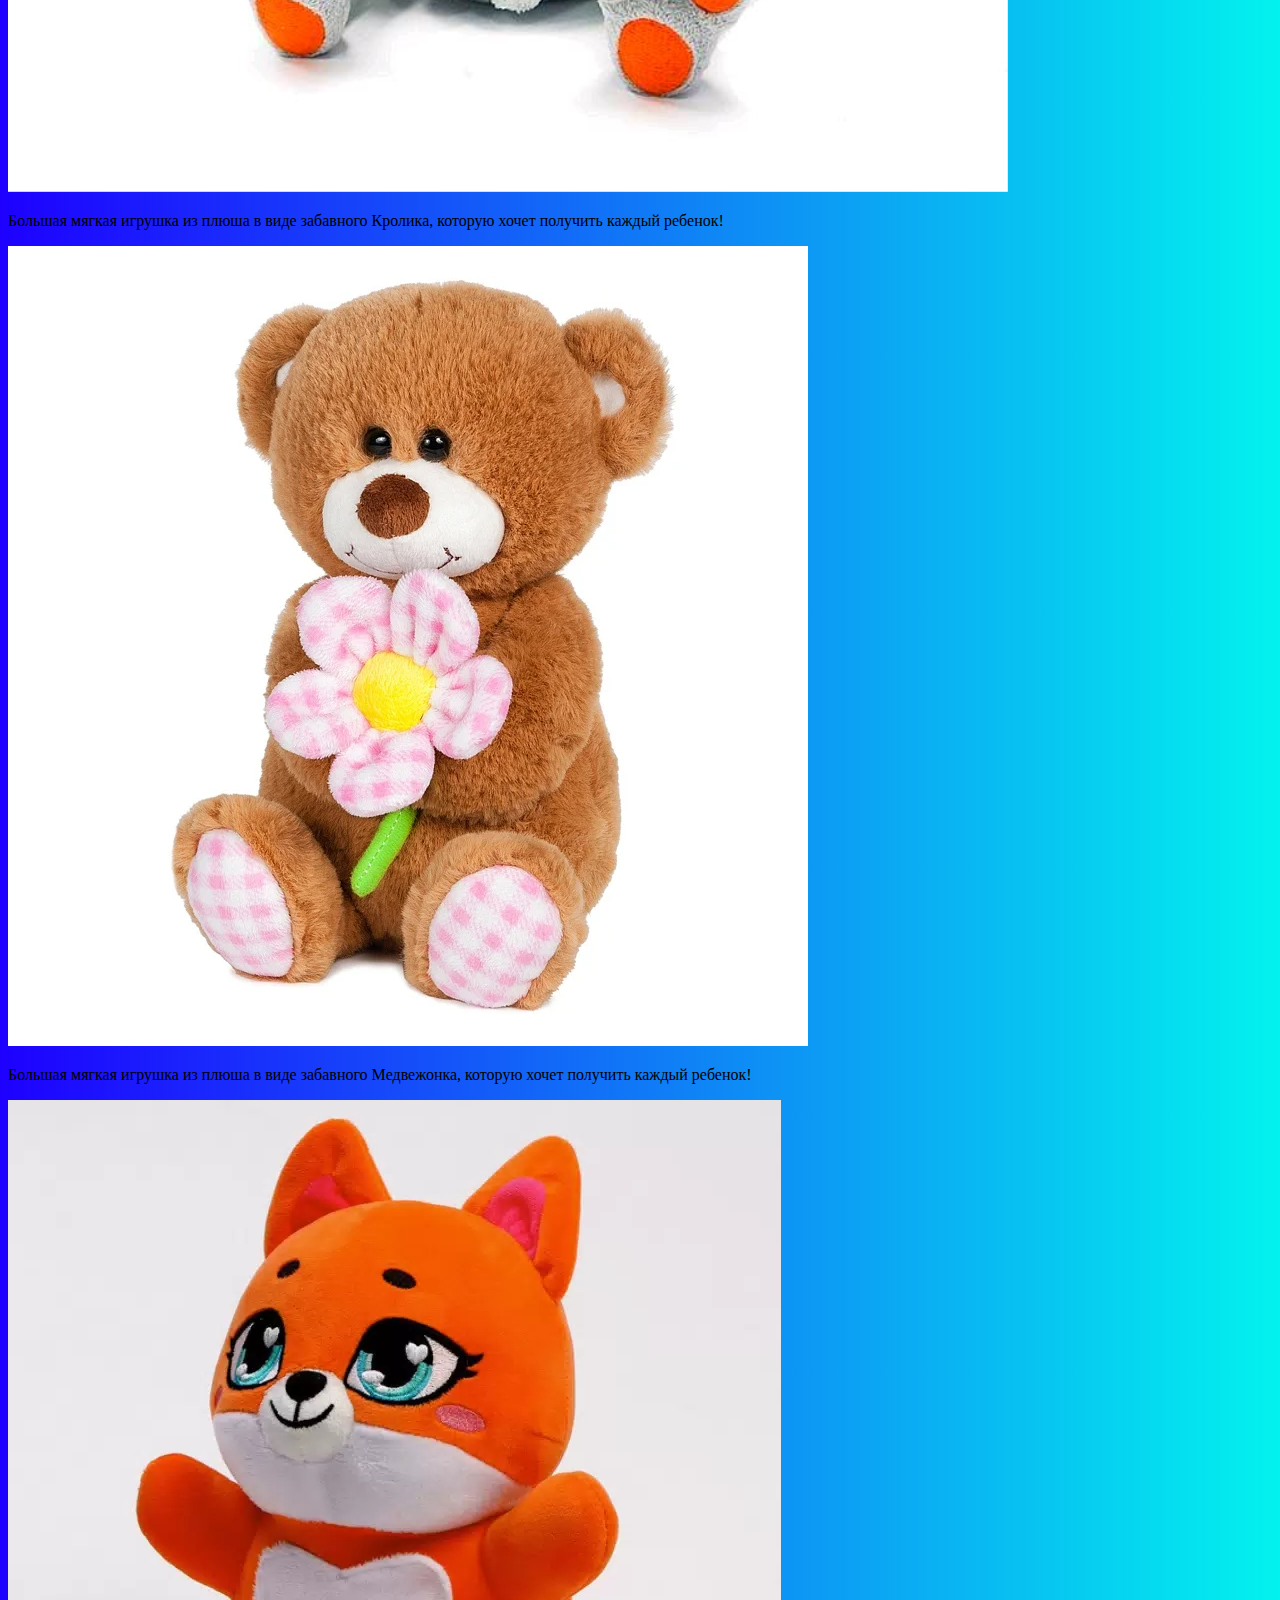
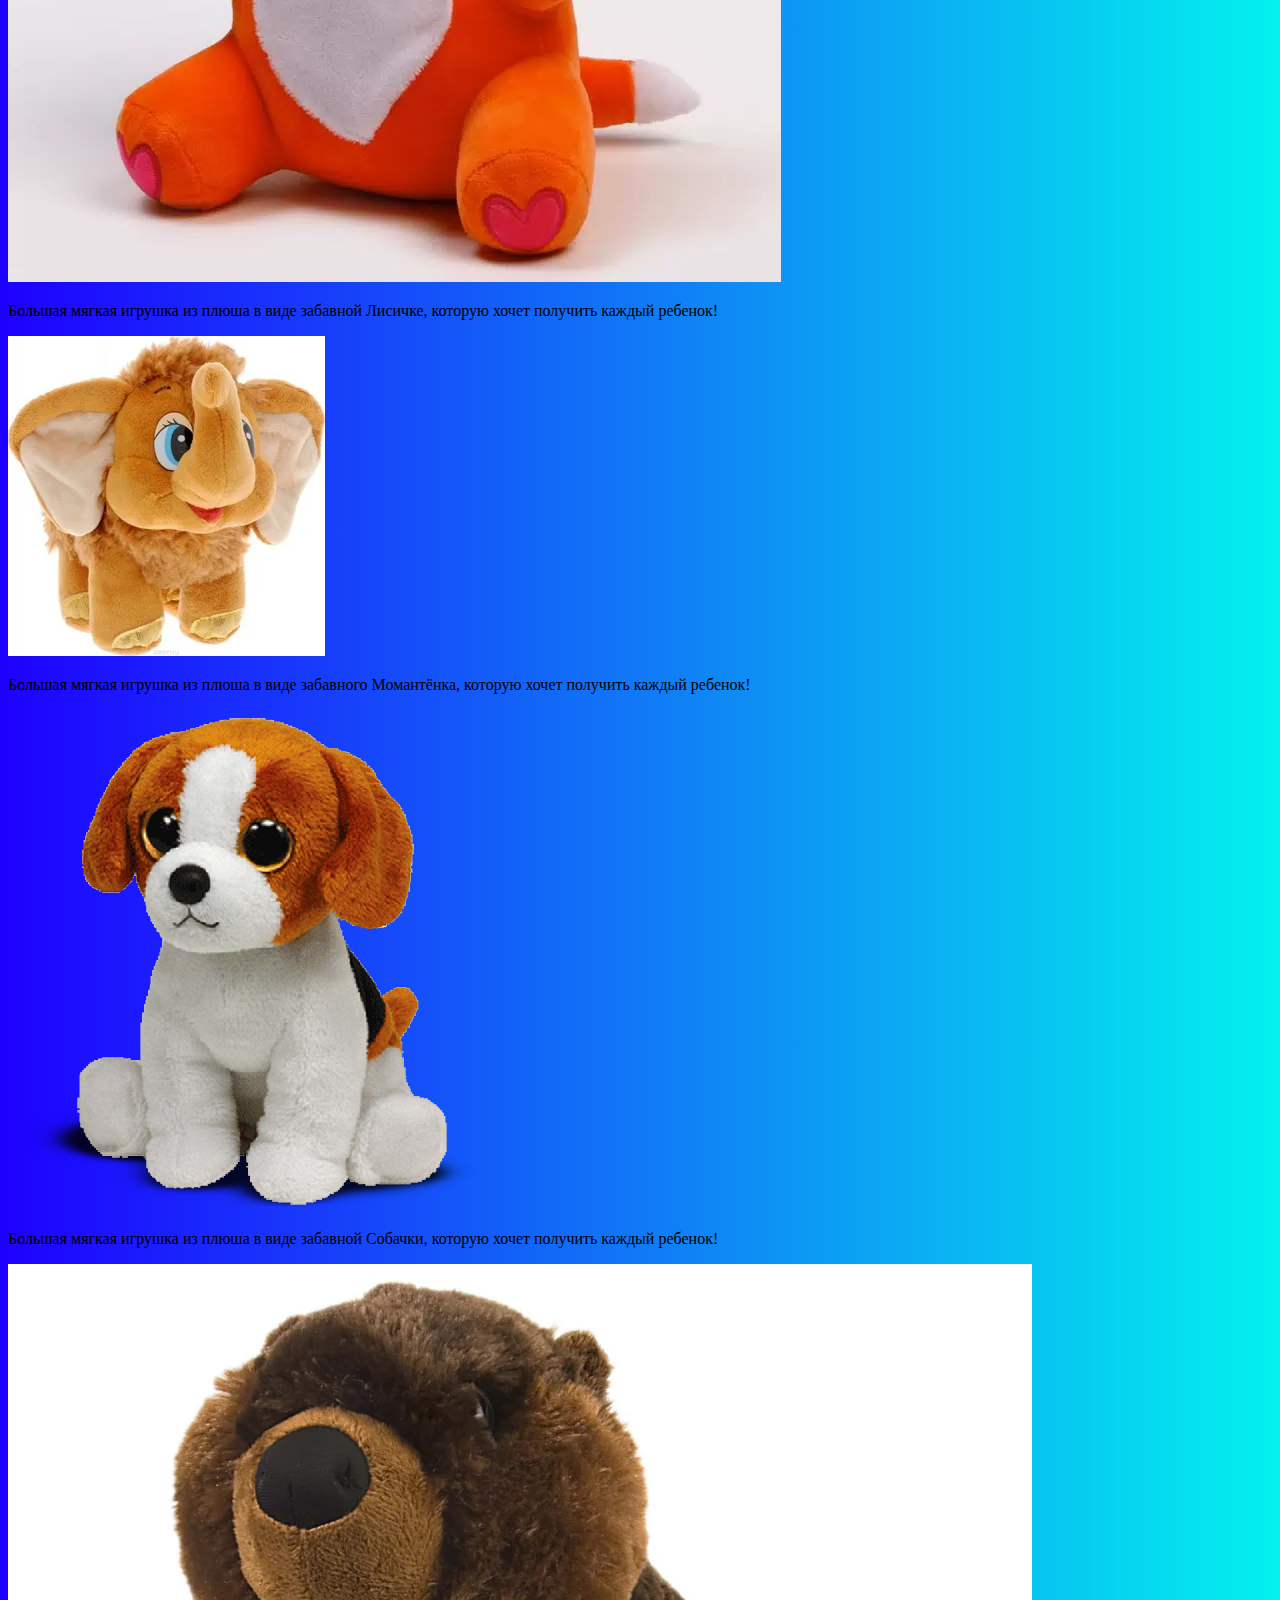
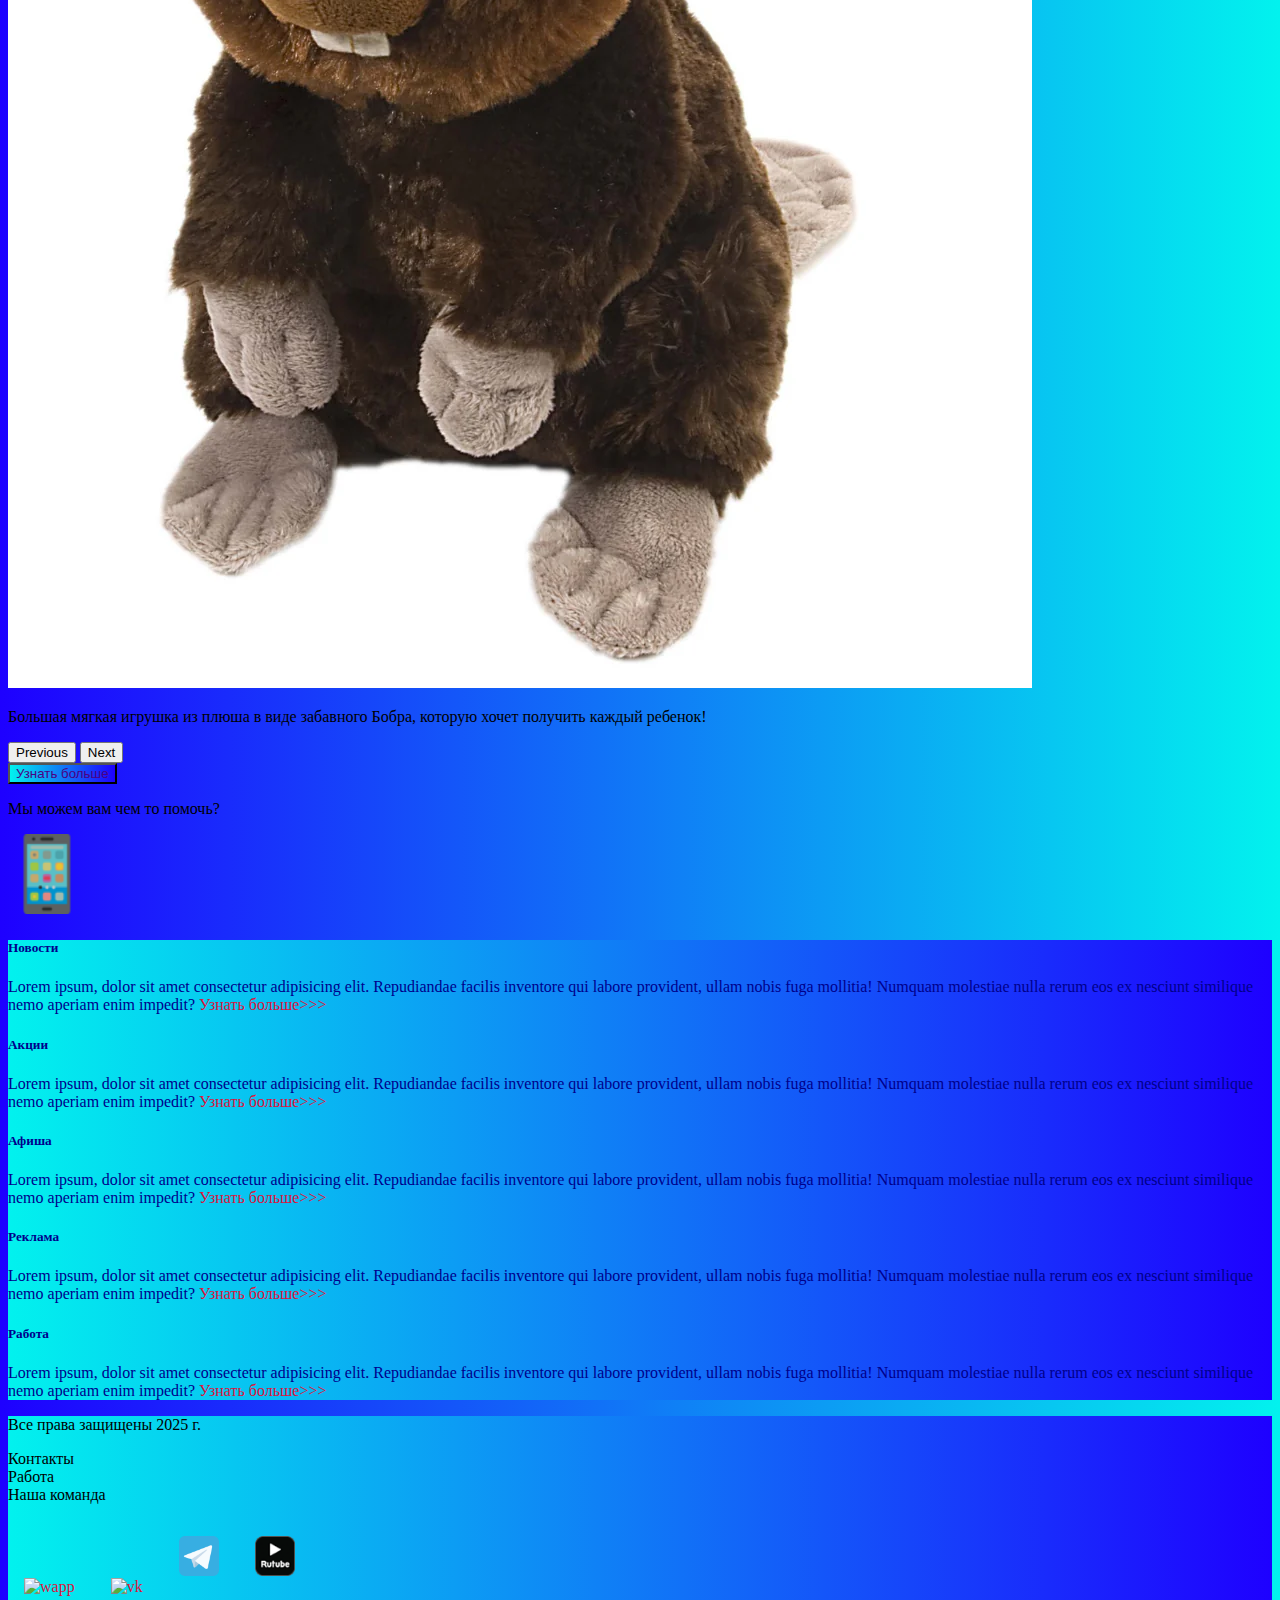
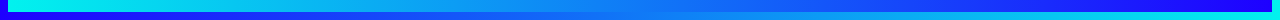
==== commit 2531090d: "Update index.html" ====
--- a/index.html
+++ b/index.html
@@ -58,7 +58,7 @@
   </header>
   <section>
     <div class="bg-video">
-      <video src="files/video.mp4" type="video/mp4" autoplay muted loop></video>
+      <video src="files/fr70.mp4" type="video/mp4" autoplay muted loop></video>
       <div class="effect">
 
       </div>
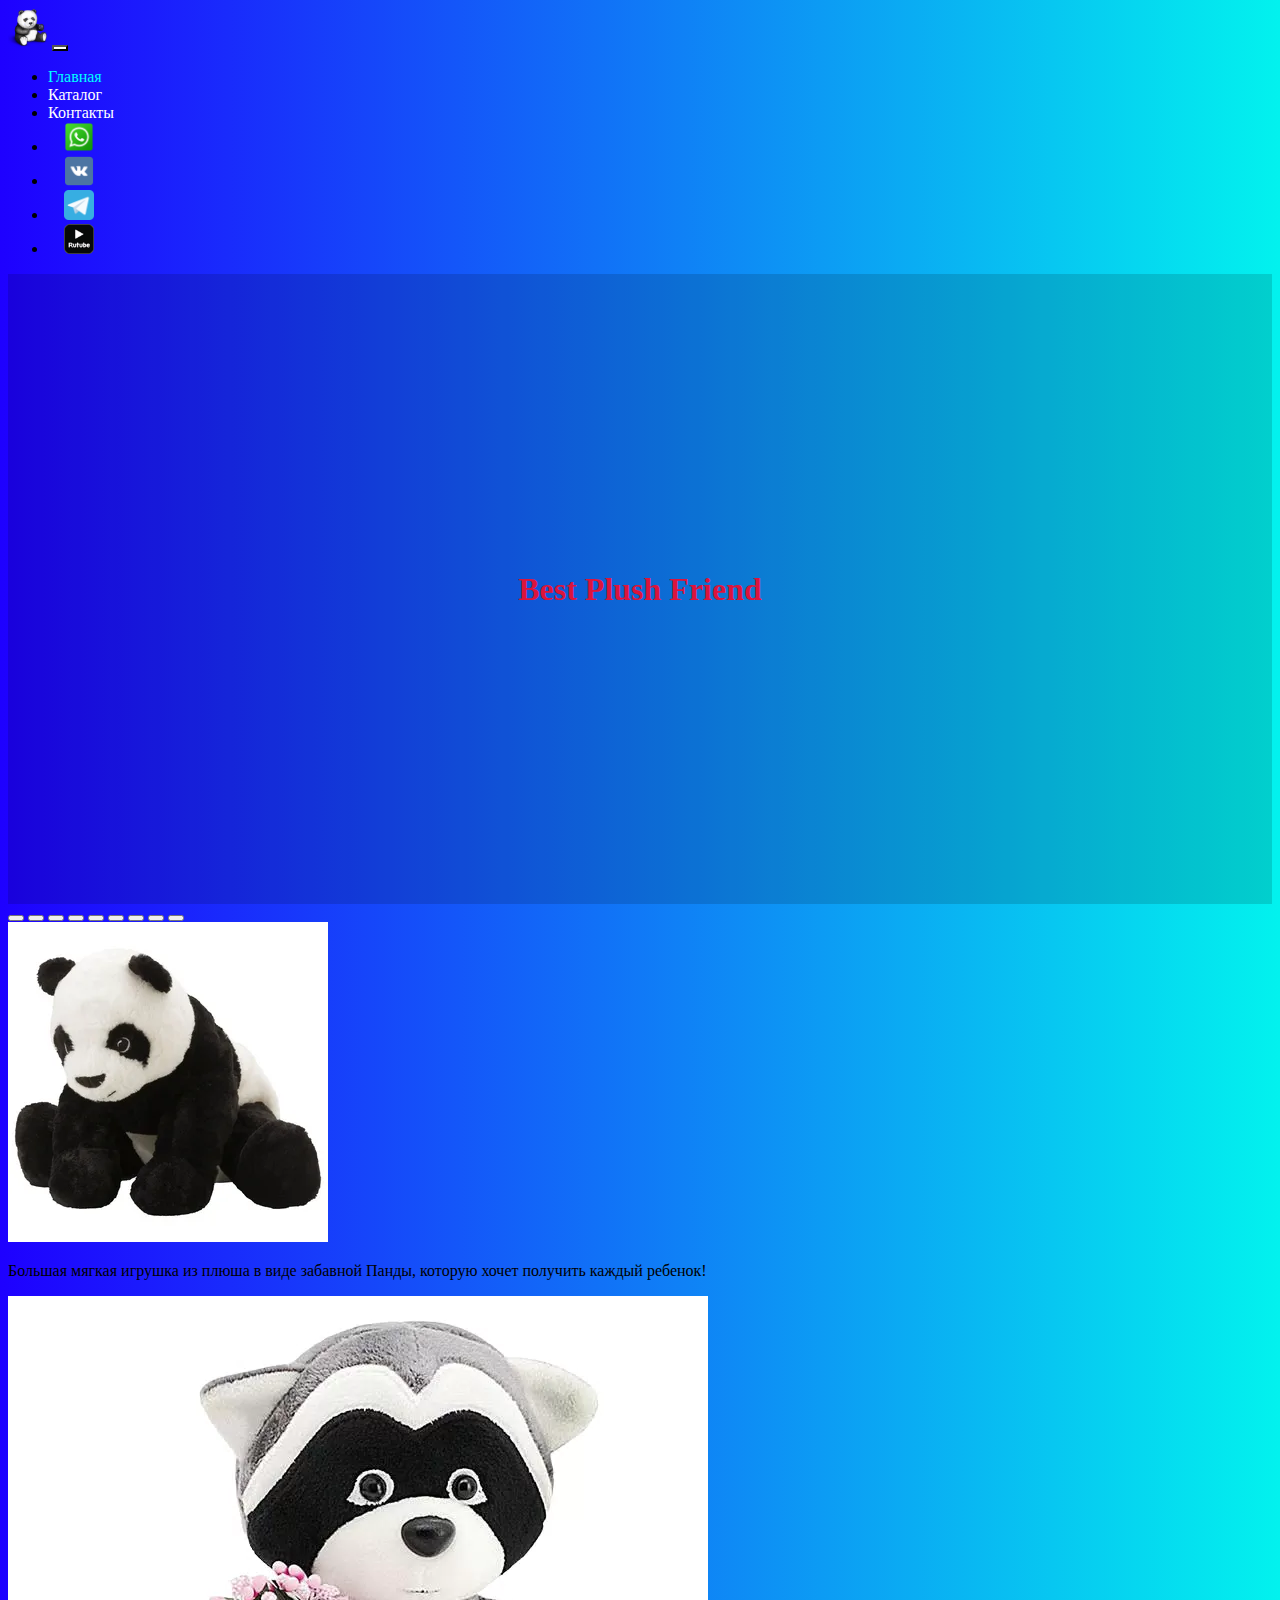
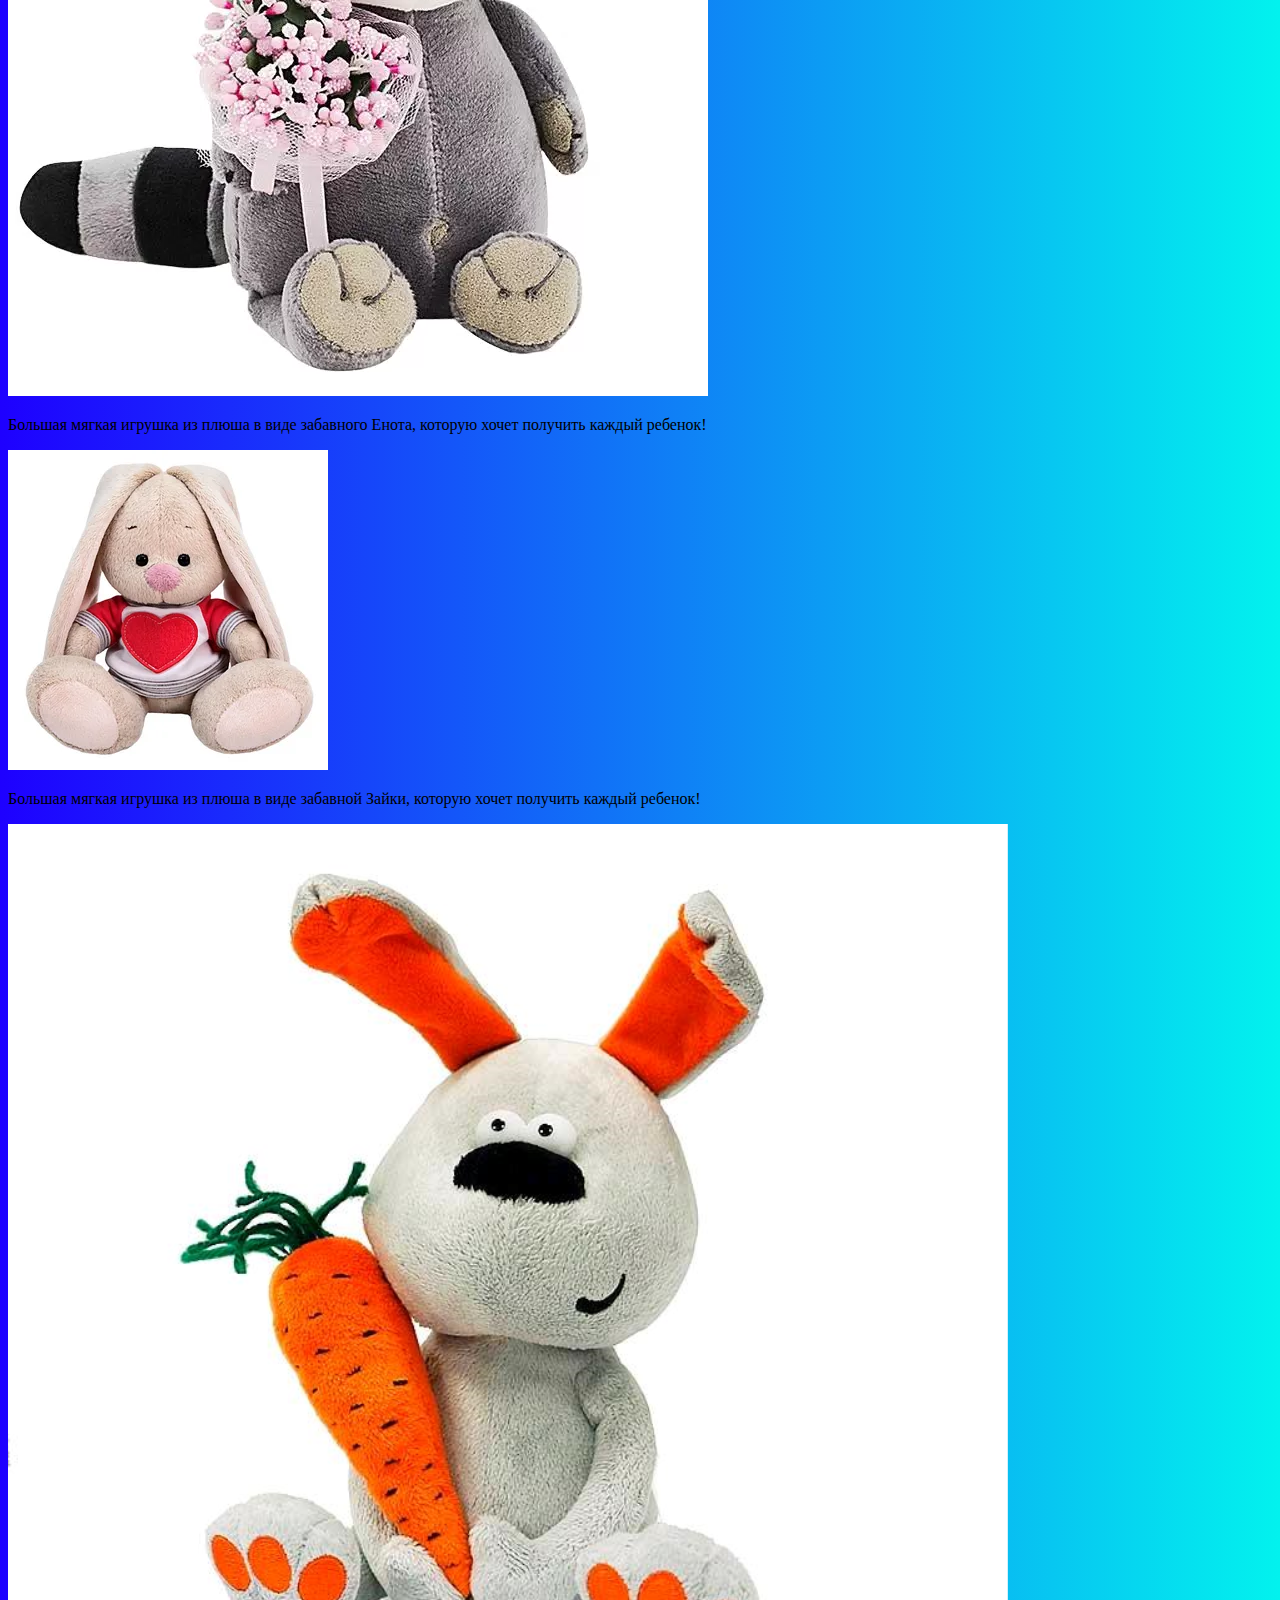
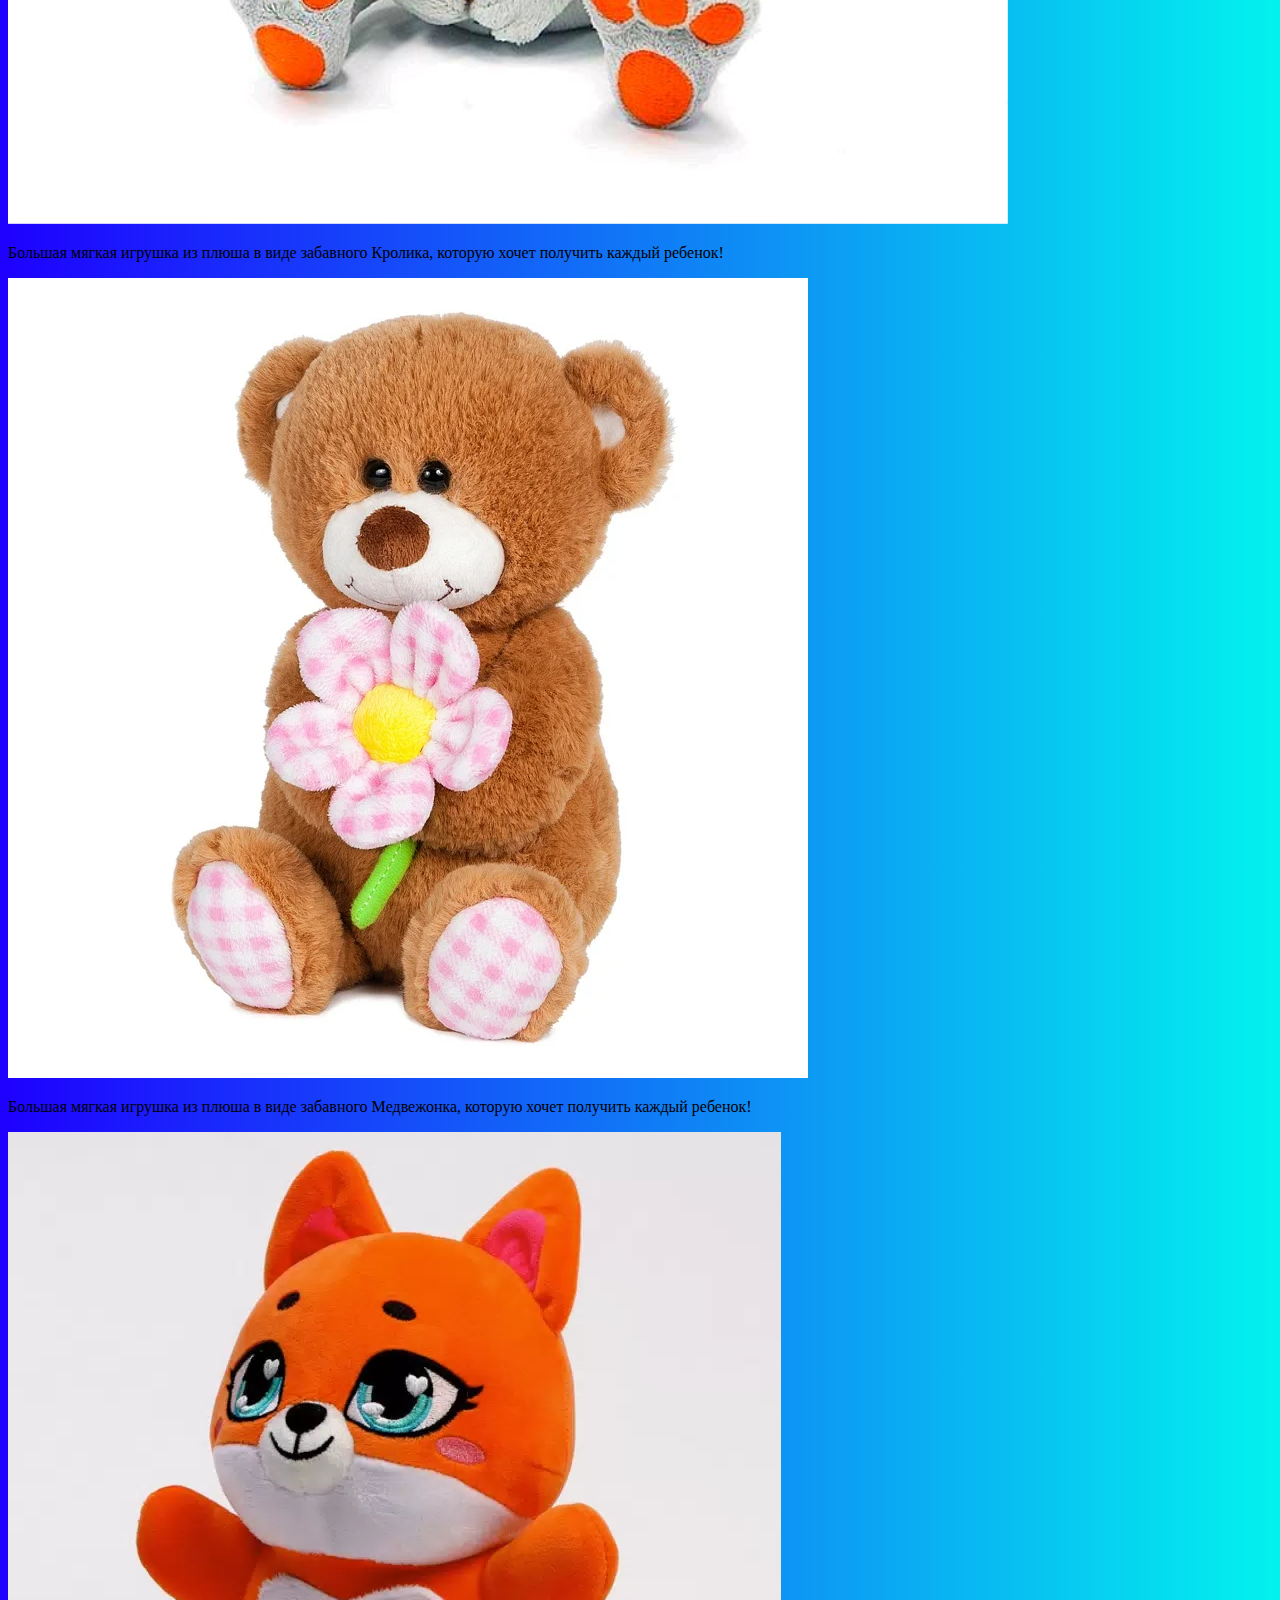
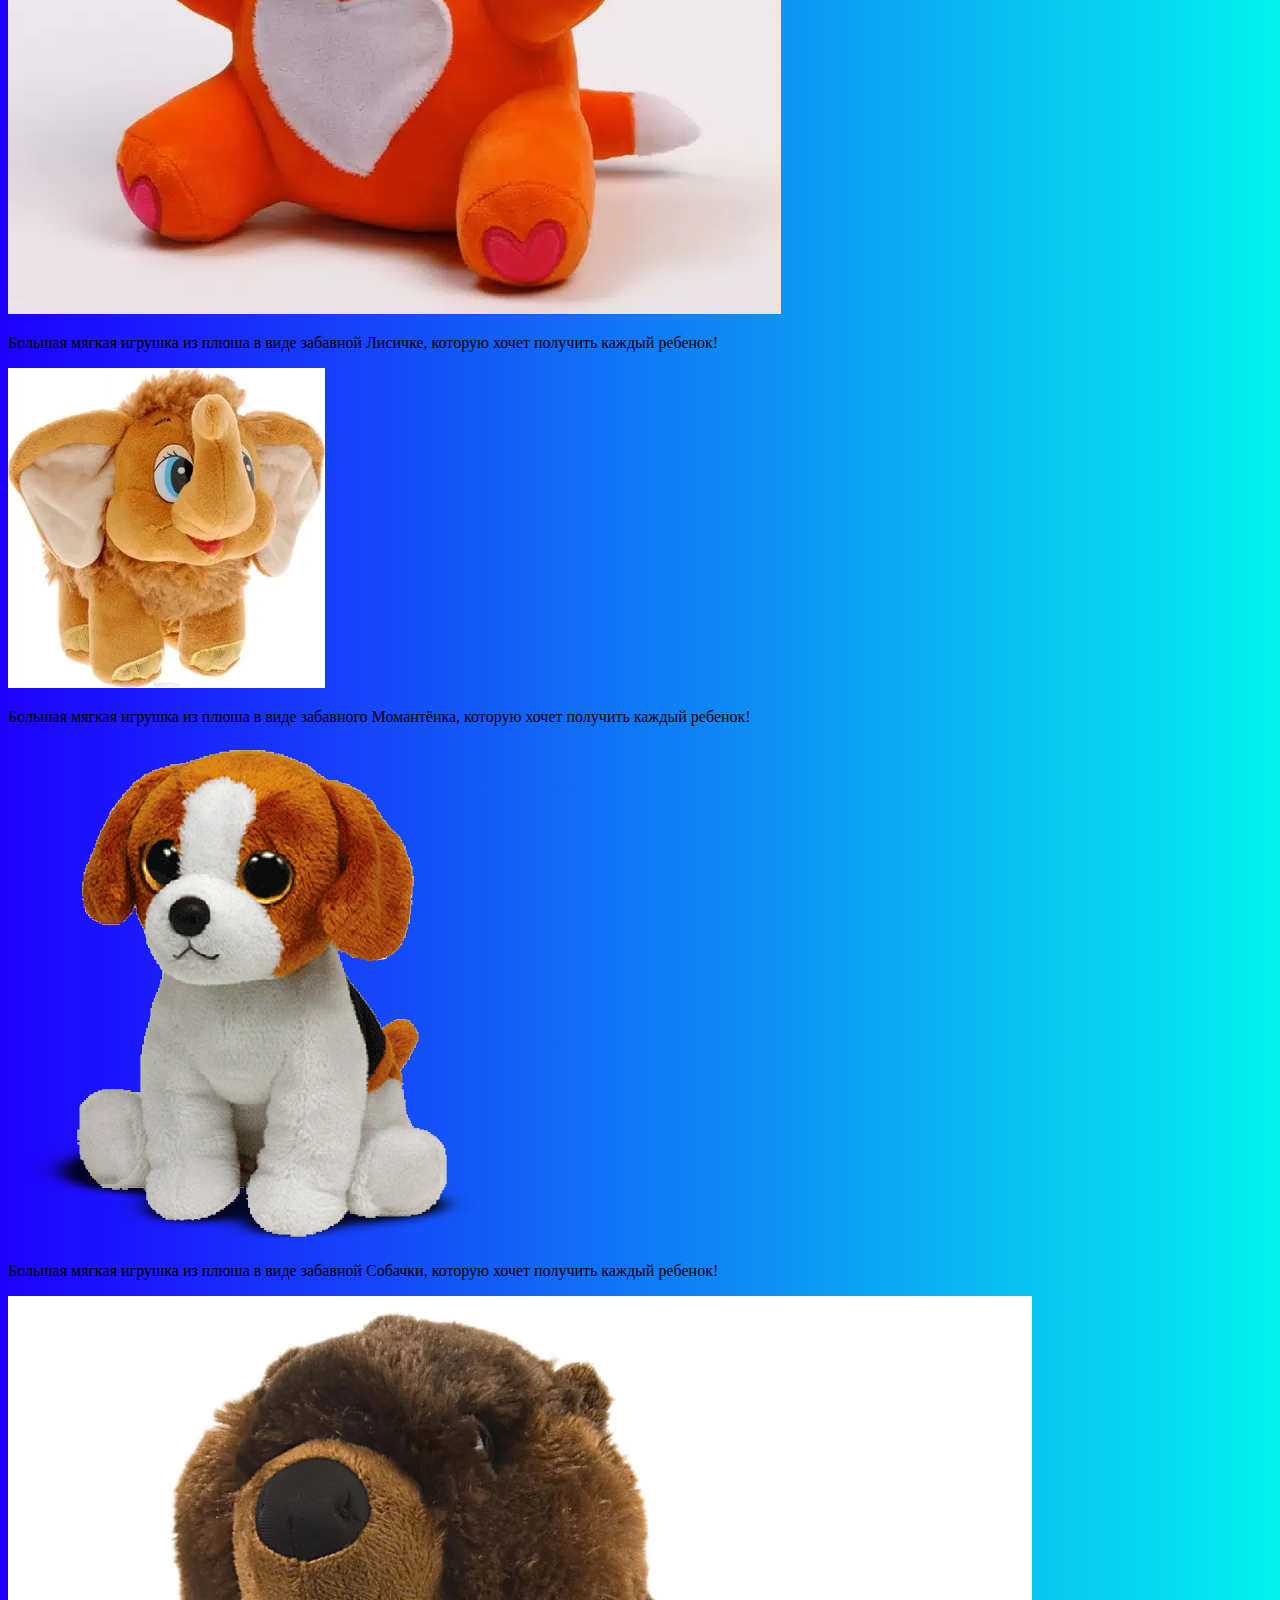
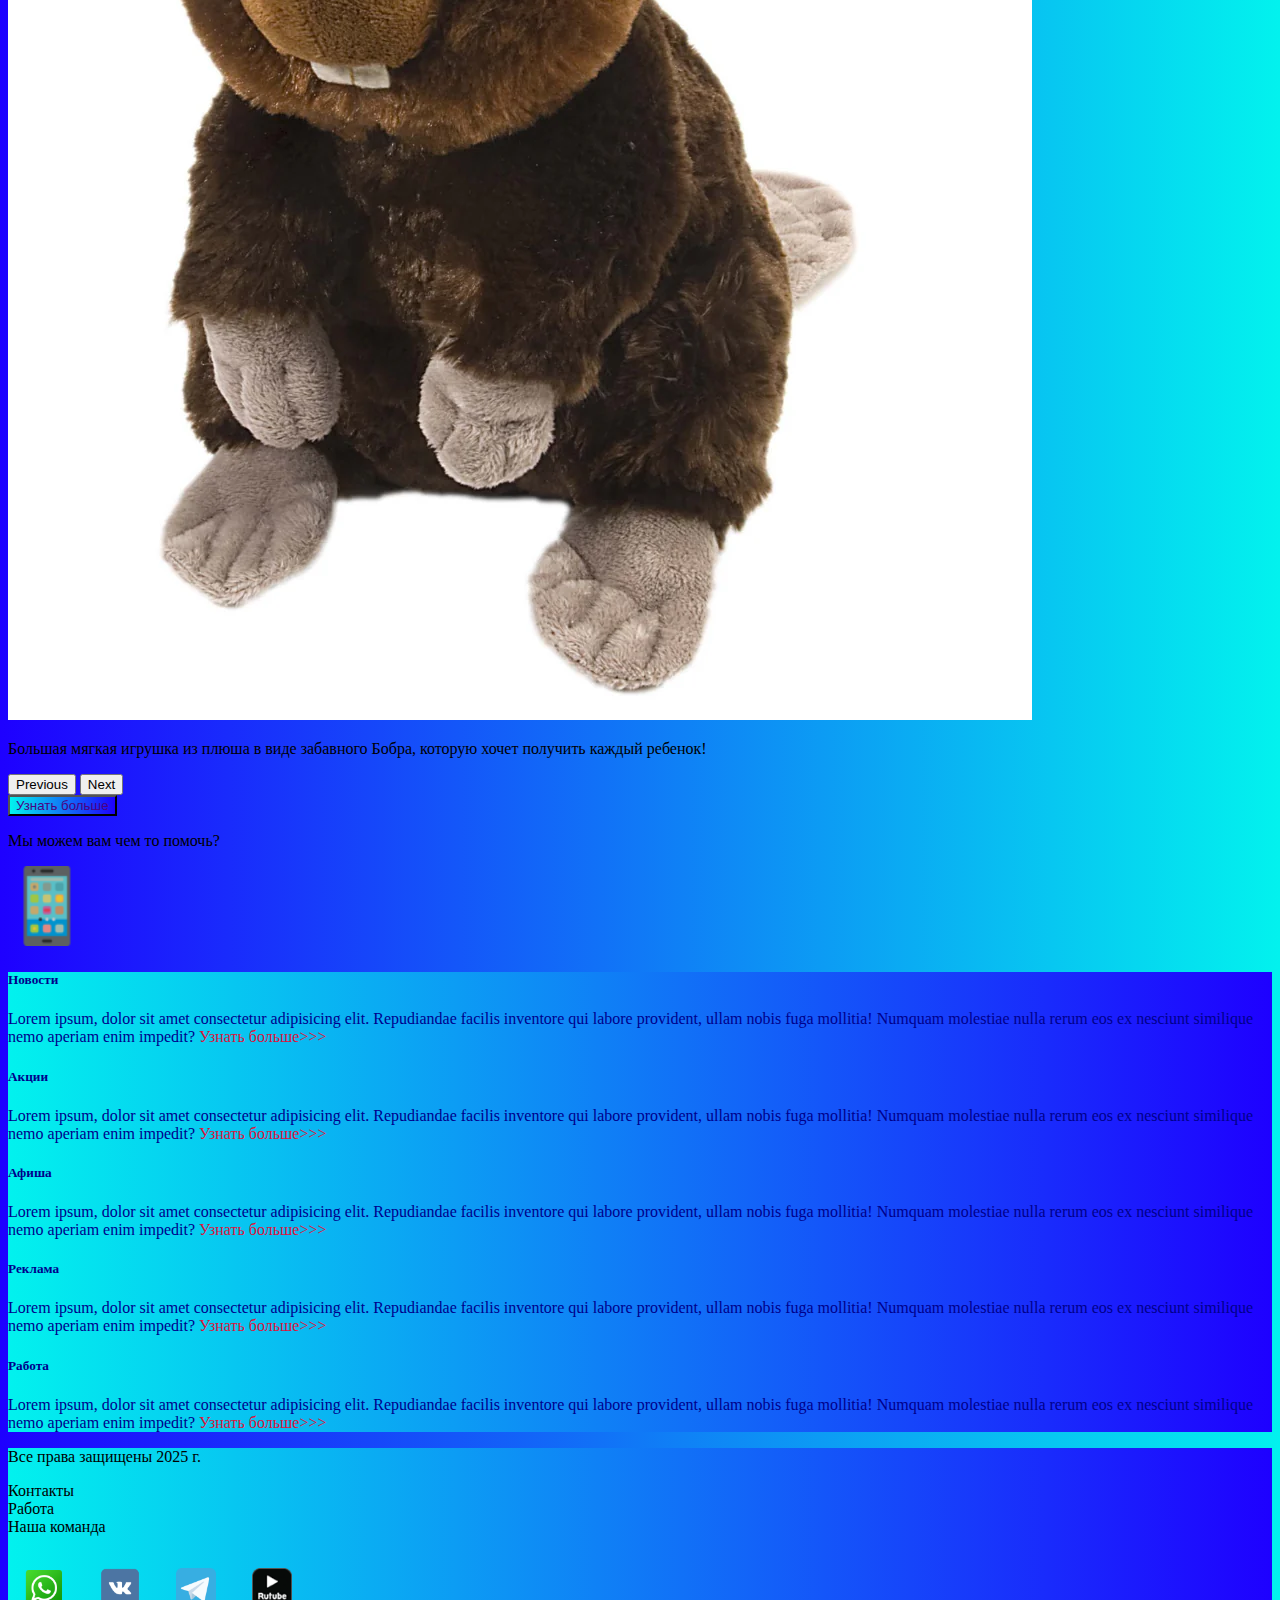
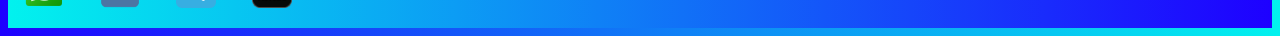
==== commit ed192501: "Add files via upload" ====
--- a/index.html
+++ b/index.html
@@ -58,7 +58,7 @@
   </header>
   <section>
     <div class="bg-video">
-      <video src="files/fr70.mp4" type="video/mp4" autoplay muted loop></video>
+      <video src="files/video.mp4" type="video/mp4" autoplay muted loop></video>
       <div class="effect">
 
       </div>
